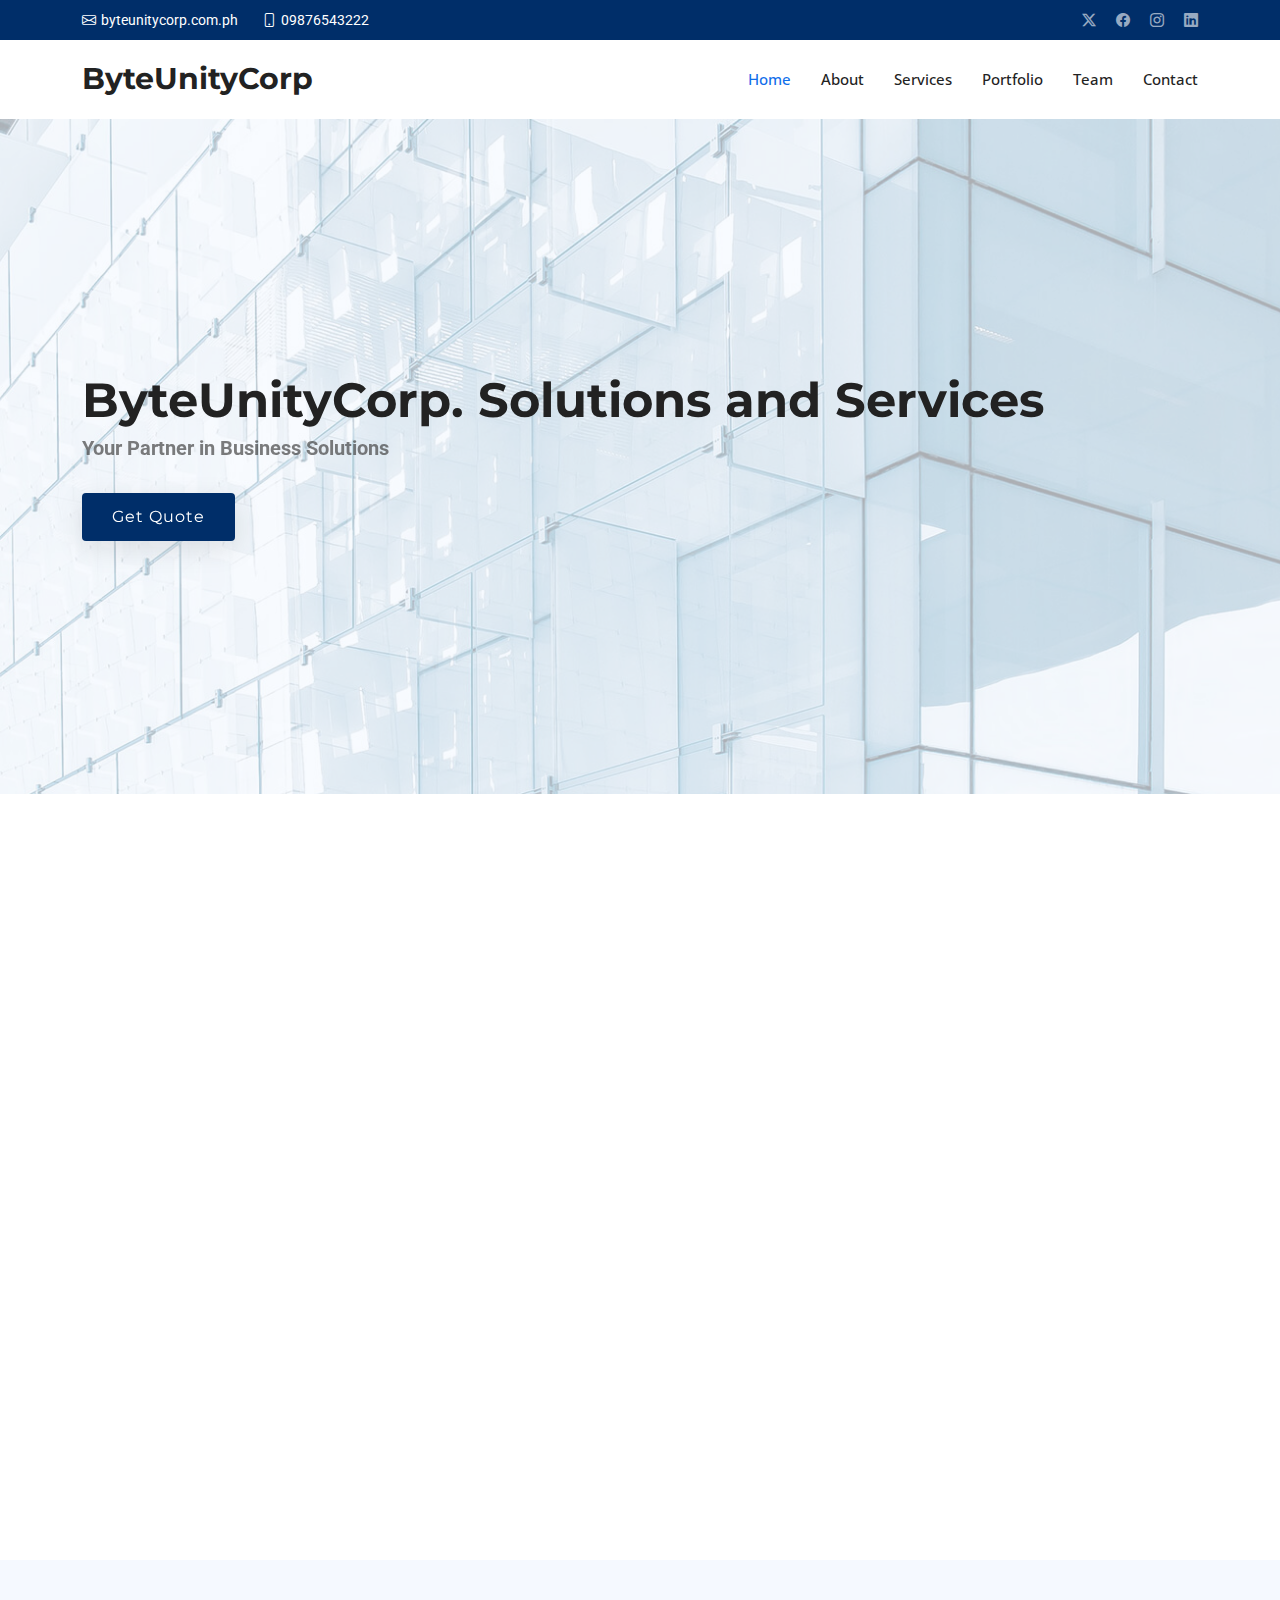
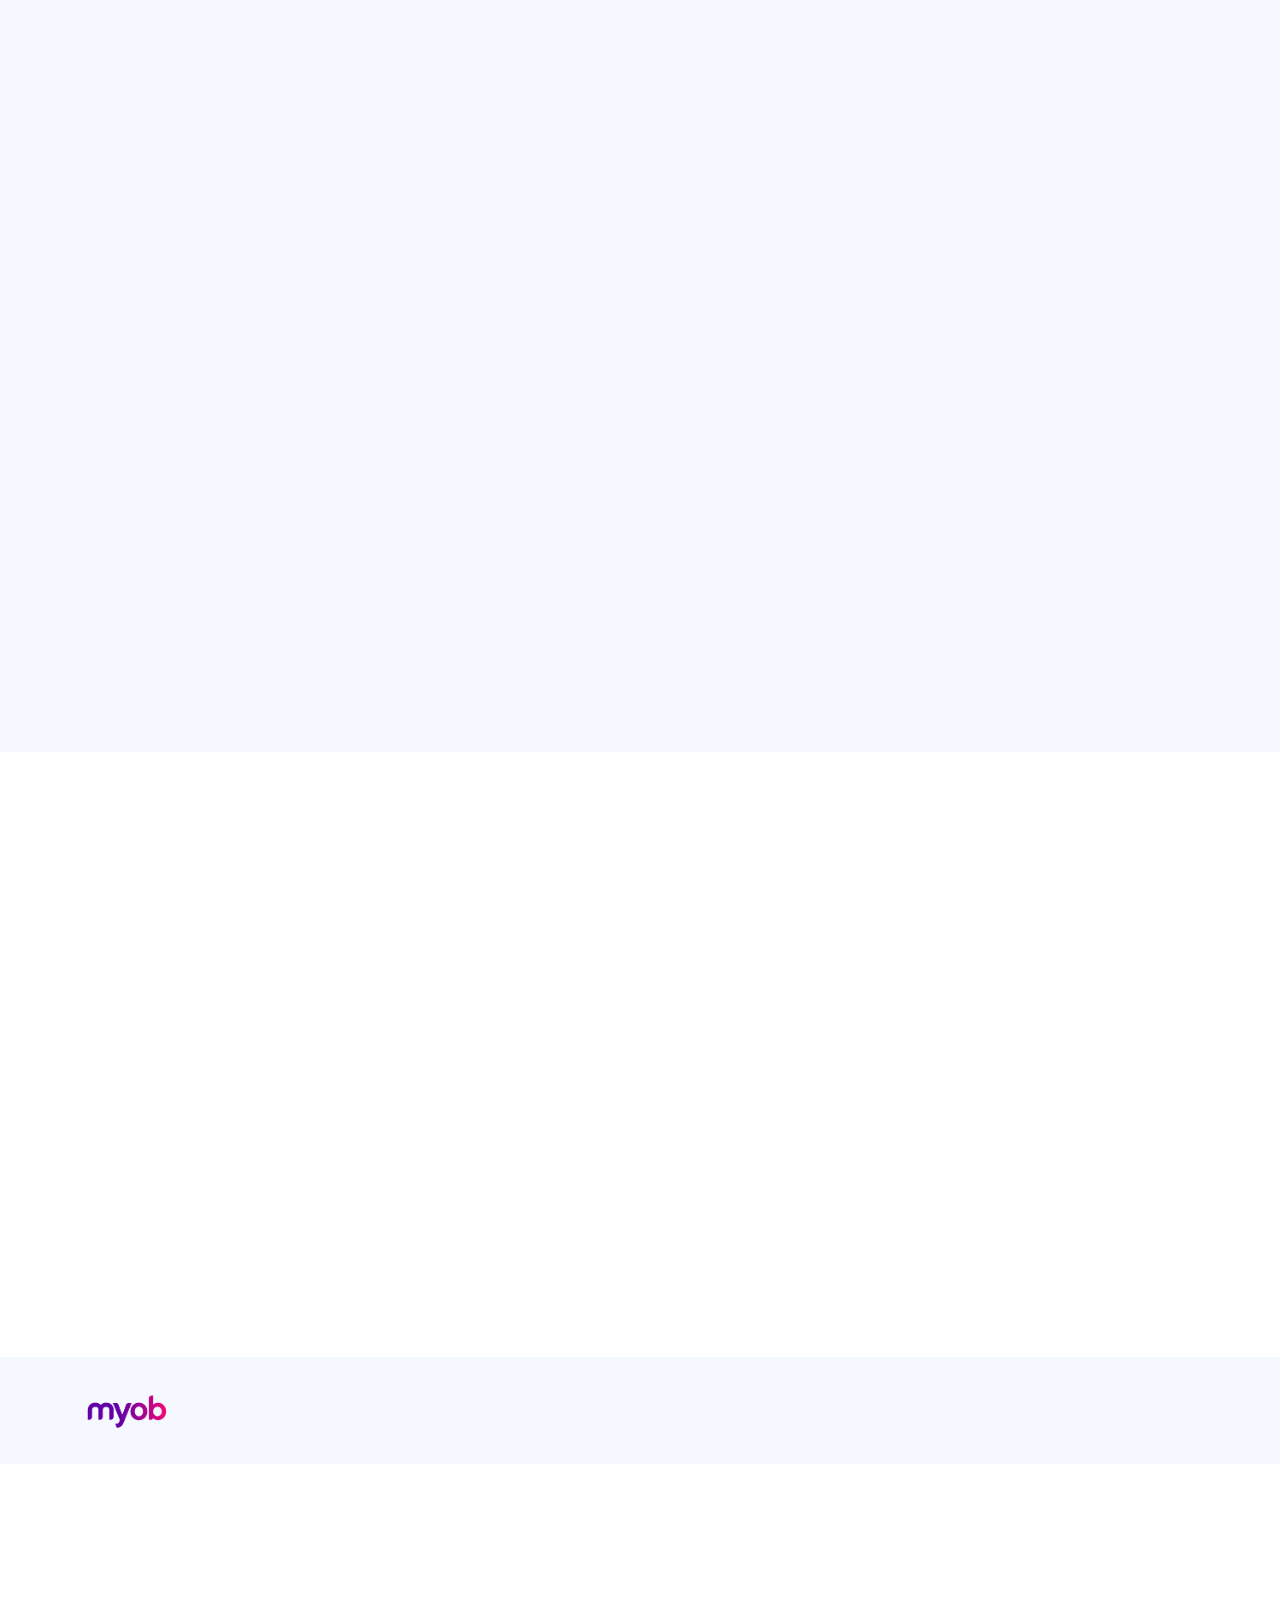
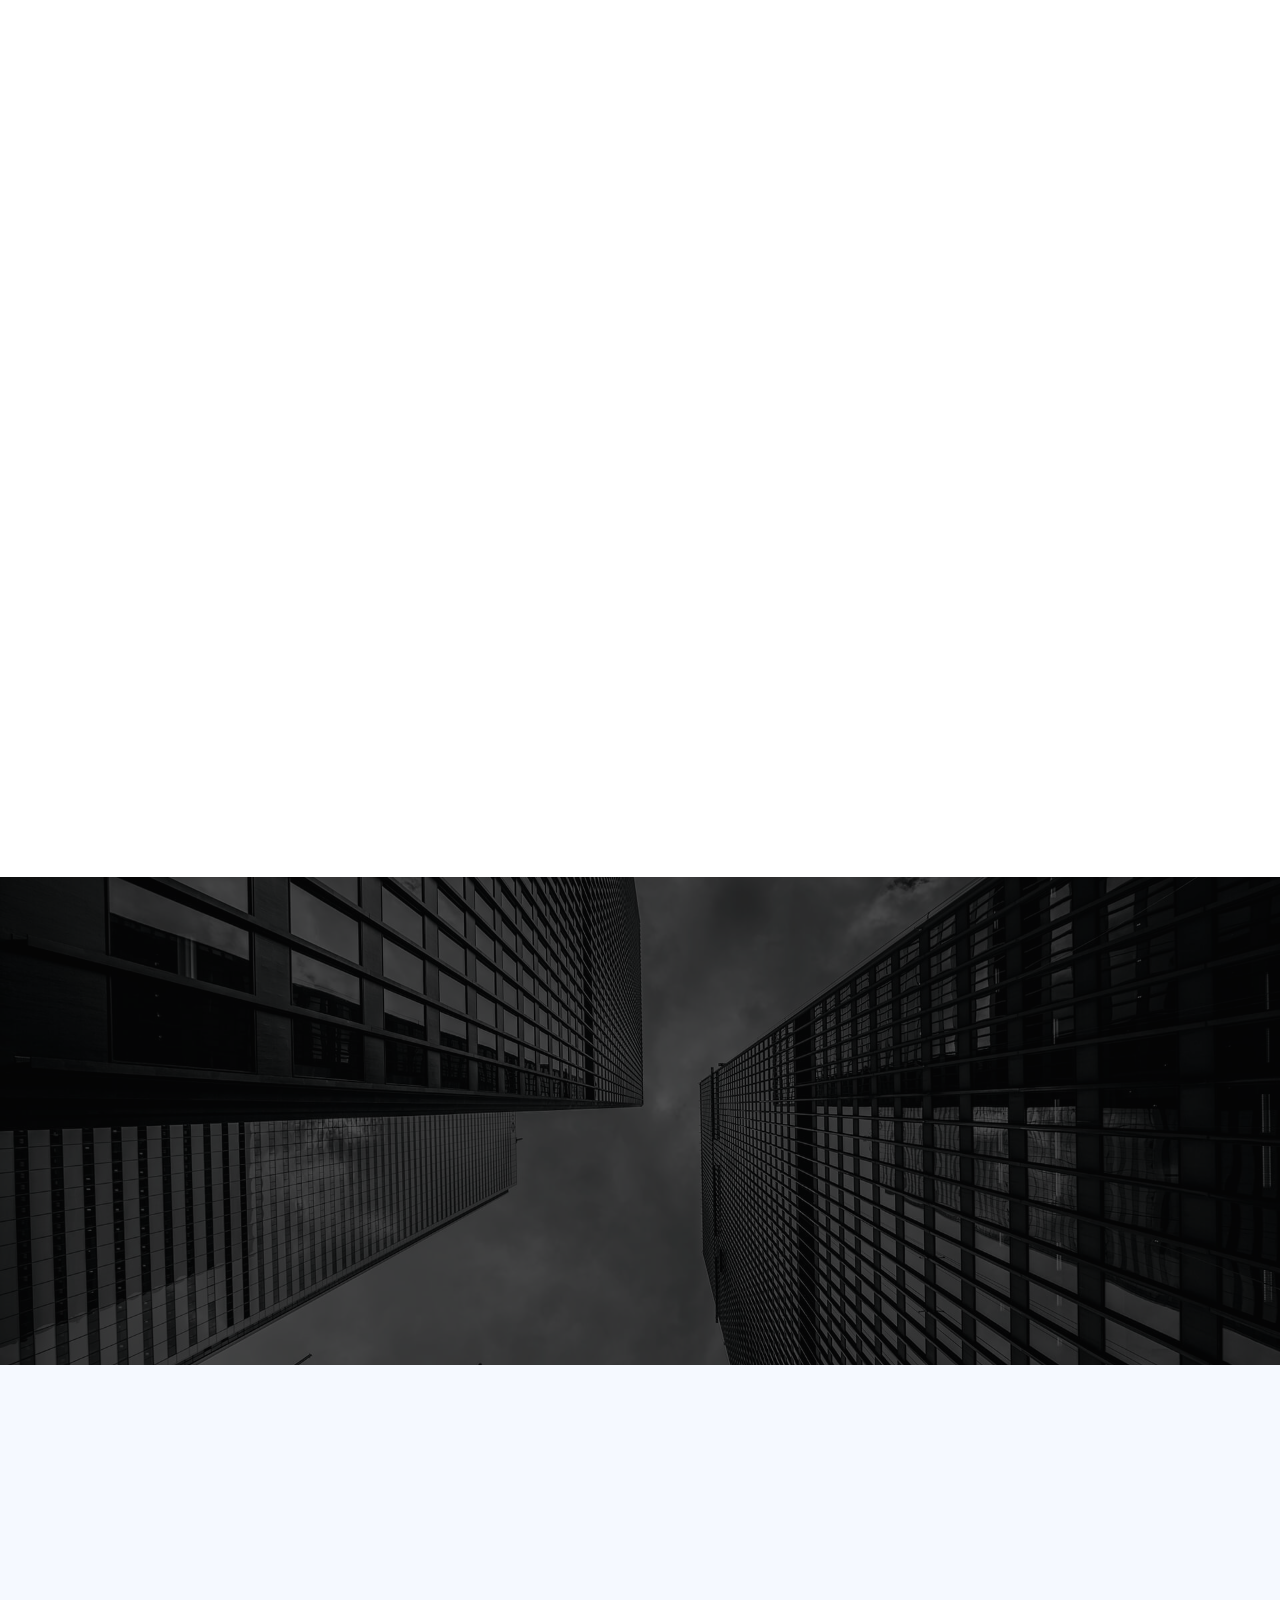
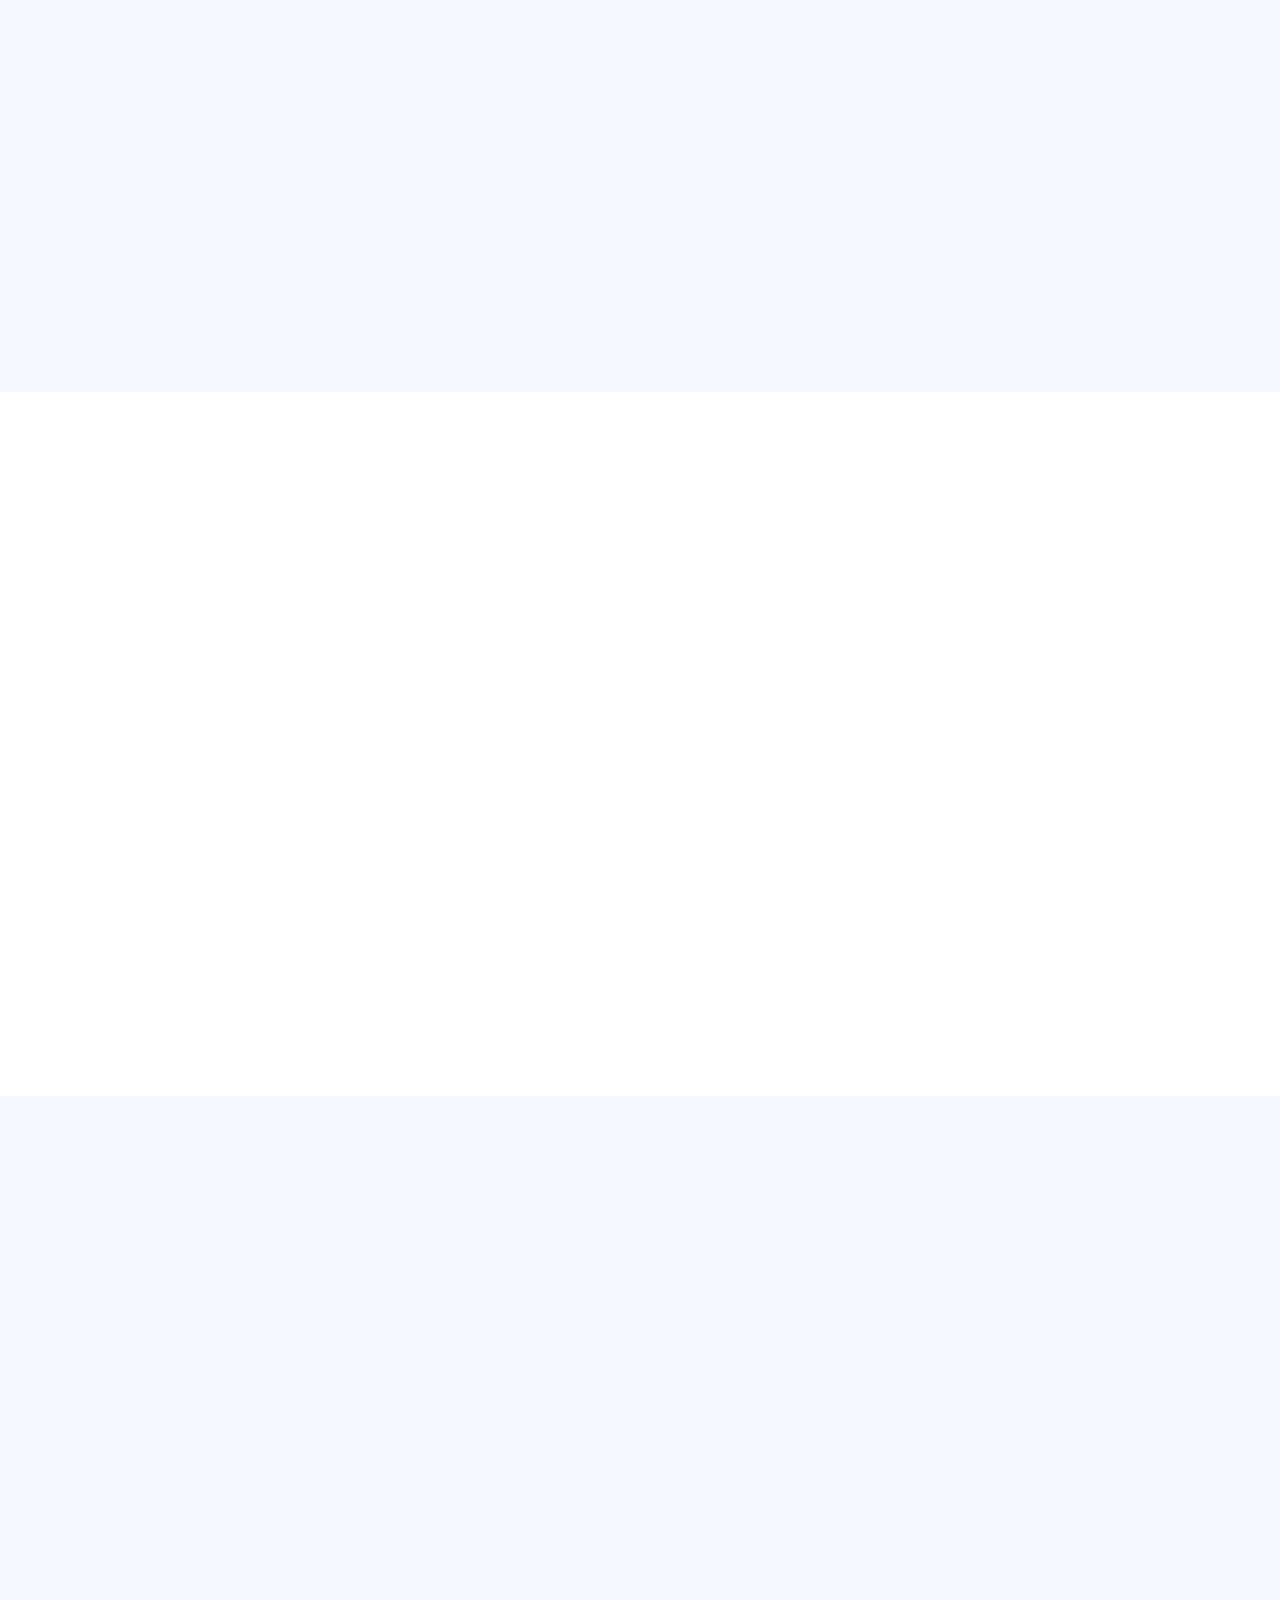
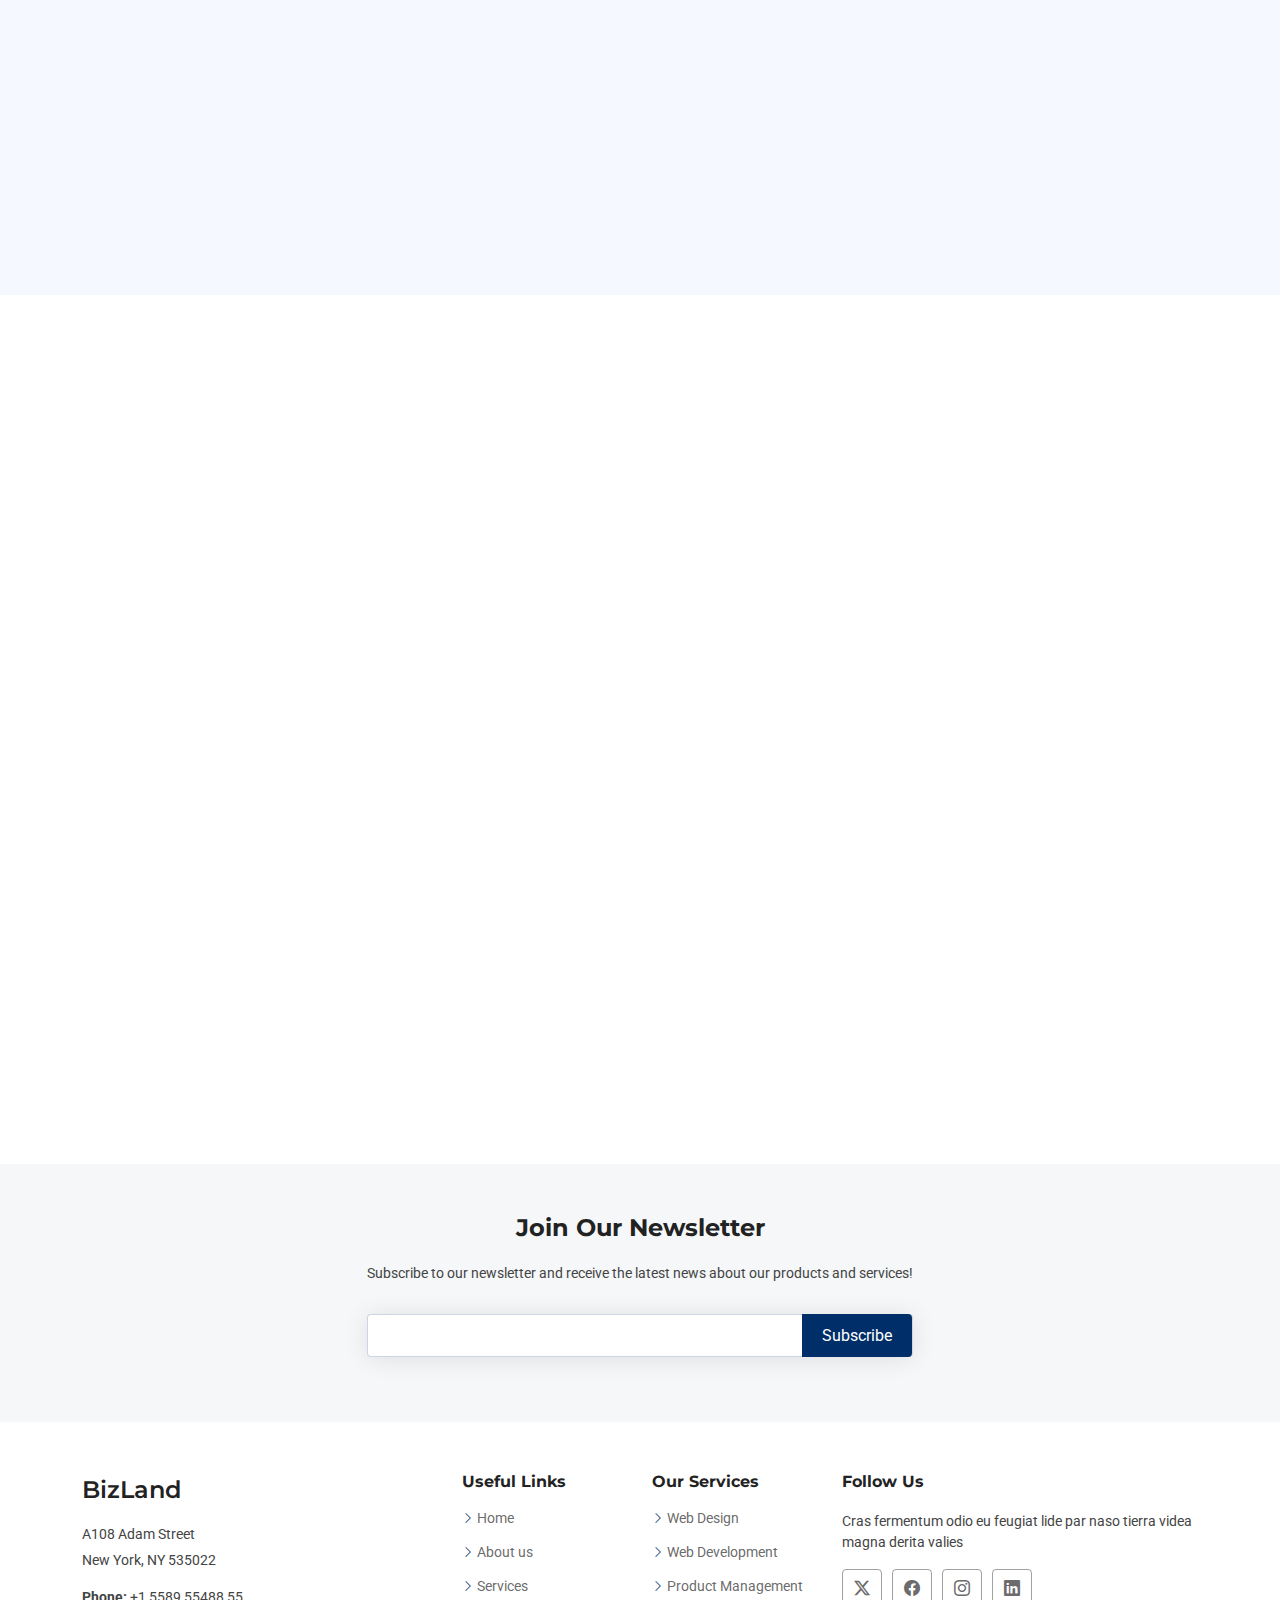
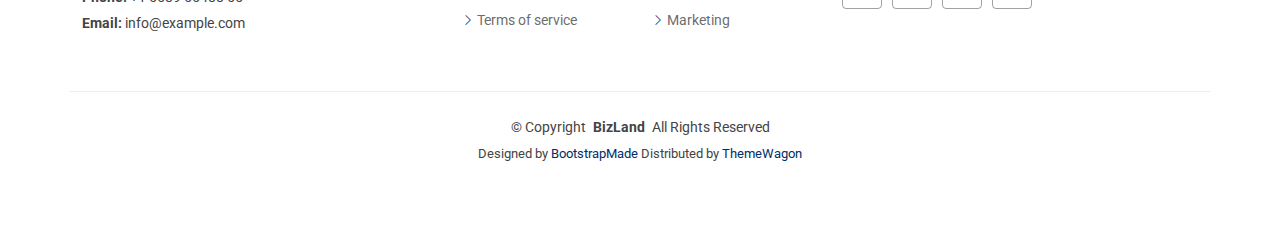
==== index.html @ a0052e12 "init" ====
<!DOCTYPE html>
<html lang="en">
  <head>
    <meta charset="utf-8" />
    <meta content="width=device-width, initial-scale=1.0" name="viewport" />
    <title>ByteUnityCorp</title>
    <meta name="description" content="" />
    <meta name="keywords" content="" />

    <!-- Favicons -->
    <!-- <link href="assets/img/favicon.png" rel="icon">
  <link href="assets/img/apple-touch-icon.png" rel="apple-touch-icon"> -->

    <!-- Fonts -->
    <link href="https://fonts.googleapis.com" rel="preconnect" />
    <link href="https://fonts.gstatic.com" rel="preconnect" crossorigin />
    <link
      href="https://fonts.googleapis.com/css2?family=Roboto:ital,wght@0,100;0,300;0,400;0,500;0,700;0,900;1,100;1,300;1,400;1,500;1,700;1,900&family=Open+Sans:ital,wght@0,300;0,400;0,500;0,600;0,700;0,800;1,300;1,400;1,500;1,600;1,700;1,800&family=Montserrat:ital,wght@0,100;0,200;0,300;0,400;0,500;0,600;0,700;0,800;0,900;1,100;1,200;1,300;1,400;1,500;1,600;1,700;1,800;1,900&display=swap"
      rel="stylesheet"
    />

    <!-- Vendor CSS Files -->
    <link
      href="assets/vendor/bootstrap/css/bootstrap.min.css"
      rel="stylesheet"
    />
    <link
      href="assets/vendor/bootstrap-icons/bootstrap-icons.css"
      rel="stylesheet"
    />
    <link href="assets/vendor/aos/aos.css" rel="stylesheet" />
    <link
      href="assets/vendor/glightbox/css/glightbox.min.css"
      rel="stylesheet"
    />
    <link href="assets/vendor/swiper/swiper-bundle.min.css" rel="stylesheet" />

    <!-- Main CSS File -->
    <link href="assets/css/main.css" rel="stylesheet" />

    <!-- =======================================================
  * Template Name: BizLand
  * Template URL: https://bootstrapmade.com/bizland-bootstrap-business-template/
  * Updated: Aug 07 2024 with Bootstrap v5.3.3
  * Author: BootstrapMade.com
  * License: https://bootstrapmade.com/license/
  ======================================================== -->
  </head>

  <body class="index-page">
    <header id="header" class="header sticky-top">
      <div class="topbar d-flex align-items-center">
        <div
          class="container d-flex justify-content-center justify-content-md-between"
        >
          <div class="contact-info d-flex align-items-center">
            <i class="bi bi-envelope d-flex align-items-center"
              ><a href="mailto:contact@example.com">byteunitycorp.com.ph</a></i
            >
            <i class="bi bi-phone d-flex align-items-center ms-4"
              ><span>09876543222</span></i
            >
          </div>
          <div class="social-links d-none d-md-flex align-items-center">
            <a href="#" class="twitter"><i class="bi bi-twitter-x"></i></a>
            <a href="#" class="facebook"><i class="bi bi-facebook"></i></a>
            <a href="#" class="instagram"><i class="bi bi-instagram"></i></a>
            <a href="#" class="linkedin"><i class="bi bi-linkedin"></i></a>
          </div>
        </div>
      </div>
      <!-- End Top Bar -->

      <div class="branding d-flex align-items-cente">
        <div
          class="container position-relative d-flex align-items-center justify-content-between"
        >
          <a href="index.html" class="logo d-flex align-items-center">
            <!-- Uncomment the line below if you also wish to use an image logo -->
            <!-- <img src="assets/img/logo.png" alt=""> -->
            <h1>ByteUnityCorp</h1>
          </a>

          <nav id="navmenu" class="navmenu">
            <ul>
              <li><a href="#hero" class="active">Home</a></li>
              <li><a href="#about">About</a></li>
              <li><a href="#services">Services</a></li>
              <li><a href="#portfolio">Portfolio</a></li>
              <li><a href="#team">Team</a></li>
              <!-- <li class="dropdown"><a href="#"><span>Dropdown</span> <i class="bi bi-chevron-down toggle-dropdown"></i></a>
              <ul>
                <li><a href="#">Dropdown 1</a></li>
                <li class="dropdown"><a href="#"><span>Deep Dropdown</span> <i class="bi bi-chevron-down toggle-dropdown"></i></a>
                  <ul>
                    <li><a href="#">Deep Dropdown 1</a></li>
                    <li><a href="#">Deep Dropdown 2</a></li>
                    <li><a href="#">Deep Dropdown 3</a></li>
                    <li><a href="#">Deep Dropdown 4</a></li>
                    <li><a href="#">Deep Dropdown 5</a></li>
                  </ul>
                </li>
                <li><a href="#">Dropdown 2</a></li>
                <li><a href="#">Dropdown 3</a></li>
                <li><a href="#">Dropdown 4</a></li>
              </ul>
            </li> -->
              <li><a href="#contact">Contact</a></li>
            </ul>
            <i class="mobile-nav-toggle d-xl-none bi bi-list"></i>
          </nav>
        </div>
      </div>
    </header>

    <main class="main">
      <!-- Hero Section -->
      <section id="hero" class="hero section light-background">
        <div class="container">
          <div class="row gy-4">
            <div
              class="col-lg-12 order-2 order-lg-1 d-flex flex-column justify-content-center"
              data-aos="zoom-out"
            >
              <h1>ByteUnityCorp. Solutions and Services</h1>
              <p><b> Your Partner in Business Solutions </b></p>
              <div class="d-flex">
                <a href="#about" class="btn-get-started">Get Quote</a>
                <!-- <a href="https://www.youtube.com/watch?v=Y7f98aduVJ8" class="glightbox btn-watch-video d-flex align-items-center"><i class="bi bi-play-circle"></i><span>Watch Video</span></a> -->
              </div>
            </div>
          </div>
        </div>
      </section>
      <!-- /Hero Section -->

      <!-- Featured Services Section -->
      <section id="featured-services" class="featured-services section">
        <div class="container">
          <div class="row gy-4">
            <div
              class="col-xl-3 col-md-6 d-flex"
              data-aos="fade-up"
              data-aos-delay="100"
            >
              <div class="service-item position-relative">
                <div class="icon"><i class="bi bi-code icon"></i></div>
                <h4>
                  <a href="" class="stretched-link">Module Development</a>
                </h4>
                <p>
                  Build new functionalities tailored to your industry needs.
                </p>
              </div>
            </div>
            <!-- End Service Item -->

            <div
              class="col-xl-3 col-md-6 d-flex"
              data-aos="fade-up"
              data-aos-delay="200"
            >
              <div class="service-item position-relative">
                <div class="icon"><i class="bi bi-link icon"></i></div>
                <h4>
                  <a href="" class="stretched-link"
                    >API & System Integrations</a
                  >
                </h4>
                <p>
                  Connect your ERP with external platforms for seamless data
                  flow.
                </p>
              </div>
            </div>
            <!-- End Service Item -->

            <div
              class="col-xl-3 col-md-6 d-flex"
              data-aos="fade-up"
              data-aos-delay="300"
            >
              <div class="service-item position-relative">
                <div class="icon"><i class="bi bi-robot icon"></i></div>
                <h4>
                  <a href="" class="stretched-link">Automation & Workflows</a>
                </h4>
                <p>
                  Reduce manual work with automated processes and smart
                  workflows.
                </p>
              </div>
            </div>
            <!-- End Service Item -->

            <div
              class="col-xl-3 col-md-6 d-flex"
              data-aos="fade-up"
              data-aos-delay="400"
            >
              <div class="service-item position-relative">
                <div class="icon">
                  <i class="bi bi-file-earmark-bar-graph-fill icon"></i>
                </div>
                <h4>
                  <a href="" class="stretched-link"
                    >Custom Reports & Dashboards</a
                  >
                </h4>
                <p>
                  Get insightful data in a format that suits your
                  decision-making.
                </p>
              </div>
            </div>
            <!-- End Service Item -->
            <div
              class="col-xl-3 col-md-6 d-flex"
              data-aos="fade-up"
              data-aos-delay="400"
            >
              <div class="service-item position-relative">
                <div class="icon">
                  <i class="bi bi-telephone-outbound icon"></i>
                </div>
                <h4>
                  <a href="" class="stretched-link"
                    >Ongoing Maintenance & Support</a
                  >
                </h4>
                <p>
                  Continuous updates, performance tuning, and issue resolution.
                </p>
              </div>
            </div>
            <!-- End Service Item -->
          </div>
        </div>
      </section>
      <!-- /Featured Services Section -->

      <!-- About Section -->
      <section id="about" class="about section light-background">
        <!-- Section Title -->
        <div class="container section-title" data-aos="fade-up">
          <h2>About</h2>
          <p>
            <span>Find Out More</span>
            <span class="description-title">About Us</span>
          </p>
        </div>
        <!-- End Section Title -->

        <div class="container">
          <div class="row gy-3">
            <div class="col-lg-6" data-aos="fade-up" data-aos-delay="100">
              <img src="assets/img/about.jpg" alt="" class="img-fluid" />
            </div>

            <div
              class="col-lg-6 d-flex flex-column justify-content-center"
              data-aos="fade-up"
              data-aos-delay="200"
            >
              <div class="about-content ps-0 ps-lg-3">
                <h3>Empowering Businesses with ByteUnityCorp</h3>
                <p class="fst-italic">
                  We believe that technology should adapt to your business—not
                  the other way around.
                </p>
                <ul>
                  <li>
                    <i class="bi bi-diagram-3"></i>
                    <div>
                      <h4>💡 Our Mission</h4>
                      <p>
                        To provide customized, intelligent, and future-proof
                        solutions that help businesses thrive.
                      </p>
                    </div>
                  </li>
                  <li>
                    <i class="bi bi-fullscreen-exit"></i>
                    <div>
                      <h4>🚀 Our Vision</h4>
                      <p>
                        To be the go-to experts for software development,
                        delivering top-tier solutions globally.
                      </p>
                    </div>
                  </li>
                </ul>
                <p>
                  With years of experience in business process automation,
                  software customization, and seamless integrations, we help
                  companies unlock the full potential of open-source ERP
                  solutions. Our goal is simple: to empower businesses with
                  scalable, flexible, and cost-effective ERP systems that
                  enhance efficiency and drive growth.
                </p>
              </div>
            </div>
          </div>
        </div>
      </section>
      <!-- /About Section -->

      <!-- Skills Section -->
      <section id="skills" class="skills section">
        <div class="container" data-aos="fade-up" data-aos-delay="100">
          <div class="row skills-content skills-animation">
        <div class="col-lg-6">
          <div class="progress">
            <span class="skill"
          ><span>ERP Customization</span> <i class="val">95%</i></span
            >
            <div class="progress-bar-wrap">
          <div
            class="progress-bar"
            role="progressbar"
            aria-valuenow="95"
            aria-valuemin="0"
            aria-valuemax="100"
          ></div>
            </div>
          </div>
          <!-- End Skills Item -->

          <div class="progress">
            <span class="skill"
          ><span>API Integration</span> <i class="val">90%</i></span
            >
            <div class="progress-bar-wrap">
          <div
            class="progress-bar"
            role="progressbar"
            aria-valuenow="90"
            aria-valuemin="0"
            aria-valuemax="100"
          ></div>
            </div>
          </div>
          <!-- End Skills Item -->

          <div class="progress">
            <span class="skill"
          ><span>Automation</span> <i class="val">85%</i></span
            >
            <div class="progress-bar-wrap">
          <div
            class="progress-bar"
            role="progressbar"
            aria-valuenow="85"
            aria-valuemin="0"
            aria-valuemax="100"
          ></div>
            </div>
          </div>
          <!-- End Skills Item -->
        </div>

        <div class="col-lg-6">
          <div class="progress">
            <span class="skill"
          ><span>Data Analysis</span> <i class="val">80%</i></span
            >
            <div class="progress-bar-wrap">
          <div
            class="progress-bar"
            role="progressbar"
            aria-valuenow="80"
            aria-valuemin="0"
            aria-valuemax="100"
          ></div>
            </div>
          </div>
          <!-- End Skills Item -->

          <div class="progress">
            <span class="skill"
          ><span>Support & Maintenance</span> <i class="val">90%</i></span
            >
            <div class="progress-bar-wrap">
          <div
            class="progress-bar"
            role="progressbar"
            aria-valuenow="90"
            aria-valuemin="0"
            aria-valuemax="100"
          ></div>
            </div>
          </div>
          <!-- End Skills Item -->

          <div class="progress">
            <span class="skill"
          ><span>Consulting</span> <i class="val">85%</i></span
            >
            <div class="progress-bar-wrap">
          <div
            class="progress-bar"
            role="progressbar"
            aria-valuenow="85"
            aria-valuemin="0"
            aria-valuemax="100"
          ></div>
            </div>
          </div>
          <!-- End Skills Item -->
        </div>
          </div>
        </div>
      </section>
      <!-- /Skills Section -->

      <!-- Stats Section -->
      <section id="stats" class="stats section">
        <div class="container" data-aos="fade-up" data-aos-delay="100">
          <div class="row gy-4">
            <div
              class="col-lg-3 col-md-6 d-flex flex-column align-items-center"
            >
              <i class="bi bi-emoji-smile"></i>
              <div class="stats-item">
                <span
                  data-purecounter-start="0"
                  data-purecounter-end="1"
                  data-purecounter-duration="1"
                  class="purecounter"
                ></span>
                <p>Happy Clients</p>
              </div>
            </div>
            <!-- End Stats Item -->

            <div
              class="col-lg-3 col-md-6 d-flex flex-column align-items-center"
            >
              <i class="bi bi-journal-richtext"></i>
              <div class="stats-item">
                <span
                  data-purecounter-start="0"
                  data-purecounter-end="100"
                  data-purecounter-duration="1"
                  class="purecounter"
                ></span>
                <p>Projects</p>
              </div>
            </div>
            <!-- End Stats Item -->

            <div
              class="col-lg-3 col-md-6 d-flex flex-column align-items-center"
            >
              <i class="bi bi-headset"></i>
              <div class="stats-item">
                <span
                  data-purecounter-start="0"
                  data-purecounter-end="1463"
                  data-purecounter-duration="1"
                  class="purecounter"
                ></span>
                <p>Hours Of Support</p>
              </div>
            </div>
            <!-- End Stats Item -->

            <div
              class="col-lg-3 col-md-6 d-flex flex-column align-items-center"
            >
              <i class="bi bi-people"></i>
              <div class="stats-item">
                <span
                  data-purecounter-start="0"
                  data-purecounter-end="10"
                  data-purecounter-duration="1"
                  class="purecounter"
                ></span>
                <p>Hard Workers</p>
              </div>
            </div>
            <!-- End Stats Item -->
          </div>
        </div>
      </section>
      <!-- /Stats Section -->

      <!-- Clients Section -->
      <section id="clients" class="clients section light-background">
        <div class="container">
          <div class="swiper init-swiper">
            <script type="application/json" class="swiper-config">
              {
                "loop": true,
                "speed": 600,
                "autoplay": {
                  "delay": 5000
                },
                "slidesPerView": "auto",
                "pagination": {
                  "el": ".swiper-pagination",
                  "type": "bullets",
                  "clickable": true
                },
                "breakpoints": {
                  "320": {
                    "slidesPerView": 2,
                    "spaceBetween": 40
                  },
                  "480": {
                    "slidesPerView": 3,
                    "spaceBetween": 60
                  },
                  "640": {
                    "slidesPerView": 4,
                    "spaceBetween": 80
                  },
                  "992": {
                    "slidesPerView": 6,
                    "spaceBetween": 120
                  }
                }
              }
            </script>
            <div class="swiper-wrapper align-items-center">
              <div class="swiper-slide">
                <img
                  src="assets/img/clients/client-1.png"
                  class="img-fluid"
                  alt=""
                />
              </div>
              <!-- <div class="swiper-slide">
                <img
                  src="assets/img/clients/client-2.png"
                  class="img-fluid"
                  alt=""
                />
              </div>
              <div class="swiper-slide">
                <img
                  src="assets/img/clients/client-3.png"
                  class="img-fluid"
                  alt=""
                />
              </div>
              <div class="swiper-slide">
                <img
                  src="assets/img/clients/client-4.png"
                  class="img-fluid"
                  alt=""
                />
              </div>
              <div class="swiper-slide">
                <img
                  src="assets/img/clients/client-5.png"
                  class="img-fluid"
                  alt=""
                />
              </div>
              <div class="swiper-slide">
                <img
                  src="assets/img/clients/client-6.png"
                  class="img-fluid"
                  alt=""
                />
              </div>
              <div class="swiper-slide">
                <img
                  src="assets/img/clients/client-7.png"
                  class="img-fluid"
                  alt=""
                />
              </div>
              <div class="swiper-slide">
                <img
                  src="assets/img/clients/client-8.png"
                  class="img-fluid"
                  alt=""
                />
              </div> -->
            </div>
          </div>
        </div>
      </section>
      <!-- /Clients Section -->

      <!-- Services Section -->
      <section id="services" class="services section">
        <!-- Section Title -->
        <div class="container section-title" data-aos="fade-up">
          <h2>Services</h2>
          <p>
            <span>Check Our</span>
            <span class="description-title">Services</span>
          </p>
        </div>
        <!-- End Section Title -->

        <div class="container">
          <div class="row gy-4">
            <div
              class="col-lg-4 col-md-6"
              data-aos="fade-up"
              data-aos-delay="100"
            >
              <div class="service-item position-relative">
                <div class="icon">
                  <i class="bi bi-activity"></i>
                </div>
                <a href="#" class="stretched-link">
                  <h3>Nesciunt Mete</h3>
                </a>
                <p>
                  Provident nihil minus qui consequatur non omnis maiores. Eos
                  accusantium minus dolores iure perferendis tempore et
                  consequatur.
                </p>
              </div>
            </div>
            <!-- End Service Item -->

            <div
              class="col-lg-4 col-md-6"
              data-aos="fade-up"
              data-aos-delay="200"
            >
              <div class="service-item position-relative">
                <div class="icon">
                  <i class="bi bi-broadcast"></i>
                </div>
                <a href="#" class="stretched-link">
                  <h3>Eosle Commodi</h3>
                </a>
                <p>
                  Ut autem aut autem non a. Sint sint sit facilis nam iusto
                  sint. Libero corrupti neque eum hic non ut nesciunt dolorem.
                </p>
              </div>
            </div>
            <!-- End Service Item -->

            <div
              class="col-lg-4 col-md-6"
              data-aos="fade-up"
              data-aos-delay="300"
            >
              <div class="service-item position-relative">
                <div class="icon">
                  <i class="bi bi-easel"></i>
                </div>
                <a href="#" class="stretched-link">
                  <h3>Ledo Markt</h3>
                </a>
                <p>
                  Ut excepturi voluptatem nisi sed. Quidem fuga consequatur.
                  Minus ea aut. Vel qui id voluptas adipisci eos earum corrupti.
                </p>
              </div>
            </div>
            <!-- End Service Item -->

            <div
              class="col-lg-4 col-md-6"
              data-aos="fade-up"
              data-aos-delay="400"
            >
              <div class="service-item position-relative">
                <div class="icon">
                  <i class="bi bi-bounding-box-circles"></i>
                </div>
                <a href="#" class="stretched-link">
                  <h3>Asperiores Commodit</h3>
                </a>
                <p>
                  Non et temporibus minus omnis sed dolor esse consequatur.
                  Cupiditate sed error ea fuga sit provident adipisci neque.
                </p>
                <a href="#" class="stretched-link"></a>
              </div>
            </div>
            <!-- End Service Item -->

            <div
              class="col-lg-4 col-md-6"
              data-aos="fade-up"
              data-aos-delay="500"
            >
              <div class="service-item position-relative">
                <div class="icon">
                  <i class="bi bi-calendar4-week"></i>
                </div>
                <a href="#" class="stretched-link">
                  <h3>Velit Doloremque</h3>
                </a>
                <p>
                  Cumque et suscipit saepe. Est maiores autem enim facilis ut
                  aut ipsam corporis aut. Sed animi at autem alias eius labore.
                </p>
                <a href="#" class="stretched-link"></a>
              </div>
            </div>
            <!-- End Service Item -->

            <div
              class="col-lg-4 col-md-6"
              data-aos="fade-up"
              data-aos-delay="600"
            >
              <div class="service-item position-relative">
                <div class="icon">
                  <i class="bi bi-chat-square-text"></i>
                </div>
                <a href="#" class="stretched-link">
                  <h3>Dolori Architecto</h3>
                </a>
                <p>
                  Hic molestias ea quibusdam eos. Fugiat enim doloremque aut
                  neque non et debitis iure. Corrupti recusandae ducimus enim.
                </p>
                <a href="#" class="stretched-link"></a>
              </div>
            </div>
            <!-- End Service Item -->
          </div>
        </div>
      </section>
      <!-- /Services Section -->

      <!-- Testimonials Section -->
      <section id="testimonials" class="testimonials section dark-background">
        <img
          src="assets/img/testimonials-bg.jpg"
          class="testimonials-bg"
          alt=""
        />

        <div class="container" data-aos="fade-up" data-aos-delay="100">
          <div class="swiper init-swiper">
            <script type="application/json" class="swiper-config">
              {
                "loop": true,
                "speed": 600,
                "autoplay": {
                  "delay": 5000
                },
                "slidesPerView": "auto",
                "pagination": {
                  "el": ".swiper-pagination",
                  "type": "bullets",
                  "clickable": true
                }
              }
            </script>
            <div class="swiper-wrapper">
              <div class="swiper-slide">
                <div class="testimonial-item">
                  <img
                    src="assets/img/testimonials/testimonials-1.jpg"
                    class="testimonial-img"
                    alt=""
                  />
                  <h3>Saul Goodman</h3>
                  <h4>Ceo &amp; Founder</h4>
                  <div class="stars">
                    <i class="bi bi-star-fill"></i
                    ><i class="bi bi-star-fill"></i
                    ><i class="bi bi-star-fill"></i
                    ><i class="bi bi-star-fill"></i
                    ><i class="bi bi-star-fill"></i>
                  </div>
                  <p>
                    <i class="bi bi-quote quote-icon-left"></i>
                    <span
                      >Proin iaculis purus consequat sem cure digni ssim donec
                      porttitora entum suscipit rhoncus. Accusantium quam,
                      ultricies eget id, aliquam eget nibh et. Maecen aliquam,
                      risus at semper.</span
                    >
                    <i class="bi bi-quote quote-icon-right"></i>
                  </p>
                </div>
              </div>
              <!-- End testimonial item -->

              <div class="swiper-slide">
                <div class="testimonial-item">
                  <img
                    src="assets/img/testimonials/testimonials-2.jpg"
                    class="testimonial-img"
                    alt=""
                  />
                  <h3>Sara Wilsson</h3>
                  <h4>Designer</h4>
                  <div class="stars">
                    <i class="bi bi-star-fill"></i
                    ><i class="bi bi-star-fill"></i
                    ><i class="bi bi-star-fill"></i
                    ><i class="bi bi-star-fill"></i
                    ><i class="bi bi-star-fill"></i>
                  </div>
                  <p>
                    <i class="bi bi-quote quote-icon-left"></i>
                    <span
                      >Export tempor illum tamen malis malis eram quae irure
                      esse labore quem cillum quid cillum eram malis quorum
                      velit fore eram velit sunt aliqua noster fugiat irure amet
                      legam anim culpa.</span
                    >
                    <i class="bi bi-quote quote-icon-right"></i>
                  </p>
                </div>
              </div>
              <!-- End testimonial item -->

              <div class="swiper-slide">
                <div class="testimonial-item">
                  <img
                    src="assets/img/testimonials/testimonials-3.jpg"
                    class="testimonial-img"
                    alt=""
                  />
                  <h3>Jena Karlis</h3>
                  <h4>Store Owner</h4>
                  <div class="stars">
                    <i class="bi bi-star-fill"></i
                    ><i class="bi bi-star-fill"></i
                    ><i class="bi bi-star-fill"></i
                    ><i class="bi bi-star-fill"></i
                    ><i class="bi bi-star-fill"></i>
                  </div>
                  <p>
                    <i class="bi bi-quote quote-icon-left"></i>
                    <span
                      >Enim nisi quem export duis labore cillum quae magna enim
                      sint quorum nulla quem veniam duis minim tempor labore
                      quem eram duis noster aute amet eram fore quis sint
                      minim.</span
                    >
                    <i class="bi bi-quote quote-icon-right"></i>
                  </p>
                </div>
              </div>
              <!-- End testimonial item -->

              <div class="swiper-slide">
                <div class="testimonial-item">
                  <img
                    src="assets/img/testimonials/testimonials-4.jpg"
                    class="testimonial-img"
                    alt=""
                  />
                  <h3>Matt Brandon</h3>
                  <h4>Freelancer</h4>
                  <div class="stars">
                    <i class="bi bi-star-fill"></i
                    ><i class="bi bi-star-fill"></i
                    ><i class="bi bi-star-fill"></i
                    ><i class="bi bi-star-fill"></i
                    ><i class="bi bi-star-fill"></i>
                  </div>
                  <p>
                    <i class="bi bi-quote quote-icon-left"></i>
                    <span
                      >Fugiat enim eram quae cillum dolore dolor amet nulla
                      culpa multos export minim fugiat minim velit minim dolor
                      enim duis veniam ipsum anim magna sunt elit fore quem
                      dolore labore illum veniam.</span
                    >
                    <i class="bi bi-quote quote-icon-right"></i>
                  </p>
                </div>
              </div>
              <!-- End testimonial item -->

              <div class="swiper-slide">
                <div class="testimonial-item">
                  <img
                    src="assets/img/testimonials/testimonials-5.jpg"
                    class="testimonial-img"
                    alt=""
                  />
                  <h3>John Larson</h3>
                  <h4>Entrepreneur</h4>
                  <div class="stars">
                    <i class="bi bi-star-fill"></i
                    ><i class="bi bi-star-fill"></i
                    ><i class="bi bi-star-fill"></i
                    ><i class="bi bi-star-fill"></i
                    ><i class="bi bi-star-fill"></i>
                  </div>
                  <p>
                    <i class="bi bi-quote quote-icon-left"></i>
                    <span
                      >Quis quorum aliqua sint quem legam fore sunt eram irure
                      aliqua veniam tempor noster veniam enim culpa labore duis
                      sunt culpa nulla illum cillum fugiat legam esse veniam
                      culpa fore nisi cillum quid.</span
                    >
                    <i class="bi bi-quote quote-icon-right"></i>
                  </p>
                </div>
              </div>
              <!-- End testimonial item -->
            </div>
            <div class="swiper-pagination"></div>
          </div>
        </div>
      </section>
      <!-- /Testimonials Section -->

      <!-- /Portfolio Section -->

      <!-- Team Section -->
      <section id="team" class="team section light-background">
        <!-- Section Title -->
        <div class="container section-title" data-aos="fade-up">
          <h2>Team</h2>
          <p>
            <span>Our Hardworking</span>
            <span class="description-title">Team</span>
          </p>
        </div>
        <!-- End Section Title -->

        <div class="container">
          <div class="row gy-4">
            <div
              class="col-lg-3 col-md-6 d-flex align-items-stretch"
              data-aos="fade-up"
              data-aos-delay="100"
            >
              <div class="team-member">
                <div class="member-img">
                  <img
                    src="assets/img/team/team-1.jpg"
                    class="img-fluid"
                    alt=""
                  />
                  <div class="social">
                    <a href=""><i class="bi bi-twitter-x"></i></a>
                    <a href=""><i class="bi bi-facebook"></i></a>
                    <a href=""><i class="bi bi-instagram"></i></a>
                    <a href=""><i class="bi bi-linkedin"></i></a>
                  </div>
                </div>
                <div class="member-info">
                  <h4>Walter White</h4>
                  <span>Chief Executive Officer</span>
                </div>
              </div>
            </div>
            <!-- End Team Member -->

            <div
              class="col-lg-3 col-md-6 d-flex align-items-stretch"
              data-aos="fade-up"
              data-aos-delay="200"
            >
              <div class="team-member">
                <div class="member-img">
                  <img
                    src="assets/img/team/team-2.jpg"
                    class="img-fluid"
                    alt=""
                  />
                  <div class="social">
                    <a href=""><i class="bi bi-twitter-x"></i></a>
                    <a href=""><i class="bi bi-facebook"></i></a>
                    <a href=""><i class="bi bi-instagram"></i></a>
                    <a href=""><i class="bi bi-linkedin"></i></a>
                  </div>
                </div>
                <div class="member-info">
                  <h4>Sarah Jhonson</h4>
                  <span>Product Manager</span>
                </div>
              </div>
            </div>
            <!-- End Team Member -->

            <div
              class="col-lg-3 col-md-6 d-flex align-items-stretch"
              data-aos="fade-up"
              data-aos-delay="300"
            >
              <div class="team-member">
                <div class="member-img">
                  <img
                    src="assets/img/team/team-3.jpg"
                    class="img-fluid"
                    alt=""
                  />
                  <div class="social">
                    <a href=""><i class="bi bi-twitter-x"></i></a>
                    <a href=""><i class="bi bi-facebook"></i></a>
                    <a href=""><i class="bi bi-instagram"></i></a>
                    <a href=""><i class="bi bi-linkedin"></i></a>
                  </div>
                </div>
                <div class="member-info">
                  <h4>William Anderson</h4>
                  <span>CTO</span>
                </div>
              </div>
            </div>
            <!-- End Team Member -->

            <div
              class="col-lg-3 col-md-6 d-flex align-items-stretch"
              data-aos="fade-up"
              data-aos-delay="400"
            >
              <div class="team-member">
                <div class="member-img">
                  <img
                    src="assets/img/team/team-4.jpg"
                    class="img-fluid"
                    alt=""
                  />
                  <div class="social">
                    <a href=""><i class="bi bi-twitter-x"></i></a>
                    <a href=""><i class="bi bi-facebook"></i></a>
                    <a href=""><i class="bi bi-instagram"></i></a>
                    <a href=""><i class="bi bi-linkedin"></i></a>
                  </div>
                </div>
                <div class="member-info">
                  <h4>Amanda Jepson</h4>
                  <span>Accountant</span>
                </div>
              </div>
            </div>
            <!-- End Team Member -->
          </div>
        </div>
      </section>
      <!-- /Team Section -->

      <!-- Pricing Section -->
      <section id="pricing" class="pricing section">
        <!-- Section Title -->
        <div class="container section-title" data-aos="fade-up">
          <h2>Pricing</h2>
          <p>
            <span>Check our</span>
            <span class="description-title">Pricing</span>
          </p>
        </div>
        <!-- End Section Title -->

        <div class="container">
          <div class="row gy-3">
            <div
              class="col-xl-3 col-lg-6"
              data-aos="fade-up"
              data-aos-delay="100"
            >
              <div class="pricing-item">
                <h3>Free</h3>
                <h4><sup>$</sup>0<span> / month</span></h4>
                <ul>
                  <li>Aida dere</li>
                  <li>Nec feugiat nisl</li>
                  <li>Nulla at volutpat dola</li>
                  <li class="na">Pharetra massa</li>
                  <li class="na">Massa ultricies mi</li>
                </ul>
                <div class="btn-wrap">
                  <a href="#" class="btn-buy">Buy Now</a>
                </div>
              </div>
            </div>
            <!-- End Pricing Item -->

            <div
              class="col-xl-3 col-lg-6"
              data-aos="fade-up"
              data-aos-delay="200"
            >
              <div class="pricing-item featured">
                <h3>Business</h3>
                <h4><sup>$</sup>19<span> / month</span></h4>
                <ul>
                  <li>Aida dere</li>
                  <li>Nec feugiat nisl</li>
                  <li>Nulla at volutpat dola</li>
                  <li>Pharetra massa</li>
                  <li class="na">Massa ultricies mi</li>
                </ul>
                <div class="btn-wrap">
                  <a href="#" class="btn-buy">Buy Now</a>
                </div>
              </div>
            </div>
            <!-- End Pricing Item -->

            <div
              class="col-xl-3 col-lg-6"
              data-aos="fade-up"
              data-aos-delay="400"
            >
              <div class="pricing-item">
                <h3>Developer</h3>
                <h4><sup>$</sup>29<span> / month</span></h4>
                <ul>
                  <li>Aida dere</li>
                  <li>Nec feugiat nisl</li>
                  <li>Nulla at volutpat dola</li>
                  <li>Pharetra massa</li>
                  <li>Massa ultricies mi</li>
                </ul>
                <div class="btn-wrap">
                  <a href="#" class="btn-buy">Buy Now</a>
                </div>
              </div>
            </div>
            <!-- End Pricing Item -->

            <div
              class="col-xl-3 col-lg-6"
              data-aos="fade-up"
              data-aos-delay="400"
            >
              <div class="pricing-item">
                <span class="advanced">Advanced</span>
                <h3>Ultimate</h3>
                <h4><sup>$</sup>49<span> / month</span></h4>
                <ul>
                  <li>Aida dere</li>
                  <li>Nec feugiat nisl</li>
                  <li>Nulla at volutpat dola</li>
                  <li>Pharetra massa</li>
                  <li>Massa ultricies mi</li>
                </ul>
                <div class="btn-wrap">
                  <a href="#" class="btn-buy">Buy Now</a>
                </div>
              </div>
            </div>
            <!-- End Pricing Item -->
          </div>
        </div>
      </section>
      <!-- /Pricing Section -->

      <!-- Faq Section -->
      <section id="faq" class="faq section light-background">
        <!-- Section Title -->
        <div class="container section-title" data-aos="fade-up">
          <h2>F.A.Q</h2>
          <p>
            <span>Frequently Asked</span>
            <span class="description-title">Questions</span>
          </p>
        </div>
        <!-- End Section Title -->

        <div class="container">
          <div class="row justify-content-center">
            <div class="col-lg-10" data-aos="fade-up" data-aos-delay="100">
              <div class="faq-container">
                <div class="faq-item faq-active">
                  <h3>Non consectetur a erat nam at lectus urna duis?</h3>
                  <div class="faq-content">
                    <p>
                      Feugiat pretium nibh ipsum consequat. Tempus iaculis urna
                      id volutpat lacus laoreet non curabitur gravida. Venenatis
                      lectus magna fringilla urna porttitor rhoncus dolor purus
                      non.
                    </p>
                  </div>
                  <i class="faq-toggle bi bi-chevron-right"></i>
                </div>
                <!-- End Faq item-->

                <div class="faq-item">
                  <h3>Feugiat scelerisque varius morbi enim nunc faucibus?</h3>
                  <div class="faq-content">
                    <p>
                      Dolor sit amet consectetur adipiscing elit pellentesque
                      habitant morbi. Id interdum velit laoreet id donec
                      ultrices. Fringilla phasellus faucibus scelerisque
                      eleifend donec pretium. Est pellentesque elit ullamcorper
                      dignissim. Mauris ultrices eros in cursus turpis massa
                      tincidunt dui.
                    </p>
                  </div>
                  <i class="faq-toggle bi bi-chevron-right"></i>
                </div>
                <!-- End Faq item-->

                <div class="faq-item">
                  <h3>
                    Dolor sit amet consectetur adipiscing elit pellentesque?
                  </h3>
                  <div class="faq-content">
                    <p>
                      Eleifend mi in nulla posuere sollicitudin aliquam ultrices
                      sagittis orci. Faucibus pulvinar elementum integer enim.
                      Sem nulla pharetra diam sit amet nisl suscipit. Rutrum
                      tellus pellentesque eu tincidunt. Lectus urna duis
                      convallis convallis tellus. Urna molestie at elementum eu
                      facilisis sed odio morbi quis
                    </p>
                  </div>
                  <i class="faq-toggle bi bi-chevron-right"></i>
                </div>
                <!-- End Faq item-->

                <div class="faq-item">
                  <h3>
                    Ac odio tempor orci dapibus. Aliquam eleifend mi in nulla?
                  </h3>
                  <div class="faq-content">
                    <p>
                      Dolor sit amet consectetur adipiscing elit pellentesque
                      habitant morbi. Id interdum velit laoreet id donec
                      ultrices. Fringilla phasellus faucibus scelerisque
                      eleifend donec pretium. Est pellentesque elit ullamcorper
                      dignissim. Mauris ultrices eros in cursus turpis massa
                      tincidunt dui.
                    </p>
                  </div>
                  <i class="faq-toggle bi bi-chevron-right"></i>
                </div>
                <!-- End Faq item-->

                <div class="faq-item">
                  <h3>
                    Tempus quam pellentesque nec nam aliquam sem et tortor?
                  </h3>
                  <div class="faq-content">
                    <p>
                      Molestie a iaculis at erat pellentesque adipiscing
                      commodo. Dignissim suspendisse in est ante in. Nunc vel
                      risus commodo viverra maecenas accumsan. Sit amet nisl
                      suscipit adipiscing bibendum est. Purus gravida quis
                      blandit turpis cursus in
                    </p>
                  </div>
                  <i class="faq-toggle bi bi-chevron-right"></i>
                </div>
                <!-- End Faq item-->

                <div class="faq-item">
                  <h3>Perspiciatis quod quo quos nulla quo illum ullam?</h3>
                  <div class="faq-content">
                    <p>
                      Enim ea facilis quaerat voluptas quidem et dolorem. Quis
                      et consequatur non sed in suscipit sequi. Distinctio ipsam
                      dolore et.
                    </p>
                  </div>
                  <i class="faq-toggle bi bi-chevron-right"></i>
                </div>
                <!-- End Faq item-->
              </div>
            </div>
            <!-- End Faq Column-->
          </div>
        </div>
      </section>
      <!-- /Faq Section -->

      <!-- Contact Section -->
      <section id="contact" class="contact section">
        <!-- Section Title -->
        <div class="container section-title" data-aos="fade-up">
          <h2>Contact</h2>
          <p>
            <span>Need Help?</span>
            <span class="description-title">Contact Us</span>
          </p>
        </div>
        <!-- End Section Title -->

        <div class="container" data-aos="fade-up" data-aos-delay="100">
          <div class="row gy-4">
            <div class="col-lg-5">
              <div class="info-wrap">
                <div
                  class="info-item d-flex"
                  data-aos="fade-up"
                  data-aos-delay="200"
                >
                  <i class="bi bi-geo-alt flex-shrink-0"></i>
                  <div>
                    <h3>Address</h3>
                    <p>A108 Adam Street, New York, NY 535022</p>
                  </div>
                </div>
                <!-- End Info Item -->

                <div
                  class="info-item d-flex"
                  data-aos="fade-up"
                  data-aos-delay="300"
                >
                  <i class="bi bi-telephone flex-shrink-0"></i>
                  <div>
                    <h3>Call Us</h3>
                    <p>+1 5589 55488 55</p>
                  </div>
                </div>
                <!-- End Info Item -->

                <div
                  class="info-item d-flex"
                  data-aos="fade-up"
                  data-aos-delay="400"
                >
                  <i class="bi bi-envelope flex-shrink-0"></i>
                  <div>
                    <h3>Email Us</h3>
                    <p>info@example.com</p>
                  </div>
                </div>
                <!-- End Info Item -->
                <iframe
                  src="https://www.google.com/maps/embed?pb=!1m10!1m8!1m3!1d1582.797346842886!2d125.51201609172408!3d7.038088749982991!3m2!1i1024!2i768!4f13.1!5e1!3m2!1sen!2sph!4v1740487463579!5m2!1sen!2sph"
                  frameborder="0"
                  style="border: 0; width: 100%; height: 270px"
                  allowfullscreen=""
                  loading="lazy"
                  referrerpolicy="no-referrer-when-downgrade"
                ></iframe>
              </div>
            </div>

            <div class="col-lg-7">
              <form
                action="forms/contact.php"
                method="post"
                class="php-email-form"
                data-aos="fade-up"
                data-aos-delay="200"
              >
                <div class="row gy-4">
                  <div class="col-md-6">
                    <label for="name-field" class="pb-2">Your Name</label>
                    <input
                      type="text"
                      name="name"
                      id="name-field"
                      class="form-control"
                      required=""
                    />
                  </div>

                  <div class="col-md-6">
                    <label for="email-field" class="pb-2">Your Email</label>
                    <input
                      type="email"
                      class="form-control"
                      name="email"
                      id="email-field"
                      required=""
                    />
                  </div>

                  <div class="col-md-12">
                    <label for="subject-field" class="pb-2">Subject</label>
                    <input
                      type="text"
                      class="form-control"
                      name="subject"
                      id="subject-field"
                      required=""
                    />
                  </div>

                  <div class="col-md-12">
                    <label for="message-field" class="pb-2">Message</label>
                    <textarea
                      class="form-control"
                      name="message"
                      rows="10"
                      id="message-field"
                      required=""
                    ></textarea>
                  </div>

                  <div class="col-md-12 text-center">
                    <div class="loading">Loading</div>
                    <div class="error-message"></div>
                    <div class="sent-message">
                      Your message has been sent. Thank you!
                    </div>

                    <button type="submit">Send Message</button>
                  </div>
                </div>
              </form>
            </div>
            <!-- End Contact Form -->
          </div>
        </div>
      </section>
      <!-- /Contact Section -->
    </main>

    <footer id="footer" class="footer">
      <div class="footer-newsletter">
        <div class="container">
          <div class="row justify-content-center text-center">
            <div class="col-lg-6">
              <h4>Join Our Newsletter</h4>
              <p>
                Subscribe to our newsletter and receive the latest news about
                our products and services!
              </p>
              <form
                action="forms/newsletter.php"
                method="post"
                class="php-email-form"
              >
                <div class="newsletter-form">
                  <input type="email" name="email" /><input
                    type="submit"
                    value="Subscribe"
                  />
                </div>
                <div class="loading">Loading</div>
                <div class="error-message"></div>
                <div class="sent-message">
                  Your subscription request has been sent. Thank you!
                </div>
              </form>
            </div>
          </div>
        </div>
      </div>

      <div class="container footer-top">
        <div class="row gy-4">
          <div class="col-lg-4 col-md-6 footer-about">
            <a href="index.html" class="d-flex align-items-center">
              <span class="sitename">BizLand</span>
            </a>
            <div class="footer-contact pt-3">
              <p>A108 Adam Street</p>
              <p>New York, NY 535022</p>
              <p class="mt-3">
                <strong>Phone:</strong> <span>+1 5589 55488 55</span>
              </p>
              <p><strong>Email:</strong> <span>info@example.com</span></p>
            </div>
          </div>

          <div class="col-lg-2 col-md-3 footer-links">
            <h4>Useful Links</h4>
            <ul>
              <li><i class="bi bi-chevron-right"></i> <a href="#">Home</a></li>
              <li>
                <i class="bi bi-chevron-right"></i> <a href="#">About us</a>
              </li>
              <li>
                <i class="bi bi-chevron-right"></i> <a href="#">Services</a>
              </li>
              <li>
                <i class="bi bi-chevron-right"></i>
                <a href="#">Terms of service</a>
              </li>
            </ul>
          </div>

          <div class="col-lg-2 col-md-3 footer-links">
            <h4>Our Services</h4>
            <ul>
              <li>
                <i class="bi bi-chevron-right"></i> <a href="#">Web Design</a>
              </li>
              <li>
                <i class="bi bi-chevron-right"></i>
                <a href="#">Web Development</a>
              </li>
              <li>
                <i class="bi bi-chevron-right"></i>
                <a href="#">Product Management</a>
              </li>
              <li>
                <i class="bi bi-chevron-right"></i> <a href="#">Marketing</a>
              </li>
            </ul>
          </div>

          <div class="col-lg-4 col-md-12">
            <h4>Follow Us</h4>
            <p>
              Cras fermentum odio eu feugiat lide par naso tierra videa magna
              derita valies
            </p>
            <div class="social-links d-flex">
              <a href=""><i class="bi bi-twitter-x"></i></a>
              <a href=""><i class="bi bi-facebook"></i></a>
              <a href=""><i class="bi bi-instagram"></i></a>
              <a href=""><i class="bi bi-linkedin"></i></a>
            </div>
          </div>
        </div>
      </div>

      <div class="container copyright text-center mt-4">
        <p>
          © <span>Copyright</span>
          <strong class="px-1 sitename">BizLand</strong>
          <span>All Rights Reserved</span>
        </p>
        <div class="credits">
          <!-- All the links in the footer should remain intact. -->
          <!-- You can delete the links only if you've purchased the pro version. -->
          <!-- Licensing information: https://bootstrapmade.com/license/ -->
          <!-- Purchase the pro version with working PHP/AJAX contact form: [buy-url] -->
          Designed by
          <a href="https://bootstrapmade.com/">BootstrapMade</a> Distributed by
          <a href=“https://themewagon.com>ThemeWagon
        </div>
      </div>
    </footer>

    <!-- Scroll Top -->
    <a
      href="#"
      id="scroll-top"
      class="scroll-top d-flex align-items-center justify-content-center"
      ><i class="bi bi-arrow-up-short"></i
    ></a>

    <!-- Preloader -->
    <div id="preloader">
      <div></div>
      <div></div>
      <div></div>
      <div></div>
    </div>

    <!-- Vendor JS Files -->
    <script src="assets/vendor/bootstrap/js/bootstrap.bundle.min.js"></script>
    <script src="assets/vendor/php-email-form/validate.js"></script>
    <script src="assets/vendor/aos/aos.js"></script>
    <script src="assets/vendor/glightbox/js/glightbox.min.js"></script>
    <script src="assets/vendor/waypoints/noframework.waypoints.js"></script>
    <script src="assets/vendor/purecounter/purecounter_vanilla.js"></script>
    <script src="assets/vendor/swiper/swiper-bundle.min.js"></script>
    <script src="assets/vendor/imagesloaded/imagesloaded.pkgd.min.js"></script>
    <script src="assets/vendor/isotope-layout/isotope.pkgd.min.js"></script>

    <!-- Main JS File -->
    <script src="assets/js/main.js"></script>
  </body>
</html>
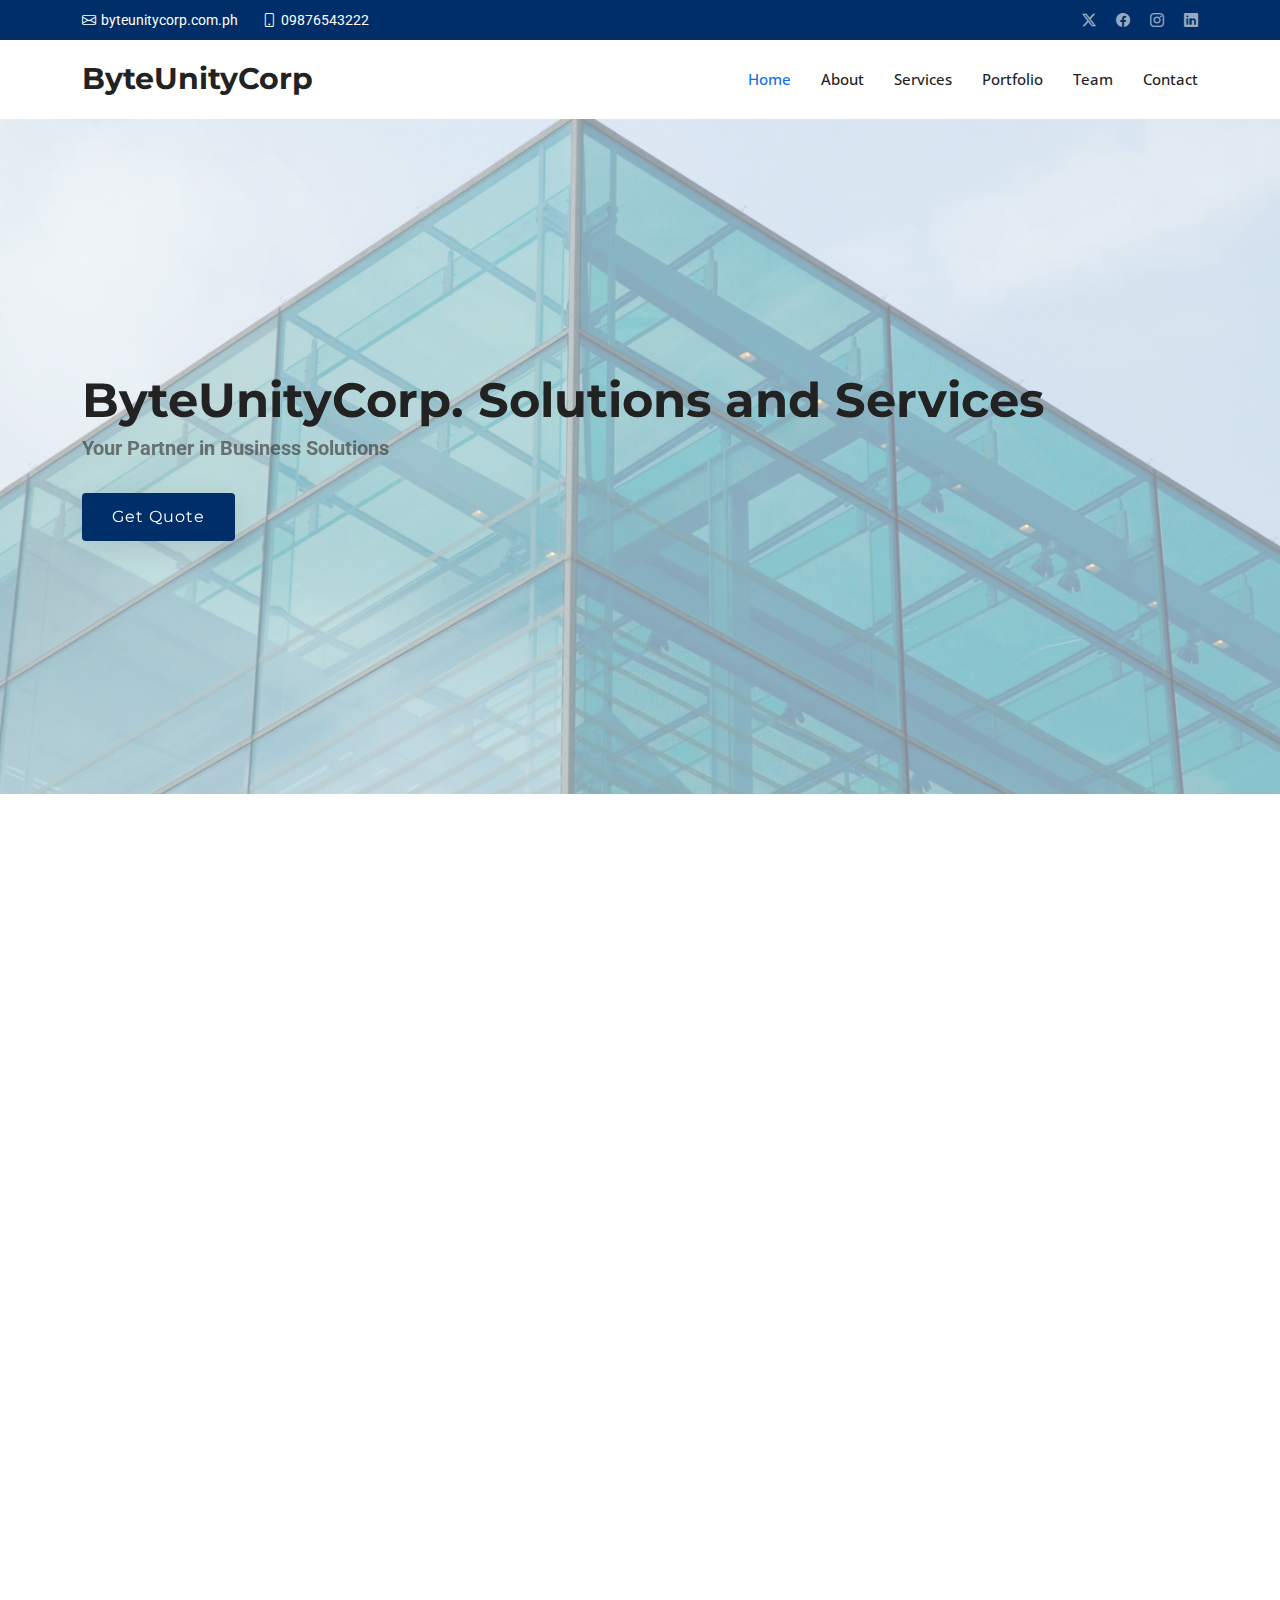
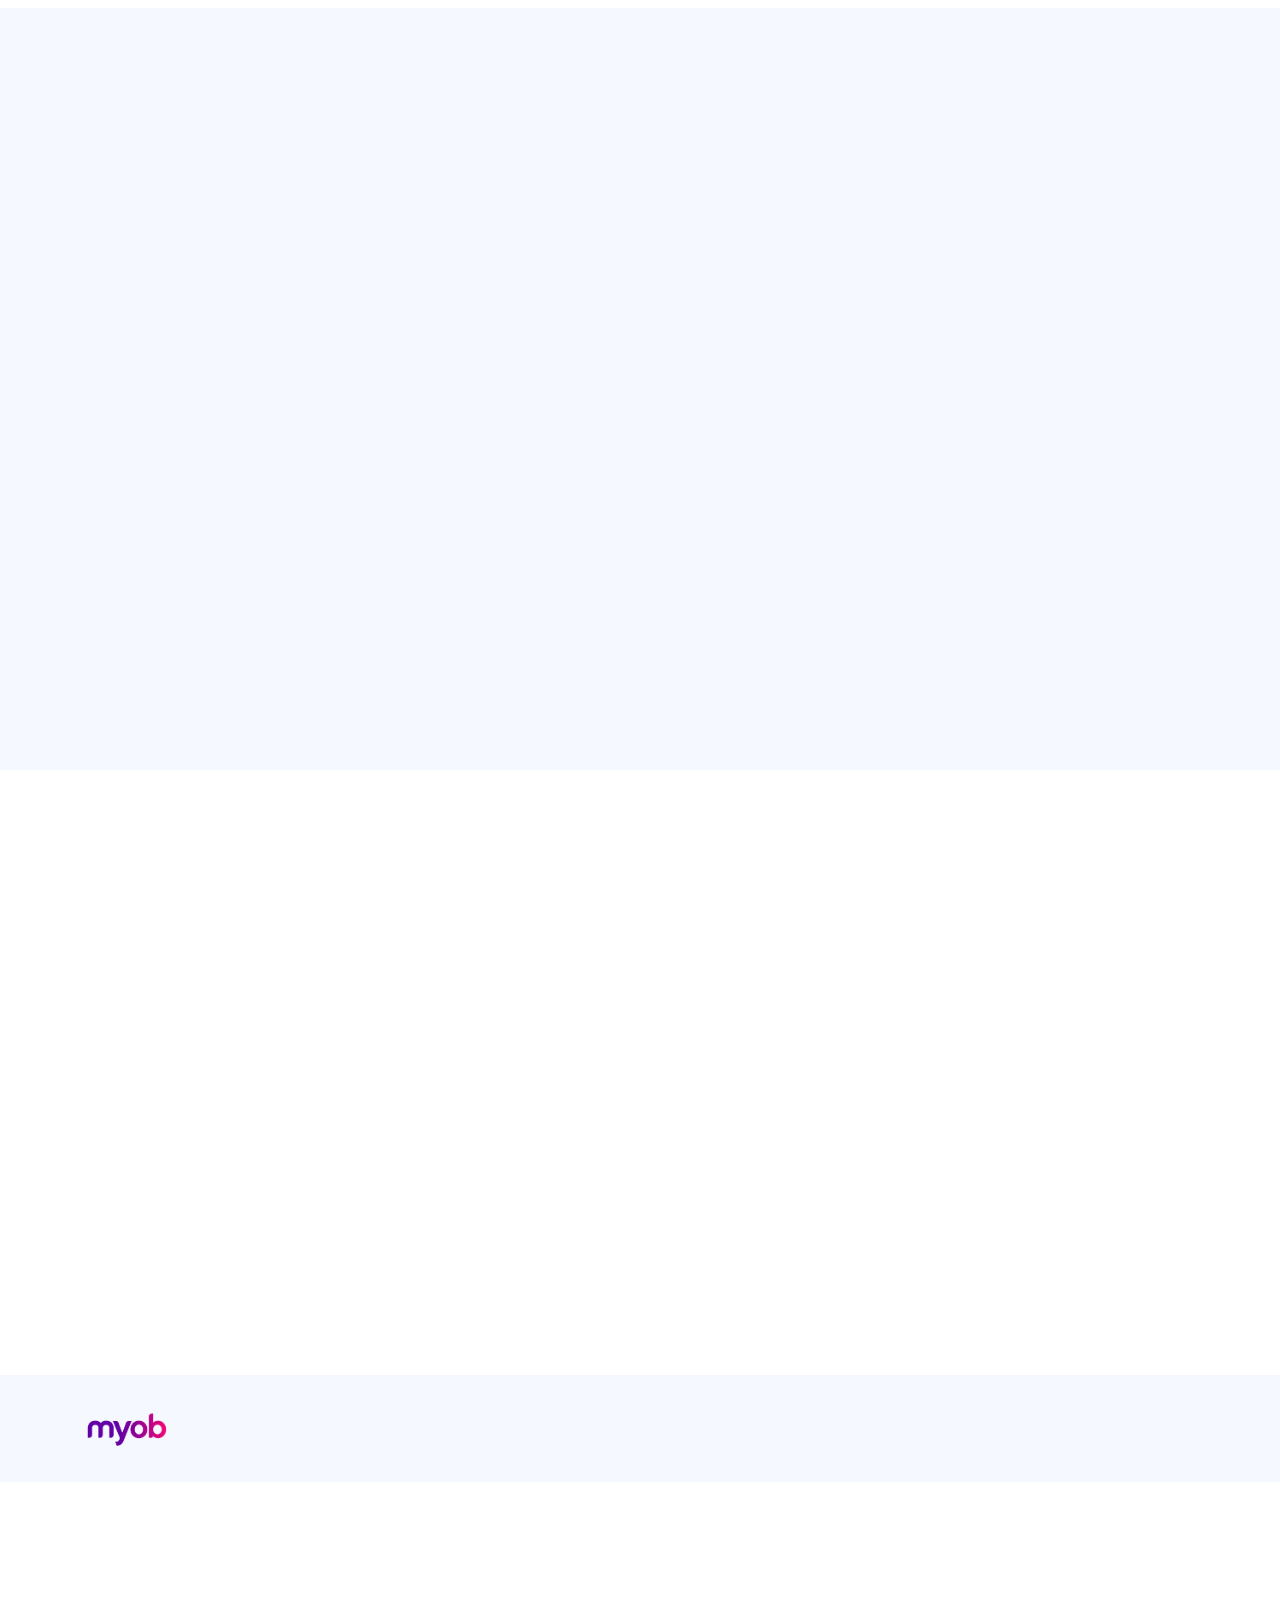
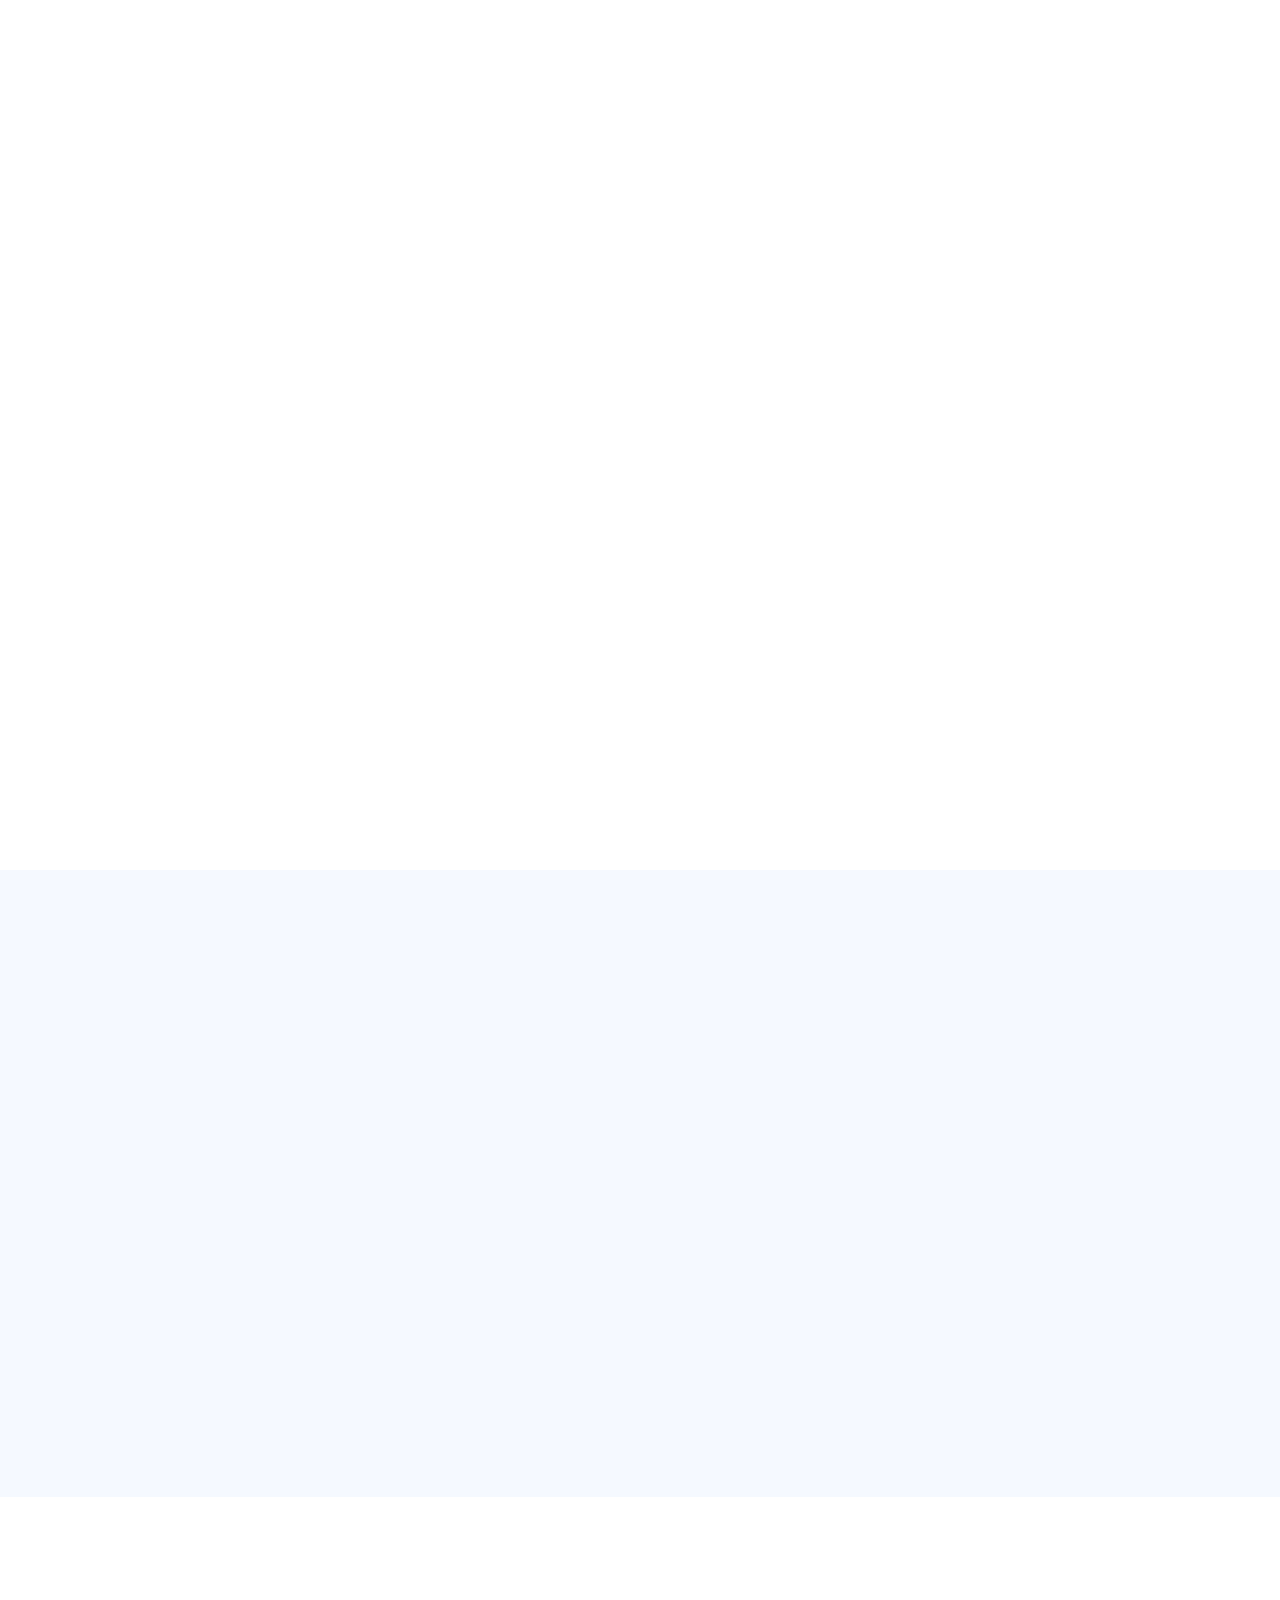
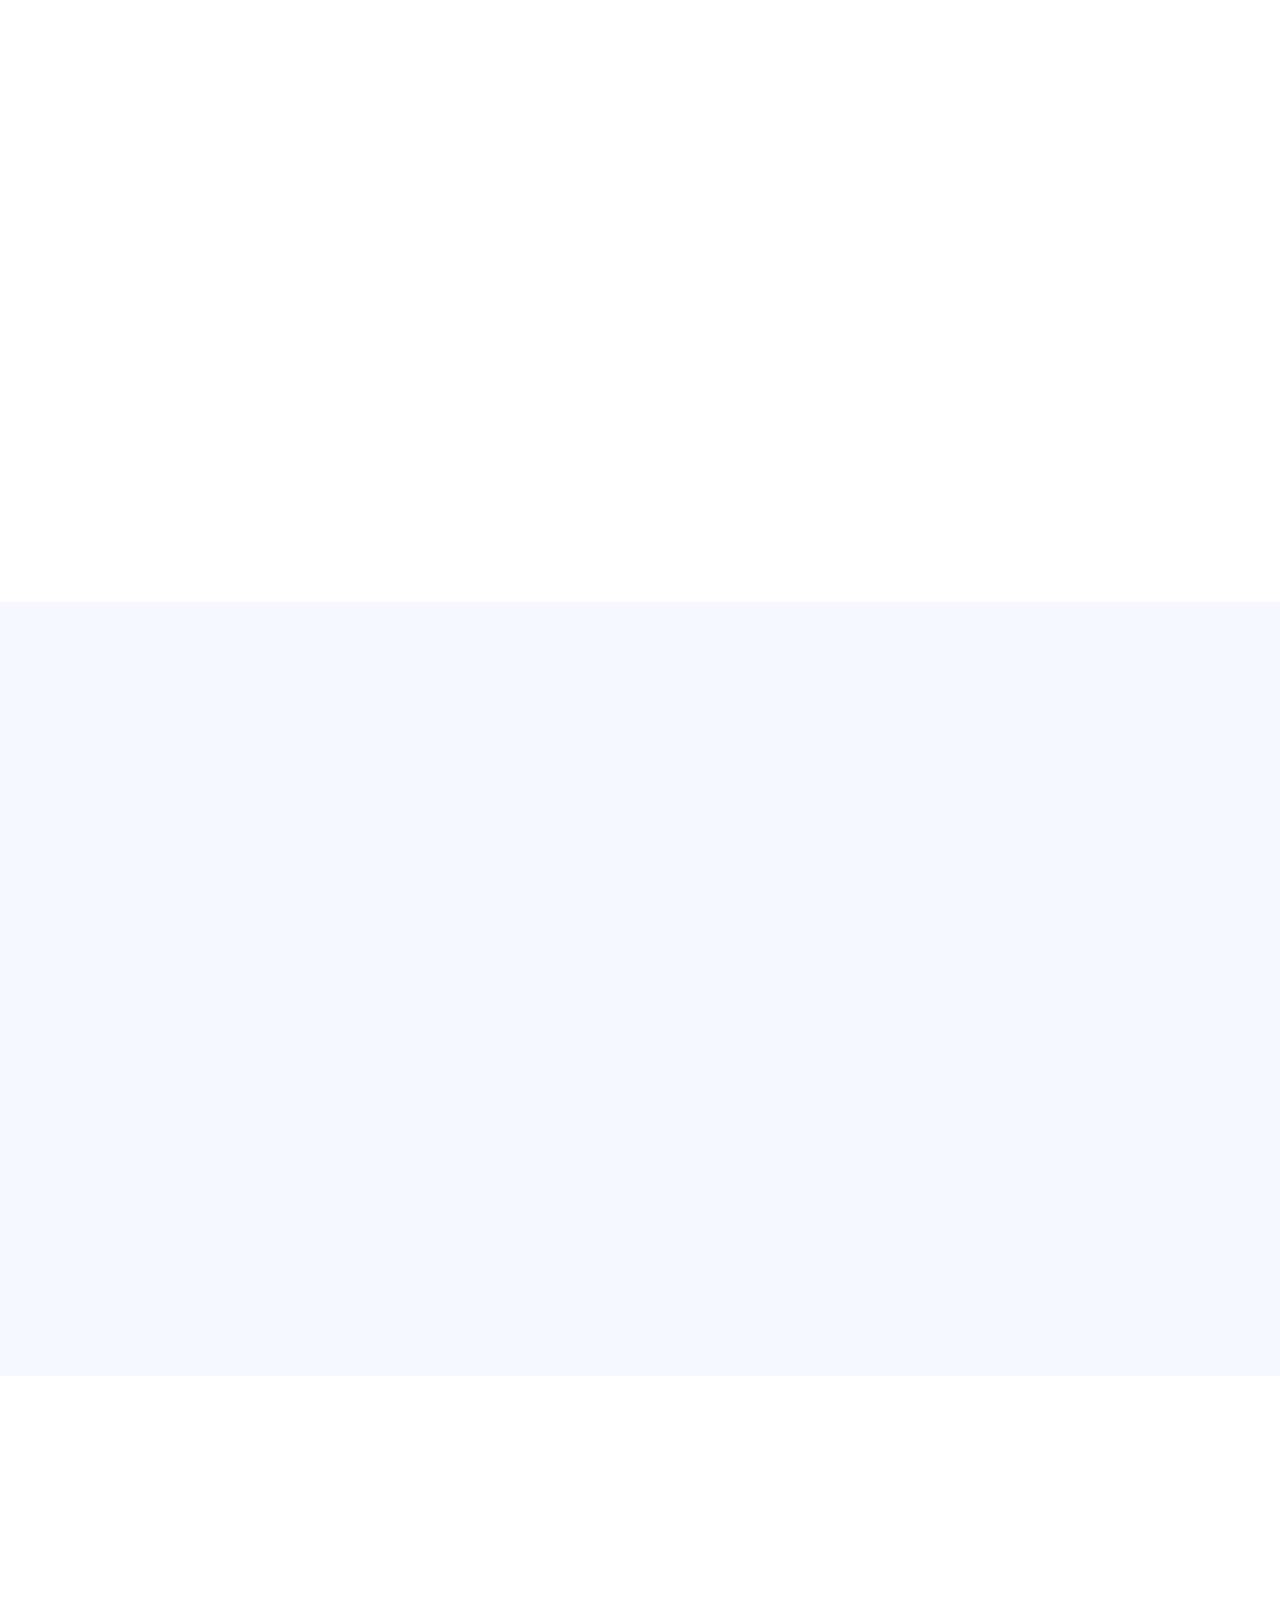
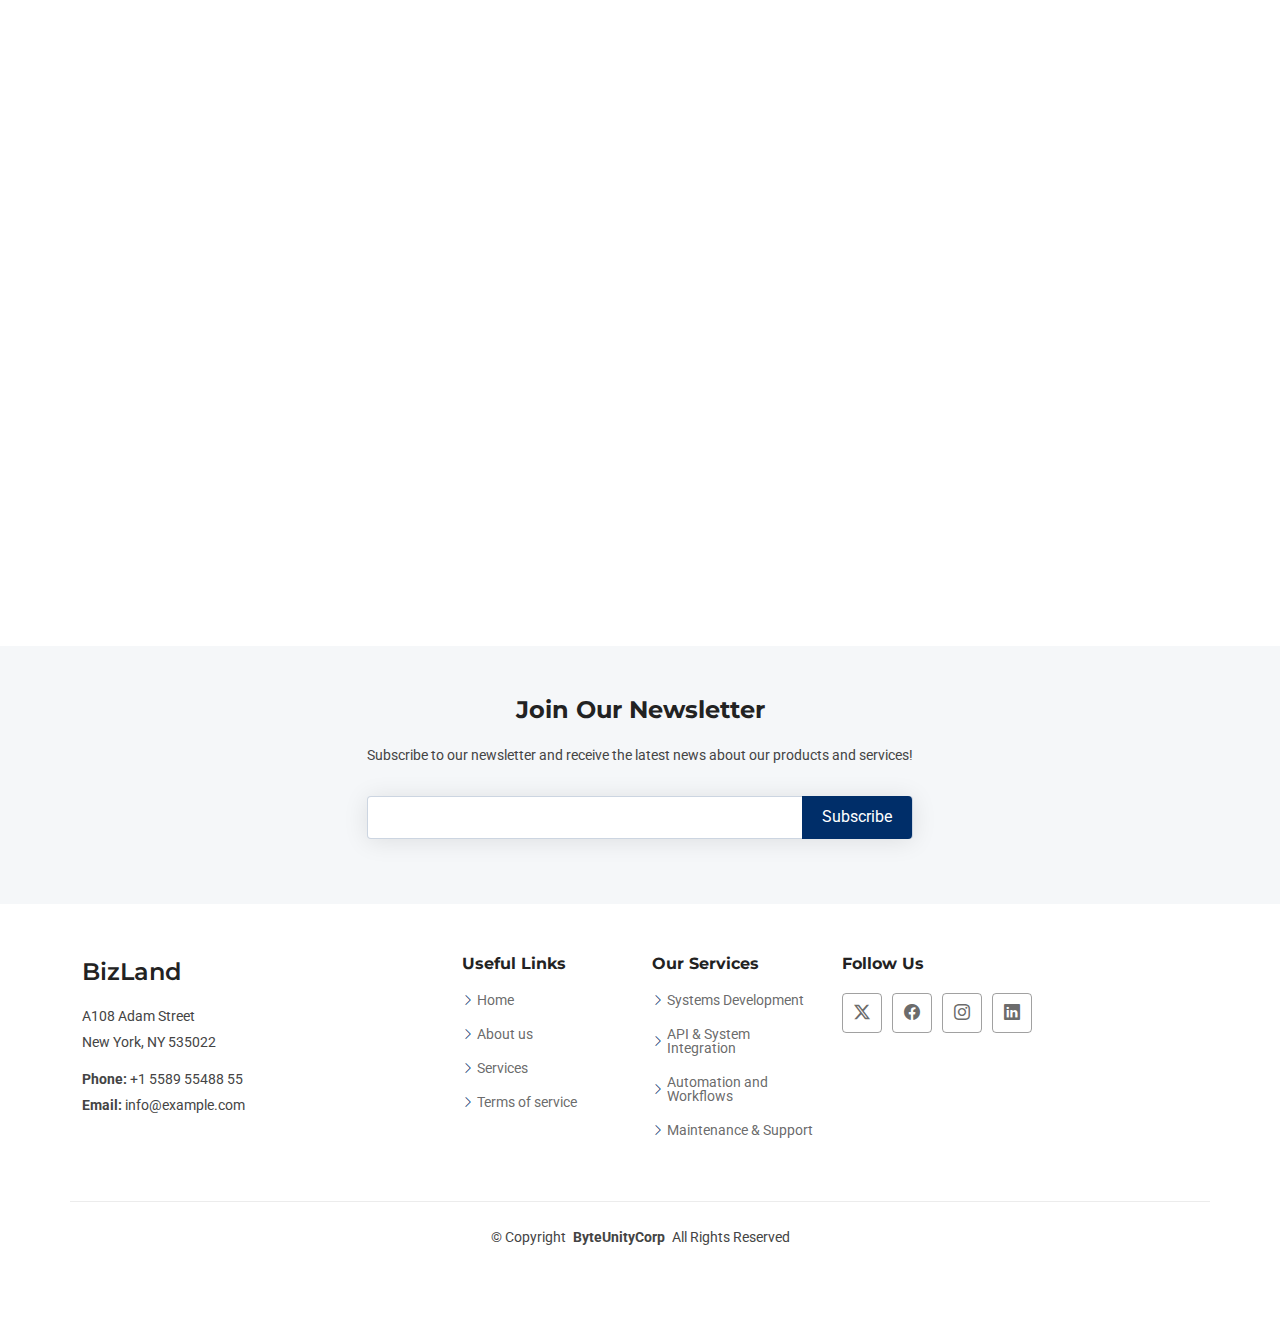
==== commit a045792f: "feat: updates" ====
--- a/index.html
+++ b/index.html
@@ -146,10 +146,12 @@
               <div class="service-item position-relative">
                 <div class="icon"><i class="bi bi-code icon"></i></div>
                 <h4>
-                  <a href="" class="stretched-link">Module Development</a>
+                  <a href="" class="stretched-link">ERP</a>
                 </h4>
                 <p>
-                  Build new functionalities tailored to your industry needs.
+                  Financial Management, Human Resource Management, Supply Chain
+                  Management, Manufacturing Operations, Customer Relationship
+                  Management (CRM)
                 </p>
               </div>
             </div>
@@ -161,75 +163,122 @@
               data-aos-delay="200"
             >
               <div class="service-item position-relative">
-                <div class="icon"><i class="bi bi-link icon"></i></div>
+                <div class="icon"><i class="bi bi-book-half icon"></i></div>
+                <h4>
+                  <a href="" class="stretched-link">Education</a>
+                </h4>
+                <p>Student Management, Course Management, Library Management</p>
+              </div>
+            </div>
+            <!-- End Service Item -->
+
+            <div
+              class="col-xl-3 col-md-6 d-flex"
+              data-aos="fade-up"
+              data-aos-delay="300"
+            >
+              <div class="service-item position-relative">
+                <div class="icon"><i class="bi bi-capsule icon"></i></div>
+                <h4>
+                  <a href="" class="stretched-link">Healthcare</a>
+                </h4>
+                <p>
+                  Patient Appointment Scheduling, Electronic Health Records
+                  (EHR), Billing and Claims
+                </p>
+              </div>
+            </div>
+            <!-- End Service Item -->
+
+            <div
+              class="col-xl-3 col-md-6 d-flex"
+              data-aos="fade-up"
+              data-aos-delay="400"
+            >
+              <div class="service-item position-relative">
+                <div class="icon">
+                  <i class="bi bi-people icon"></i>
+                </div>
+                <h4>
+                  <a href="" class="stretched-link">Manufacturing</a>
+                </h4>
+                <p>
+                  Bill of Materials (BOM), Work Order, Production Planning,
+                  Quality Management
+                </p>
+              </div>
+            </div>
+            <!-- End Service Item -->
+            <div
+              class="col-xl-3 col-md-6 d-flex"
+              data-aos="fade-up"
+              data-aos-delay="400"
+            >
+              <div class="service-item position-relative">
+                <div class="icon">
+                  <i class="bi bi-shop icon"></i>
+                </div>
+                <h4>
+                  <a href="" class="stretched-link">Retail</a>
+                </h4>
+                <p>
+                  Point of Sale (PoS), Inventory Management, Sales and Customer
+                  Relationship Management
+                </p>
+              </div>
+            </div>
+            <div
+              class="col-xl-3 col-md-6 d-flex"
+              data-aos="fade-up"
+              data-aos-delay="400"
+            >
+              <div class="service-item position-relative">
+                <div class="icon">
+                  <i class="bi bi-telephone-outbound icon"></i>
+                </div>
+                <h4>
+                  <a href="" class="stretched-link">Service</a>
+                </h4>
+                <p>
+                  Service Contracts, Project Management, Help Desk and Ticketing
+                </p>
+              </div>
+            </div>
+            <div
+              class="col-xl-3 col-md-6 d-flex"
+              data-aos="fade-up"
+              data-aos-delay="400"
+            >
+              <div class="service-item position-relative">
+                <div class="icon">
+                  <i class="bi bi-building icon"></i>
+                </div>
+                <h4>
+                  <a href="" class="stretched-link">Tourism Management</a>
+                </h4>
+                <p>
+                  Managing tourism bookings, tracking clients, managing tours,
+                  and analyzing operational performance
+                </p>
+              </div>
+            </div>
+            <div
+              class="col-xl-3 col-md-6 d-flex"
+              data-aos="fade-up"
+              data-aos-delay="400"
+            >
+              <div class="service-item position-relative">
+                <div class="icon">
+                  <i class="bi bi-truck icon"></i>
+                </div>
                 <h4>
                   <a href="" class="stretched-link"
-                    >API & System Integrations</a
+                    >Distribution and Wholesale</a
                   >
                 </h4>
                 <p>
-                  Connect your ERP with external platforms for seamless data
-                  flow.
-                </p>
-              </div>
-            </div>
-            <!-- End Service Item -->
-
-            <div
-              class="col-xl-3 col-md-6 d-flex"
-              data-aos="fade-up"
-              data-aos-delay="300"
-            >
-              <div class="service-item position-relative">
-                <div class="icon"><i class="bi bi-robot icon"></i></div>
-                <h4>
-                  <a href="" class="stretched-link">Automation & Workflows</a>
-                </h4>
-                <p>
-                  Reduce manual work with automated processes and smart
-                  workflows.
-                </p>
-              </div>
-            </div>
-            <!-- End Service Item -->
-
-            <div
-              class="col-xl-3 col-md-6 d-flex"
-              data-aos="fade-up"
-              data-aos-delay="400"
-            >
-              <div class="service-item position-relative">
-                <div class="icon">
-                  <i class="bi bi-file-earmark-bar-graph-fill icon"></i>
-                </div>
-                <h4>
-                  <a href="" class="stretched-link"
-                    >Custom Reports & Dashboards</a
-                  >
-                </h4>
-                <p>
-                  Get insightful data in a format that suits your
-                  decision-making.
-                </p>
-              </div>
-            </div>
-            <!-- End Service Item -->
-            <div
-              class="col-xl-3 col-md-6 d-flex"
-              data-aos="fade-up"
-              data-aos-delay="400"
-            >
-              <div class="service-item position-relative">
-                <div class="icon">
-                  <i class="bi bi-telephone-outbound icon"></i>
-                </div>
-                <h4>
-                  <a href="" class="stretched-link"
-                    >Ongoing Maintenance & Support</a
-                  >
-                </h4>
-                <p>
-                  Continuous updates, performance tuning, and issue resolution.
+                  Multi-Warehouse Management, Stock Reconciliation, Sales Orders
+                  and Purchase Orders
                 </p>
               </div>
             </div>
@@ -254,7 +303,7 @@
         <div class="container">
           <div class="row gy-3">
             <div class="col-lg-6" data-aos="fade-up" data-aos-delay="100">
-              <img src="assets/img/about.jpg" alt="" class="img-fluid" />
+              <img src="assets/img/office.jpg" alt="" class="img-fluid" />
             </div>
 
             <div
@@ -270,7 +319,7 @@
                 </p>
                 <ul>
                   <li>
-                    <i class="bi bi-diagram-3"></i>
+                    <i class="bi bi-lightbulb"></i>
                     <div>
                       <h4>💡 Our Mission</h4>
                       <p>
@@ -280,7 +329,7 @@
                     </div>
                   </li>
                   <li>
-                    <i class="bi bi-fullscreen-exit"></i>
+                    <i class="bi bi-rocket-takeoff"></i>
                     <div>
                       <h4>🚀 Our Vision</h4>
                       <p>
@@ -309,105 +358,106 @@
       <section id="skills" class="skills section">
         <div class="container" data-aos="fade-up" data-aos-delay="100">
           <div class="row skills-content skills-animation">
-        <div class="col-lg-6">
-          <div class="progress">
-            <span class="skill"
-          ><span>ERP Customization</span> <i class="val">95%</i></span
-            >
-            <div class="progress-bar-wrap">
-          <div
-            class="progress-bar"
-            role="progressbar"
-            aria-valuenow="95"
-            aria-valuemin="0"
-            aria-valuemax="100"
-          ></div>
-            </div>
-          </div>
-          <!-- End Skills Item -->
-
-          <div class="progress">
-            <span class="skill"
-          ><span>API Integration</span> <i class="val">90%</i></span
-            >
-            <div class="progress-bar-wrap">
-          <div
-            class="progress-bar"
-            role="progressbar"
-            aria-valuenow="90"
-            aria-valuemin="0"
-            aria-valuemax="100"
-          ></div>
-            </div>
-          </div>
-          <!-- End Skills Item -->
-
-          <div class="progress">
-            <span class="skill"
-          ><span>Automation</span> <i class="val">85%</i></span
-            >
-            <div class="progress-bar-wrap">
-          <div
-            class="progress-bar"
-            role="progressbar"
-            aria-valuenow="85"
-            aria-valuemin="0"
-            aria-valuemax="100"
-          ></div>
-            </div>
-          </div>
-          <!-- End Skills Item -->
-        </div>
-
-        <div class="col-lg-6">
-          <div class="progress">
-            <span class="skill"
-          ><span>Data Analysis</span> <i class="val">80%</i></span
-            >
-            <div class="progress-bar-wrap">
-          <div
-            class="progress-bar"
-            role="progressbar"
-            aria-valuenow="80"
-            aria-valuemin="0"
-            aria-valuemax="100"
-          ></div>
-            </div>
-          </div>
-          <!-- End Skills Item -->
-
-          <div class="progress">
-            <span class="skill"
-          ><span>Support & Maintenance</span> <i class="val">90%</i></span
-            >
-            <div class="progress-bar-wrap">
-          <div
-            class="progress-bar"
-            role="progressbar"
-            aria-valuenow="90"
-            aria-valuemin="0"
-            aria-valuemax="100"
-          ></div>
-            </div>
-          </div>
-          <!-- End Skills Item -->
-
-          <div class="progress">
-            <span class="skill"
-          ><span>Consulting</span> <i class="val">85%</i></span
-            >
-            <div class="progress-bar-wrap">
-          <div
-            class="progress-bar"
-            role="progressbar"
-            aria-valuenow="85"
-            aria-valuemin="0"
-            aria-valuemax="100"
-          ></div>
-            </div>
-          </div>
-          <!-- End Skills Item -->
-        </div>
+            <div class="col-lg-6">
+              <div class="progress">
+                <span class="skill"
+                  ><span>ERP Customization</span> <i class="val">95%</i></span
+                >
+                <div class="progress-bar-wrap">
+                  <div
+                    class="progress-bar"
+                    role="progressbar"
+                    aria-valuenow="95"
+                    aria-valuemin="0"
+                    aria-valuemax="100"
+                  ></div>
+                </div>
+              </div>
+              <!-- End Skills Item -->
+
+              <div class="progress">
+                <span class="skill"
+                  ><span>API Integration</span> <i class="val">90%</i></span
+                >
+                <div class="progress-bar-wrap">
+                  <div
+                    class="progress-bar"
+                    role="progressbar"
+                    aria-valuenow="90"
+                    aria-valuemin="0"
+                    aria-valuemax="100"
+                  ></div>
+                </div>
+              </div>
+              <!-- End Skills Item -->
+
+              <div class="progress">
+                <span class="skill"
+                  ><span>Automation</span> <i class="val">85%</i></span
+                >
+                <div class="progress-bar-wrap">
+                  <div
+                    class="progress-bar"
+                    role="progressbar"
+                    aria-valuenow="85"
+                    aria-valuemin="0"
+                    aria-valuemax="100"
+                  ></div>
+                </div>
+              </div>
+              <!-- End Skills Item -->
+            </div>
+
+            <div class="col-lg-6">
+              <div class="progress">
+                <span class="skill"
+                  ><span>Data Analysis</span> <i class="val">80%</i></span
+                >
+                <div class="progress-bar-wrap">
+                  <div
+                    class="progress-bar"
+                    role="progressbar"
+                    aria-valuenow="80"
+                    aria-valuemin="0"
+                    aria-valuemax="100"
+                  ></div>
+                </div>
+              </div>
+              <!-- End Skills Item -->
+
+              <div class="progress">
+                <span class="skill"
+                  ><span>Support & Maintenance</span>
+                  <i class="val">90%</i></span
+                >
+                <div class="progress-bar-wrap">
+                  <div
+                    class="progress-bar"
+                    role="progressbar"
+                    aria-valuenow="90"
+                    aria-valuemin="0"
+                    aria-valuemax="100"
+                  ></div>
+                </div>
+              </div>
+              <!-- End Skills Item -->
+
+              <div class="progress">
+                <span class="skill"
+                  ><span>Consulting</span> <i class="val">85%</i></span
+                >
+                <div class="progress-bar-wrap">
+                  <div
+                    class="progress-bar"
+                    role="progressbar"
+                    aria-valuenow="85"
+                    aria-valuemin="0"
+                    aria-valuemax="100"
+                  ></div>
+                </div>
+              </div>
+              <!-- End Skills Item -->
+            </div>
           </div>
         </div>
       </section>
@@ -609,12 +659,12 @@
                   <i class="bi bi-activity"></i>
                 </div>
                 <a href="#" class="stretched-link">
-                  <h3>Nesciunt Mete</h3>
+                  <h3>Systems Development</h3>
                 </a>
                 <p>
-                  Provident nihil minus qui consequatur non omnis maiores. Eos
-                  accusantium minus dolores iure perferendis tempore et
-                  consequatur.
+                  Build new functionalities, customize existing features, and
+                  integrate third-party applications to meet your unique
+                  business requirements.
                 </p>
               </div>
             </div>
@@ -630,11 +680,11 @@
                   <i class="bi bi-broadcast"></i>
                 </div>
                 <a href="#" class="stretched-link">
-                  <h3>Eosle Commodi</h3>
+                  <h3>API & System Integration</h3>
                 </a>
                 <p>
-                  Ut autem aut autem non a. Sint sint sit facilis nam iusto
-                  sint. Libero corrupti neque eum hic non ut nesciunt dolorem.
+                  Connect your ERP system with other applications to streamline
+                  your business processes and improve data accuracy.
                 </p>
               </div>
             </div>
@@ -650,11 +700,11 @@
                   <i class="bi bi-easel"></i>
                 </div>
                 <a href="#" class="stretched-link">
-                  <h3>Ledo Markt</h3>
+                  <h3>Automation & WorkFlows</h3>
                 </a>
                 <p>
-                  Ut excepturi voluptatem nisi sed. Quidem fuga consequatur.
-                  Minus ea aut. Vel qui id voluptas adipisci eos earum corrupti.
+                  Reduced manual works with automated processes and smart
+                  workFlows
                 </p>
               </div>
             </div>
@@ -670,18 +720,17 @@
                   <i class="bi bi-bounding-box-circles"></i>
                 </div>
                 <a href="#" class="stretched-link">
-                  <h3>Asperiores Commodit</h3>
+                  <h3>Maintenace & Support</h3>
                 </a>
                 <p>
-                  Non et temporibus minus omnis sed dolor esse consequatur.
-                  Cupiditate sed error ea fuga sit provident adipisci neque.
+                  Continuous support, performace tuning, and issues resolution
                 </p>
                 <a href="#" class="stretched-link"></a>
               </div>
             </div>
             <!-- End Service Item -->
 
-            <div
+            <!-- <div
               class="col-lg-4 col-md-6"
               data-aos="fade-up"
               data-aos-delay="500"
@@ -699,10 +748,10 @@
                 </p>
                 <a href="#" class="stretched-link"></a>
               </div>
-            </div>
+            </div> -->
             <!-- End Service Item -->
 
-            <div
+            <!-- <div
               class="col-lg-4 col-md-6"
               data-aos="fade-up"
               data-aos-delay="600"
@@ -720,7 +769,7 @@
                 </p>
                 <a href="#" class="stretched-link"></a>
               </div>
-            </div>
+            </div> -->
             <!-- End Service Item -->
           </div>
         </div>
@@ -728,7 +777,7 @@
       <!-- /Services Section -->
 
       <!-- Testimonials Section -->
-      <section id="testimonials" class="testimonials section dark-background">
+      <!-- <section id="testimonials" class="testimonials section dark-background">
         <img
           src="assets/img/testimonials-bg.jpg"
           class="testimonials-bg"
@@ -781,7 +830,6 @@
                   </p>
                 </div>
               </div>
-              <!-- End testimonial item -->
 
               <div class="swiper-slide">
                 <div class="testimonial-item">
@@ -811,7 +859,6 @@
                   </p>
                 </div>
               </div>
-              <!-- End testimonial item -->
 
               <div class="swiper-slide">
                 <div class="testimonial-item">
@@ -841,7 +888,6 @@
                   </p>
                 </div>
               </div>
-              <!-- End testimonial item -->
 
               <div class="swiper-slide">
                 <div class="testimonial-item">
@@ -871,7 +917,6 @@
                   </p>
                 </div>
               </div>
-              <!-- End testimonial item -->
 
               <div class="swiper-slide">
                 <div class="testimonial-item">
@@ -901,12 +946,11 @@
                   </p>
                 </div>
               </div>
-              <!-- End testimonial item -->
             </div>
             <div class="swiper-pagination"></div>
           </div>
         </div>
-      </section>
+      </section> -->
       <!-- /Testimonials Section -->
 
       <!-- /Portfolio Section -->
@@ -1095,7 +1139,7 @@
             </div>
             <!-- End Pricing Item -->
 
-            <div
+            <!-- <div
               class="col-xl-3 col-lg-6"
               data-aos="fade-up"
               data-aos-delay="400"
@@ -1114,10 +1158,10 @@
                   <a href="#" class="btn-buy">Buy Now</a>
                 </div>
               </div>
-            </div>
+            </div> -->
             <!-- End Pricing Item -->
 
-            <div
+            <!-- <div
               class="col-xl-3 col-lg-6"
               data-aos="fade-up"
               data-aos-delay="400"
@@ -1137,7 +1181,7 @@
                   <a href="#" class="btn-buy">Buy Now</a>
                 </div>
               </div>
-            </div>
+            </div> -->
             <!-- End Pricing Item -->
           </div>
         </div>
@@ -1161,13 +1205,10 @@
             <div class="col-lg-10" data-aos="fade-up" data-aos-delay="100">
               <div class="faq-container">
                 <div class="faq-item faq-active">
-                  <h3>Non consectetur a erat nam at lectus urna duis?</h3>
+                  <h3>Q1</h3>
                   <div class="faq-content">
                     <p>
-                      Feugiat pretium nibh ipsum consequat. Tempus iaculis urna
-                      id volutpat lacus laoreet non curabitur gravida. Venenatis
-                      lectus magna fringilla urna porttitor rhoncus dolor purus
-                      non.
+                     Answer 1
                     </p>
                   </div>
                   <i class="faq-toggle bi bi-chevron-right"></i>
@@ -1175,15 +1216,10 @@
                 <!-- End Faq item-->
 
                 <div class="faq-item">
-                  <h3>Feugiat scelerisque varius morbi enim nunc faucibus?</h3>
+                  <h3>Q2</h3>
                   <div class="faq-content">
                     <p>
-                      Dolor sit amet consectetur adipiscing elit pellentesque
-                      habitant morbi. Id interdum velit laoreet id donec
-                      ultrices. Fringilla phasellus faucibus scelerisque
-                      eleifend donec pretium. Est pellentesque elit ullamcorper
-                      dignissim. Mauris ultrices eros in cursus turpis massa
-                      tincidunt dui.
+                     Answer 2
                     </p>
                   </div>
                   <i class="faq-toggle bi bi-chevron-right"></i>
@@ -1192,16 +1228,11 @@
 
                 <div class="faq-item">
                   <h3>
-                    Dolor sit amet consectetur adipiscing elit pellentesque?
+                   Q3
                   </h3>
                   <div class="faq-content">
                     <p>
-                      Eleifend mi in nulla posuere sollicitudin aliquam ultrices
-                      sagittis orci. Faucibus pulvinar elementum integer enim.
-                      Sem nulla pharetra diam sit amet nisl suscipit. Rutrum
-                      tellus pellentesque eu tincidunt. Lectus urna duis
-                      convallis convallis tellus. Urna molestie at elementum eu
-                      facilisis sed odio morbi quis
+                      Answer 3
                     </p>
                   </div>
                   <i class="faq-toggle bi bi-chevron-right"></i>
@@ -1210,16 +1241,11 @@
 
                 <div class="faq-item">
                   <h3>
-                    Ac odio tempor orci dapibus. Aliquam eleifend mi in nulla?
+                   Q4
                   </h3>
                   <div class="faq-content">
                     <p>
-                      Dolor sit amet consectetur adipiscing elit pellentesque
-                      habitant morbi. Id interdum velit laoreet id donec
-                      ultrices. Fringilla phasellus faucibus scelerisque
-                      eleifend donec pretium. Est pellentesque elit ullamcorper
-                      dignissim. Mauris ultrices eros in cursus turpis massa
-                      tincidunt dui.
+                     Answer 4
                     </p>
                   </div>
                   <i class="faq-toggle bi bi-chevron-right"></i>
@@ -1228,15 +1254,11 @@
 
                 <div class="faq-item">
                   <h3>
-                    Tempus quam pellentesque nec nam aliquam sem et tortor?
+                   Q5
                   </h3>
                   <div class="faq-content">
                     <p>
-                      Molestie a iaculis at erat pellentesque adipiscing
-                      commodo. Dignissim suspendisse in est ante in. Nunc vel
-                      risus commodo viverra maecenas accumsan. Sit amet nisl
-                      suscipit adipiscing bibendum est. Purus gravida quis
-                      blandit turpis cursus in
+                     Answer 5
                     </p>
                   </div>
                   <i class="faq-toggle bi bi-chevron-right"></i>
@@ -1244,12 +1266,10 @@
                 <!-- End Faq item-->
 
                 <div class="faq-item">
-                  <h3>Perspiciatis quod quo quos nulla quo illum ullam?</h3>
+                  <h3>Q6</h3>
                   <div class="faq-content">
                     <p>
-                      Enim ea facilis quaerat voluptas quidem et dolorem. Quis
-                      et consequatur non sed in suscipit sequi. Distinctio ipsam
-                      dolore et.
+                      Answer 6
                     </p>
                   </div>
                   <i class="faq-toggle bi bi-chevron-right"></i>
@@ -1300,7 +1320,7 @@
                   <i class="bi bi-telephone flex-shrink-0"></i>
                   <div>
                     <h3>Call Us</h3>
-                    <p>+1 5589 55488 55</p>
+                    <p>09876543222</p>
                   </div>
                 </div>
                 <!-- End Info Item -->
@@ -1313,7 +1333,7 @@
                   <i class="bi bi-envelope flex-shrink-0"></i>
                   <div>
                     <h3>Email Us</h3>
-                    <p>info@example.com</p>
+                    <p>byteunitycorp.com.ph</p>
                   </div>
                 </div>
                 <!-- End Info Item -->
@@ -1469,28 +1489,24 @@
             <h4>Our Services</h4>
             <ul>
               <li>
-                <i class="bi bi-chevron-right"></i> <a href="#">Web Design</a>
+                <i class="bi bi-chevron-right"></i> <a href="#">Systems Development</a>
               </li>
               <li>
                 <i class="bi bi-chevron-right"></i>
-                <a href="#">Web Development</a>
+                <a href="#">API & System Integration</a>
               </li>
               <li>
                 <i class="bi bi-chevron-right"></i>
-                <a href="#">Product Management</a>
+                <a href="#">Automation and Workflows</a>
               </li>
               <li>
-                <i class="bi bi-chevron-right"></i> <a href="#">Marketing</a>
+                <i class="bi bi-chevron-right"></i> <a href="#">Maintenance & Support</a>
               </li>
             </ul>
           </div>
 
           <div class="col-lg-4 col-md-12">
             <h4>Follow Us</h4>
-            <p>
-              Cras fermentum odio eu feugiat lide par naso tierra videa magna
-              derita valies
-            </p>
             <div class="social-links d-flex">
               <a href=""><i class="bi bi-twitter-x"></i></a>
               <a href=""><i class="bi bi-facebook"></i></a>
@@ -1504,7 +1520,7 @@
       <div class="container copyright text-center mt-4">
         <p>
           © <span>Copyright</span>
-          <strong class="px-1 sitename">BizLand</strong>
+          <strong class="px-1 sitename">ByteUnityCorp</strong>
           <span>All Rights Reserved</span>
         </p>
         <div class="credits">
@@ -1512,9 +1528,8 @@
           <!-- You can delete the links only if you've purchased the pro version. -->
           <!-- Licensing information: https://bootstrapmade.com/license/ -->
           <!-- Purchase the pro version with working PHP/AJAX contact form: [buy-url] -->
-          Designed by
-          <a href="https://bootstrapmade.com/">BootstrapMade</a> Distributed by
-          <a href=“https://themewagon.com>ThemeWagon
+          <!-- <a href="https://bootstrapmade.com/">BootstrapMade</a> Distributed by
+          <a href=“https://themewagon.com>ThemeWagon -->
         </div>
       </div>
     </footer>
--- a/assets/css/main.css
+++ b/assets/css/main.css
@@ -844,13 +844,13 @@
   padding: 60px 0;
   display: flex;
   align-items: center;
-  background: url("../img/hero-bg.jpg") top left;
+  background: url("../img/cover.png") top left;
   background-size: cover;
 }
 
 .hero:before {
   content: "";
-  background: color-mix(in srgb, var(--background-color), transparent 30%);
+  background: color-mix(in srgb, var(--background-color), transparent 80%);
   position: absolute;
   bottom: 0;
   top: 0;
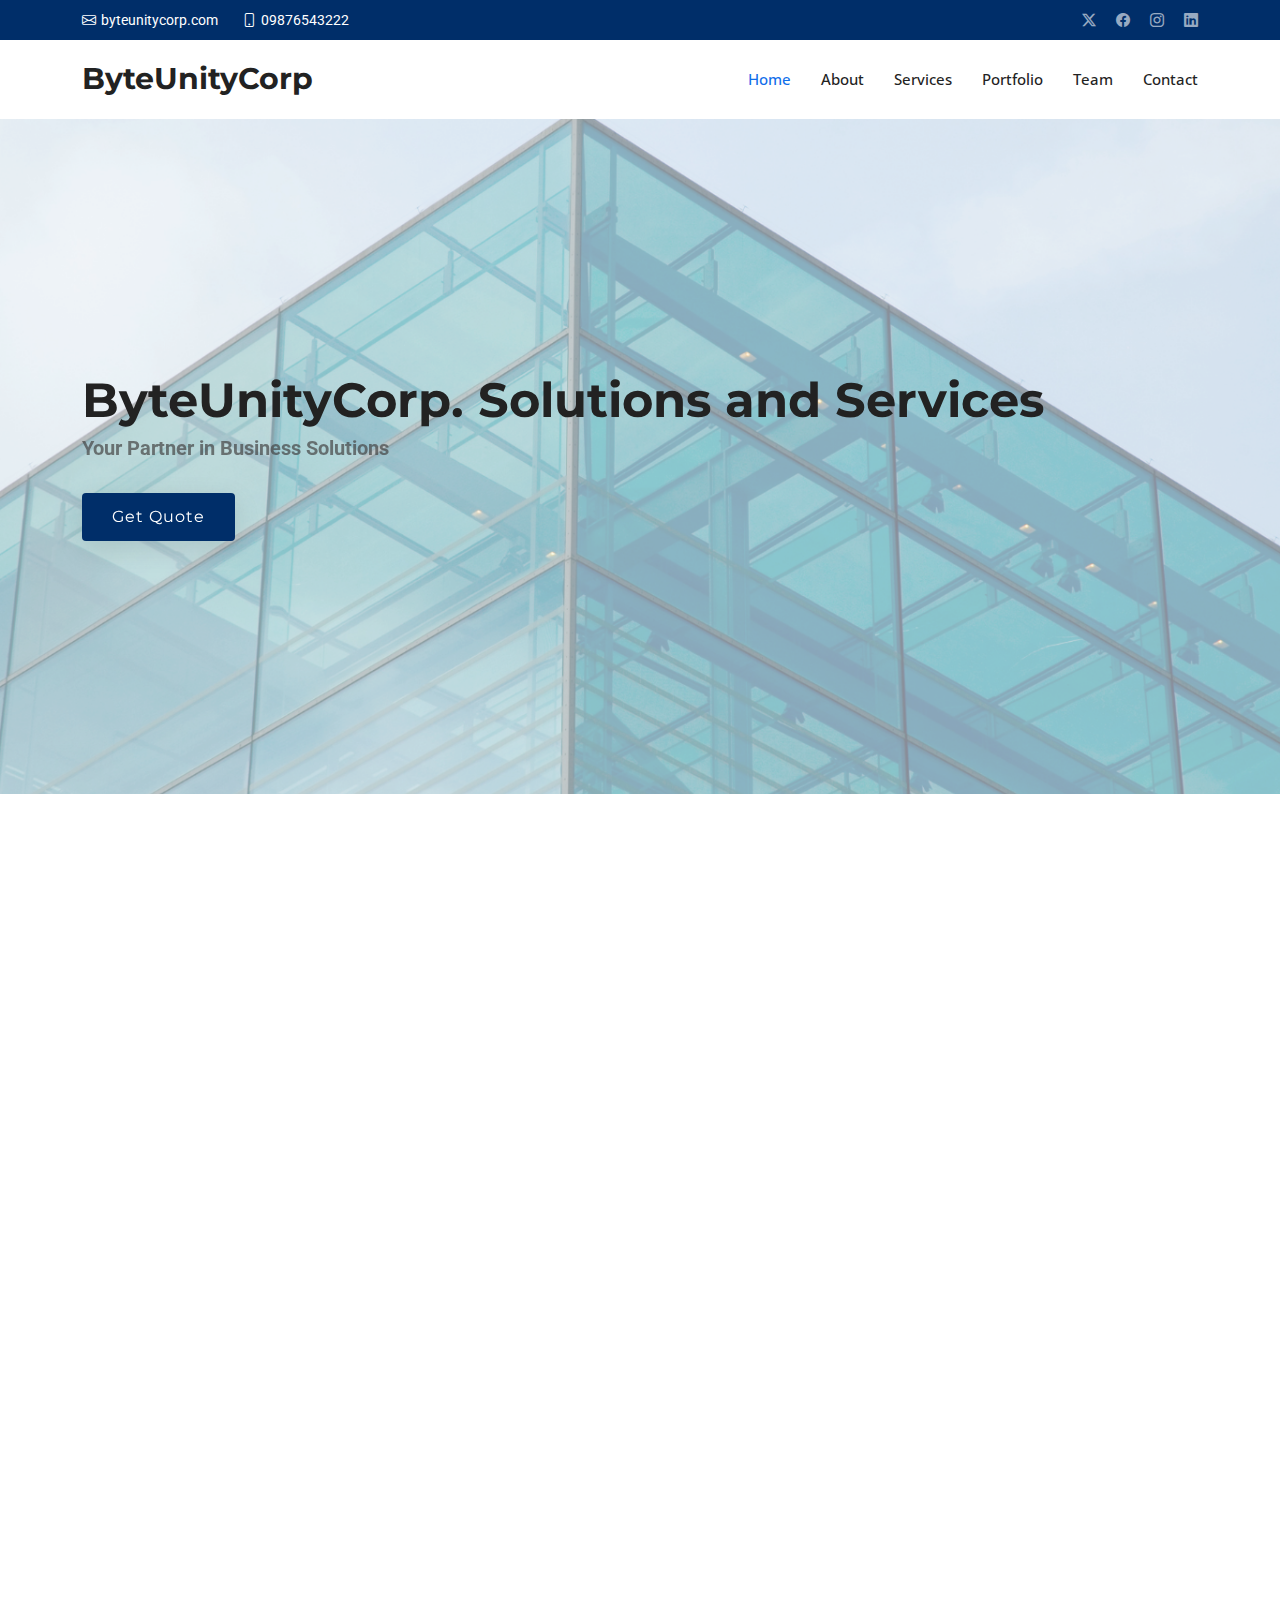
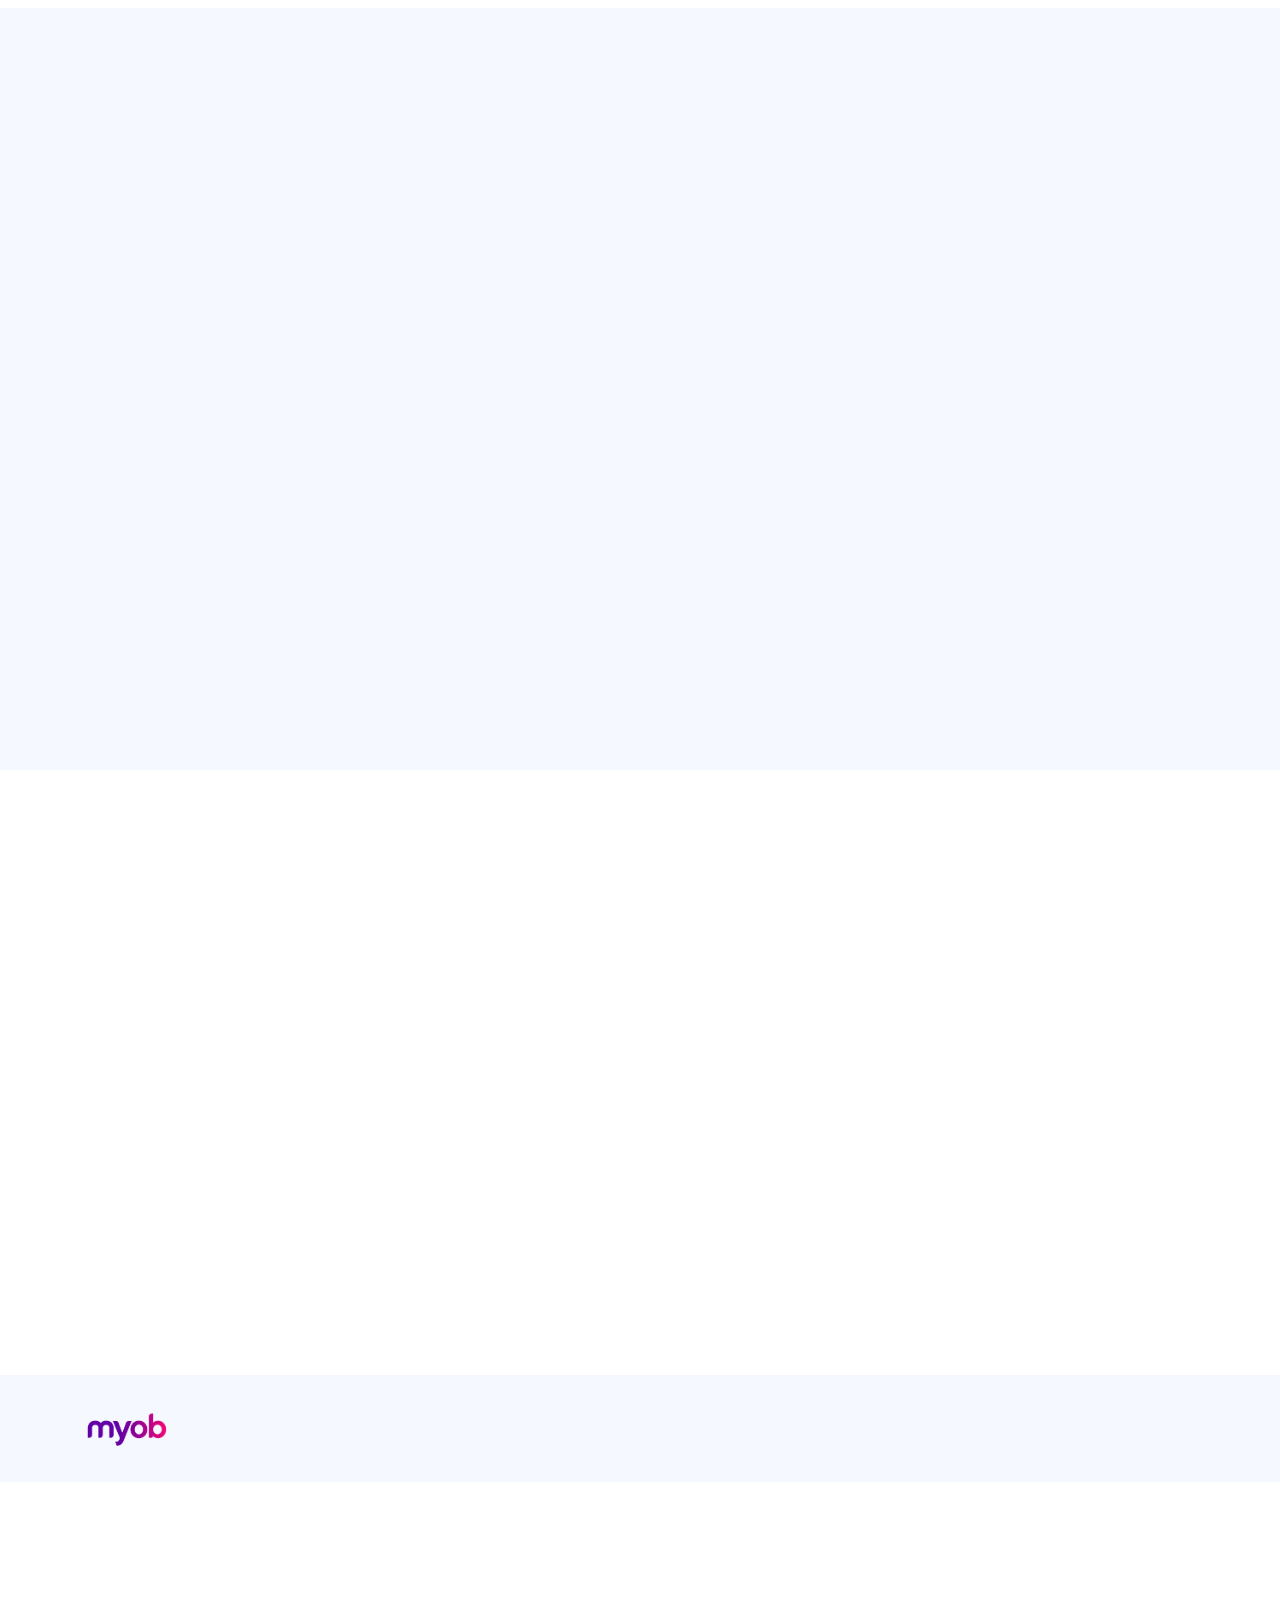
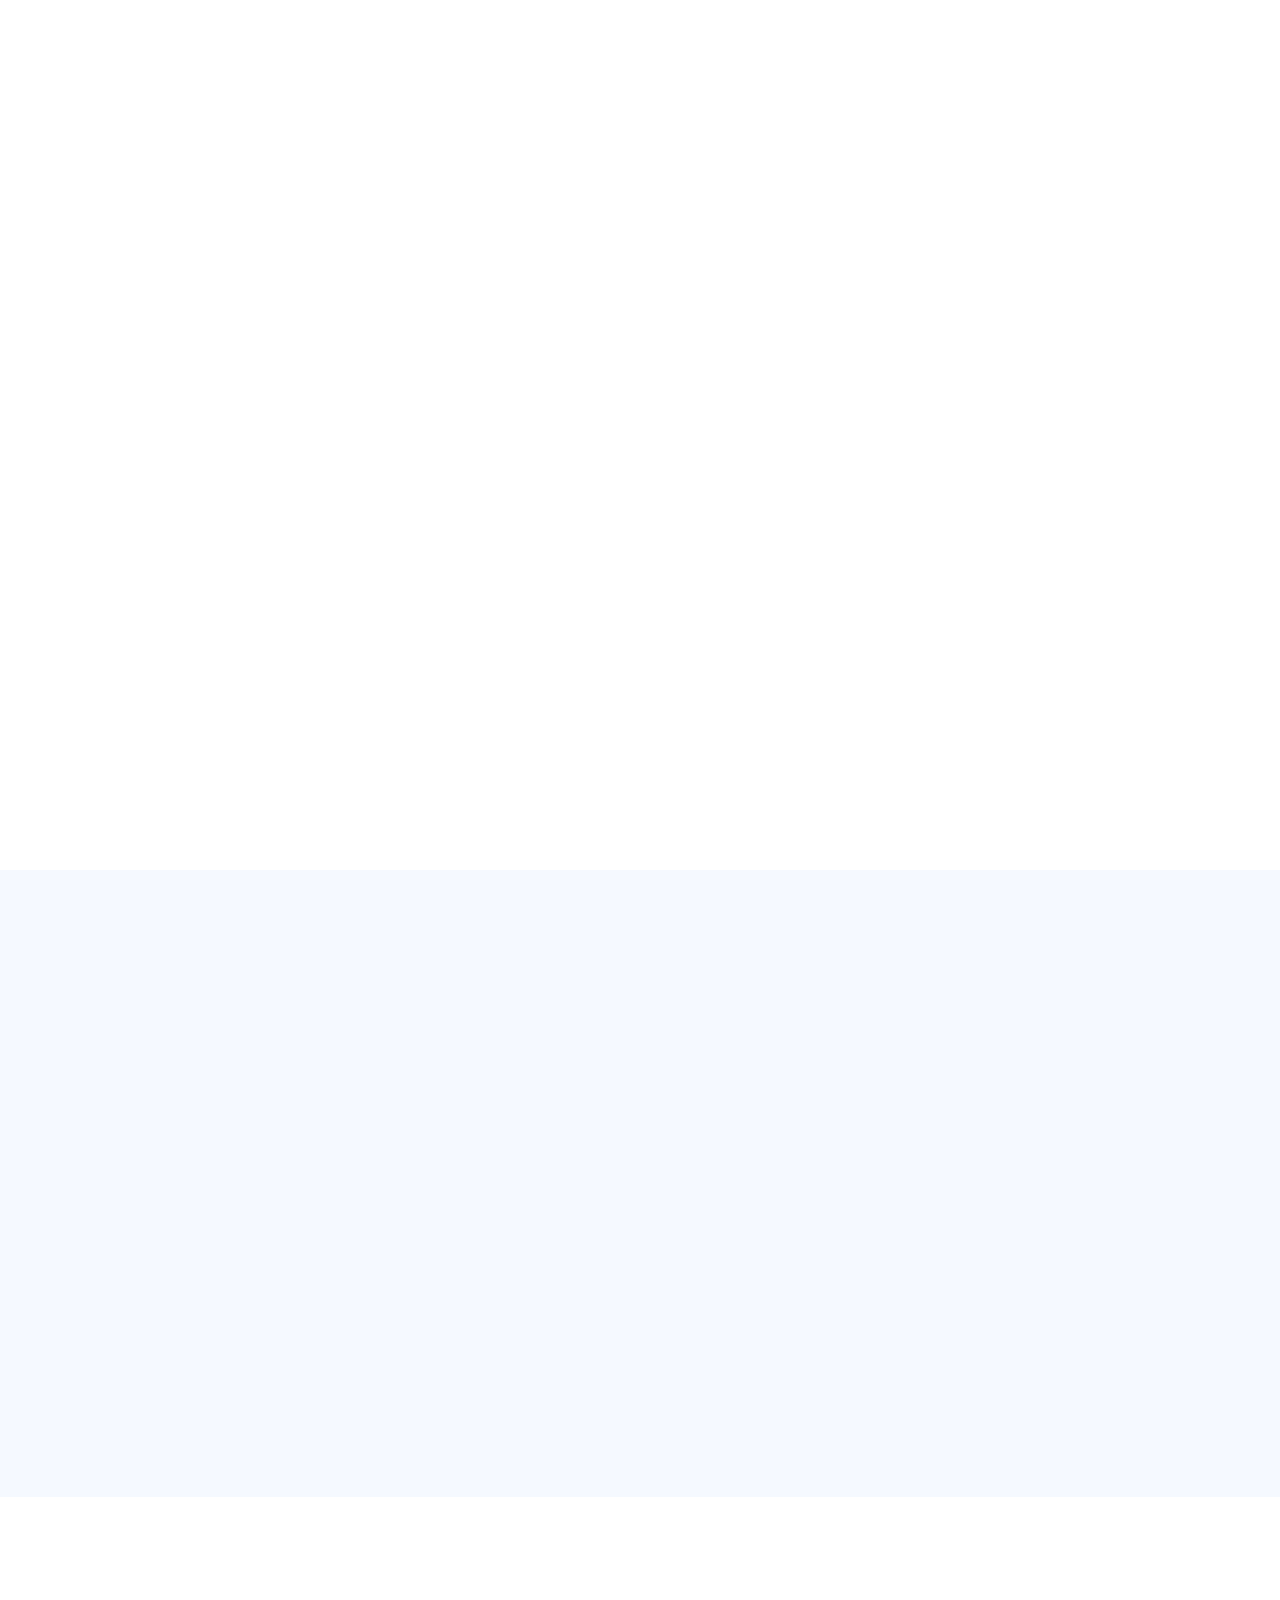
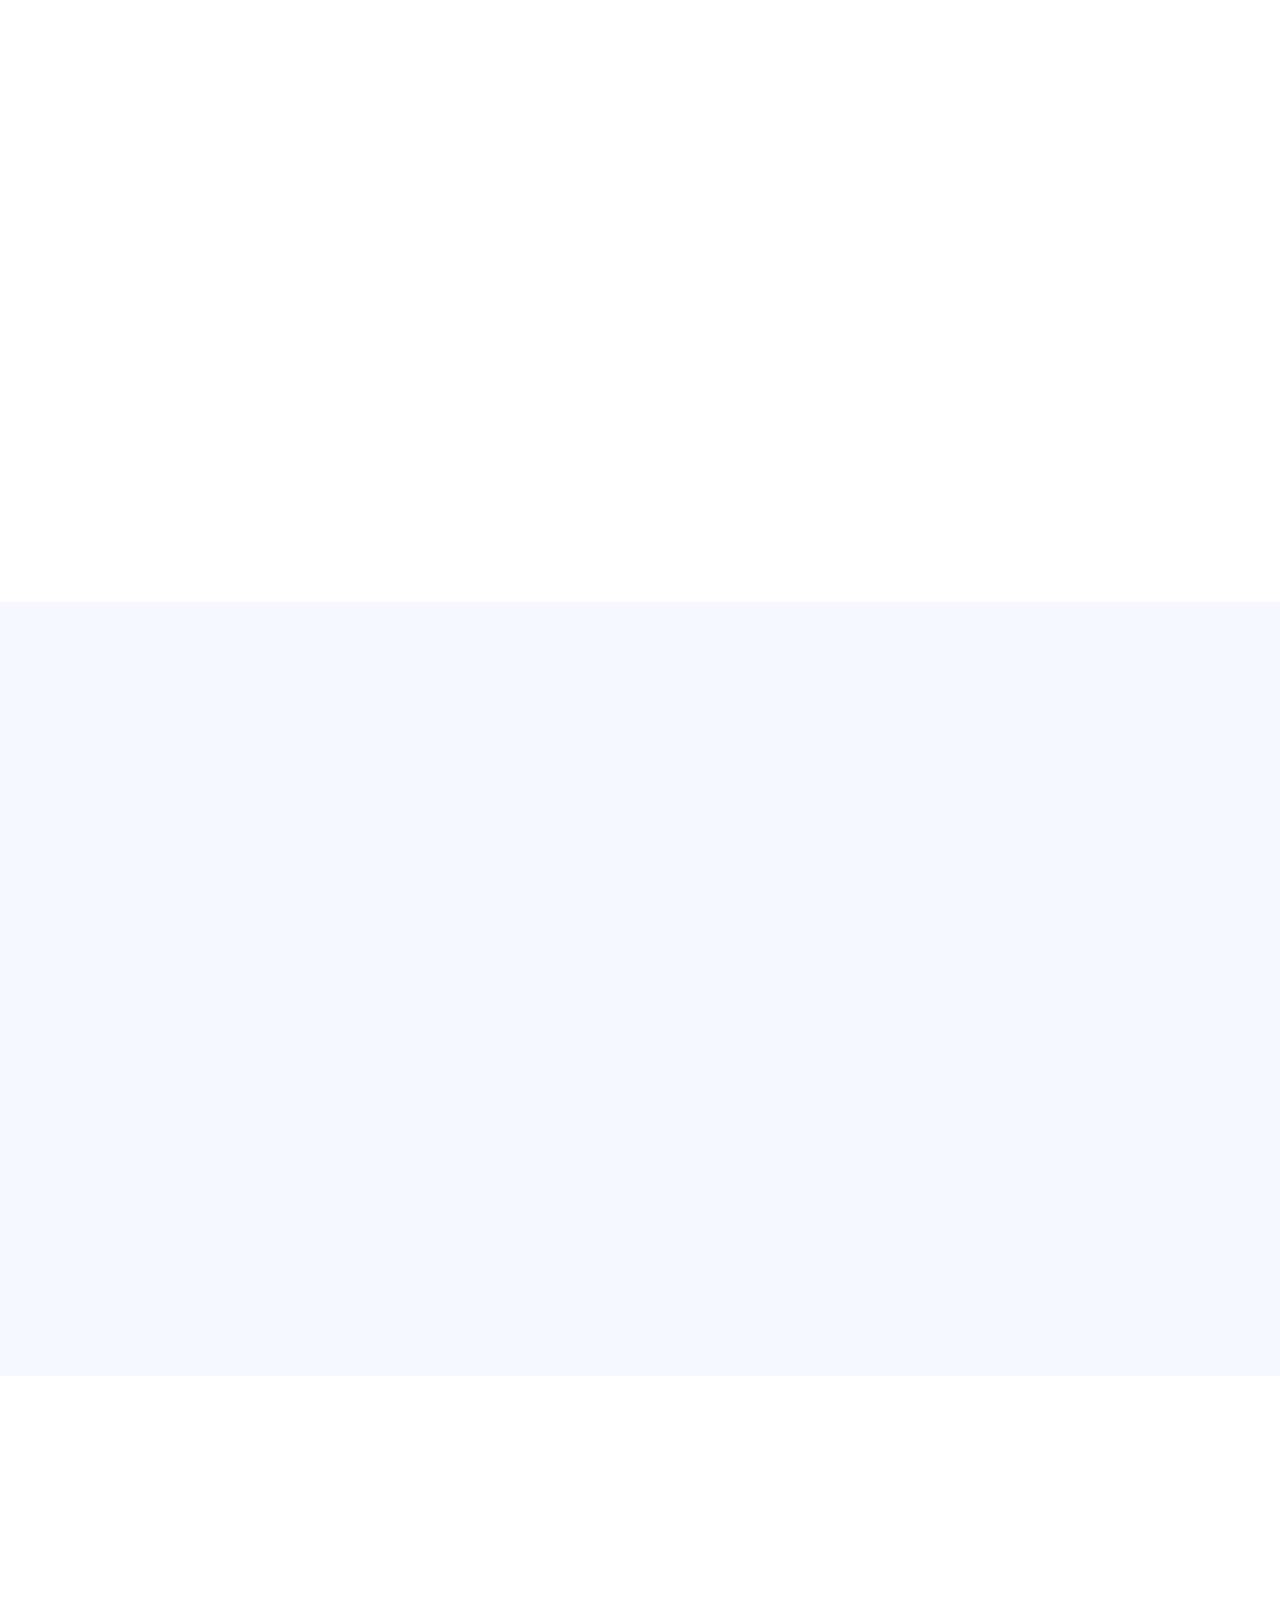
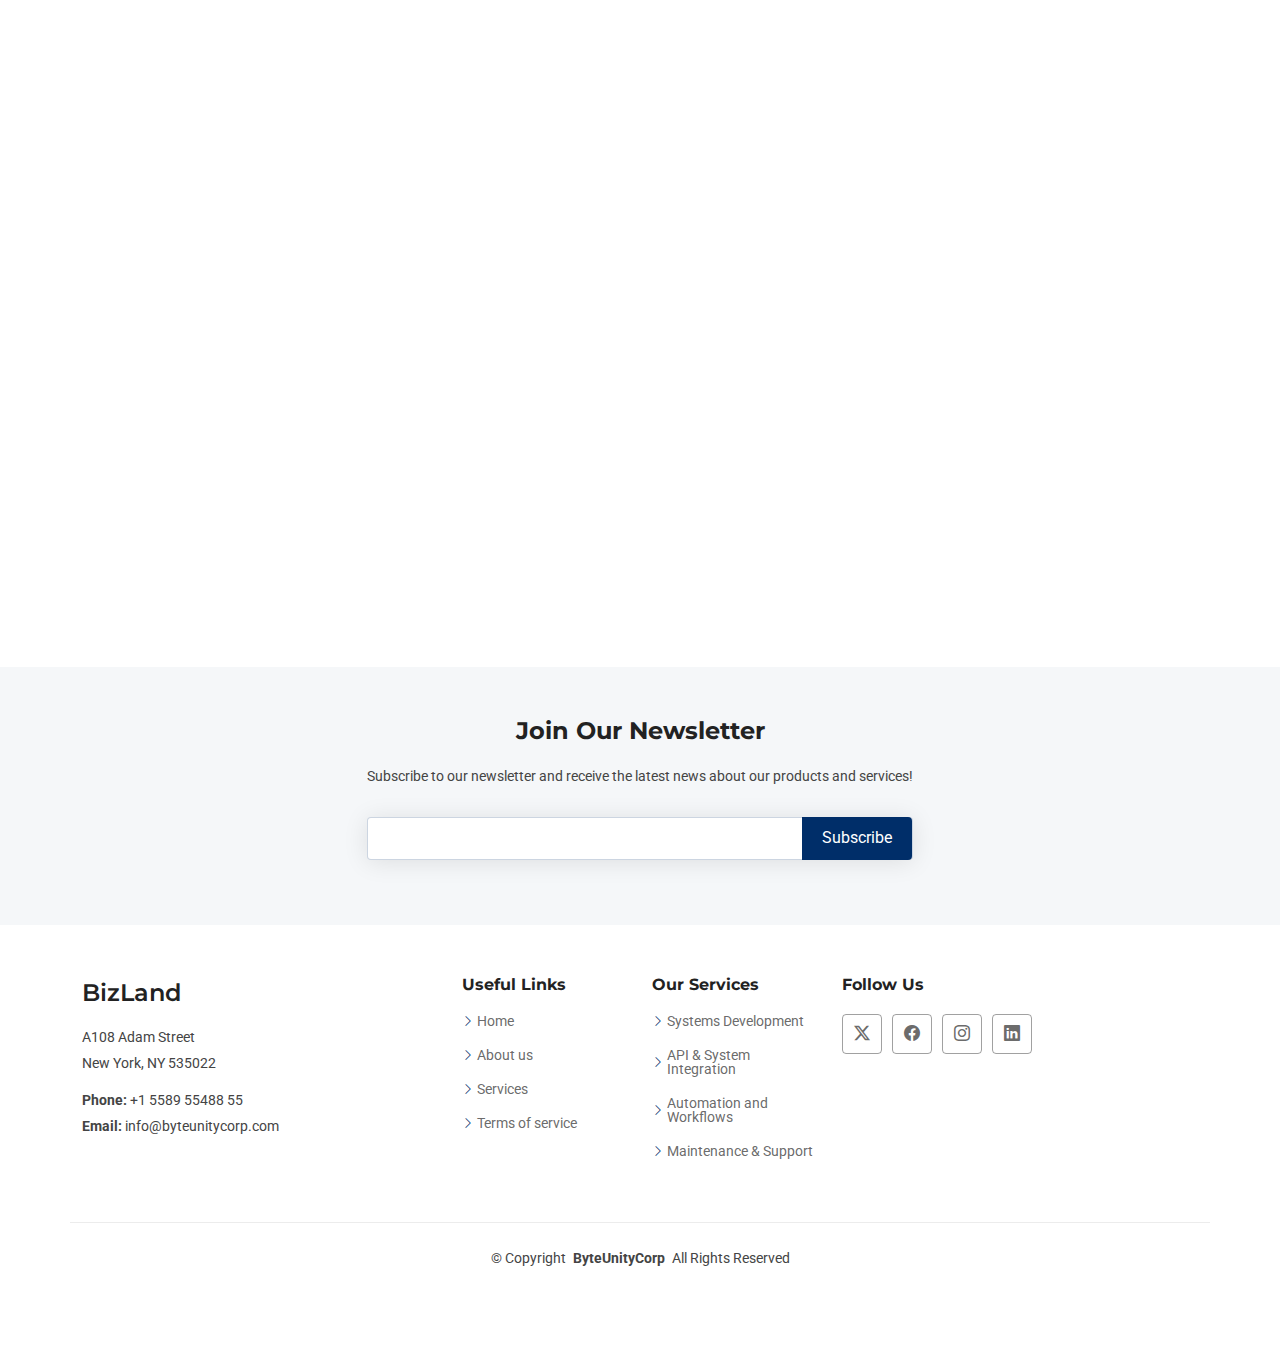
==== commit 302300bd: "feat: email" ====
--- a/index.html
+++ b/index.html
@@ -55,7 +55,7 @@
         >
           <div class="contact-info d-flex align-items-center">
             <i class="bi bi-envelope d-flex align-items-center"
-              ><a href="mailto:contact@example.com">byteunitycorp.com.ph</a></i
+              ><a href="mailto:contact@example.com">byteunitycorp.com</a></i
             >
             <i class="bi bi-phone d-flex align-items-center ms-4"
               ><span>09876543222</span></i
@@ -1307,7 +1307,7 @@
                   <i class="bi bi-geo-alt flex-shrink-0"></i>
                   <div>
                     <h3>Address</h3>
-                    <p>A108 Adam Street, New York, NY 535022</p>
+                    <p>Blk. 78, Lot 22, Rosalina 3 Village, Baliok, Talomo, Davao City</p>
                   </div>
                 </div>
                 <!-- End Info Item -->
@@ -1333,7 +1333,7 @@
                   <i class="bi bi-envelope flex-shrink-0"></i>
                   <div>
                     <h3>Email Us</h3>
-                    <p>byteunitycorp.com.ph</p>
+                    <p>info@byteunitycorp.com</p>
                   </div>
                 </div>
                 <!-- End Info Item -->
@@ -1464,7 +1464,7 @@
               <p class="mt-3">
                 <strong>Phone:</strong> <span>+1 5589 55488 55</span>
               </p>
-              <p><strong>Email:</strong> <span>info@example.com</span></p>
+              <p><strong>Email:</strong> <span>info@byteunitycorp.com</span></p>
             </div>
           </div>
 
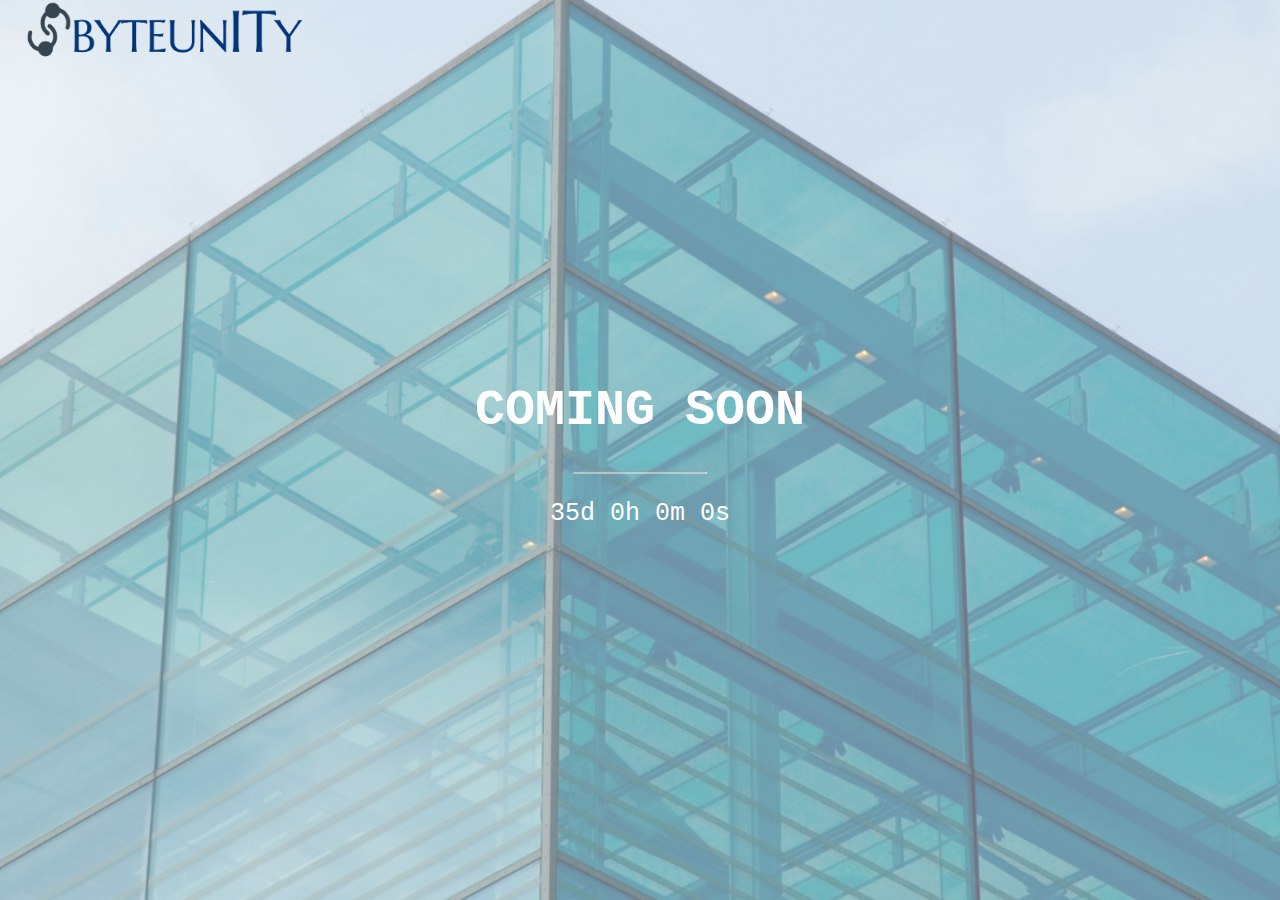
==== commit b43a2d22: "feat: coming soon" ====
--- a/index.html
+++ b/index.html
@@ -1,1567 +1,89 @@
 <!DOCTYPE html>
-<html lang="en">
-  <head>
-    <meta charset="utf-8" />
-    <meta content="width=device-width, initial-scale=1.0" name="viewport" />
-    <title>ByteUnityCorp</title>
-    <meta name="description" content="" />
-    <meta name="keywords" content="" />
+<html>
+<style>
+body, html {
+  height: 100%;
+  margin: 0;
+}
 
-    <!-- Favicons -->
-    <!-- <link href="assets/img/favicon.png" rel="icon">
-  <link href="assets/img/apple-touch-icon.png" rel="apple-touch-icon"> -->
+.bgimg {
+  background-image: url('assets/img/cover.png');
+  height: 100%;
+  background-position: center;
+  background-size: cover;
+  position: relative;
+  color: white;
+  font-family: "Courier New", Courier, monospace;
+  font-size: 25px;
+}
 
-    <!-- Fonts -->
-    <link href="https://fonts.googleapis.com" rel="preconnect" />
-    <link href="https://fonts.gstatic.com" rel="preconnect" crossorigin />
-    <link
-      href="https://fonts.googleapis.com/css2?family=Roboto:ital,wght@0,100;0,300;0,400;0,500;0,700;0,900;1,100;1,300;1,400;1,500;1,700;1,900&family=Open+Sans:ital,wght@0,300;0,400;0,500;0,600;0,700;0,800;1,300;1,400;1,500;1,600;1,700;1,800&family=Montserrat:ital,wght@0,100;0,200;0,300;0,400;0,500;0,600;0,700;0,800;0,900;1,100;1,200;1,300;1,400;1,500;1,600;1,700;1,800;1,900&display=swap"
-      rel="stylesheet"
-    />
+.topleft {
+  position: absolute;
+  top: 0;
+  left: 16px;
+}
 
-    <!-- Vendor CSS Files -->
-    <link
-      href="assets/vendor/bootstrap/css/bootstrap.min.css"
-      rel="stylesheet"
-    />
-    <link
-      href="assets/vendor/bootstrap-icons/bootstrap-icons.css"
-      rel="stylesheet"
-    />
-    <link href="assets/vendor/aos/aos.css" rel="stylesheet" />
-    <link
-      href="assets/vendor/glightbox/css/glightbox.min.css"
-      rel="stylesheet"
-    />
-    <link href="assets/vendor/swiper/swiper-bundle.min.css" rel="stylesheet" />
+.bottomleft {
+  position: absolute;
+  bottom: 0;
+  left: 16px;
+}
 
-    <!-- Main CSS File -->
-    <link href="assets/css/main.css" rel="stylesheet" />
+.middle {
+  position: absolute;
+  top: 50%;
+  left: 50%;
+  transform: translate(-50%, -50%);
+  text-align: center;
+}
 
-    <!-- =======================================================
-  * Template Name: BizLand
-  * Template URL: https://bootstrapmade.com/bizland-bootstrap-business-template/
-  * Updated: Aug 07 2024 with Bootstrap v5.3.3
-  * Author: BootstrapMade.com
-  * License: https://bootstrapmade.com/license/
-  ======================================================== -->
-  </head>
+hr {
+  margin: auto;
+  width: 40%;
+}
+</style>
+<body>
 
-  <body class="index-page">
-    <header id="header" class="header sticky-top">
-      <div class="topbar d-flex align-items-center">
-        <div
-          class="container d-flex justify-content-center justify-content-md-between"
-        >
-          <div class="contact-info d-flex align-items-center">
-            <i class="bi bi-envelope d-flex align-items-center"
-              ><a href="mailto:contact@example.com">byteunitycorp.com</a></i
-            >
-            <i class="bi bi-phone d-flex align-items-center ms-4"
-              ><span>09876543222</span></i
-            >
-          </div>
-          <div class="social-links d-none d-md-flex align-items-center">
-            <a href="#" class="twitter"><i class="bi bi-twitter-x"></i></a>
-            <a href="#" class="facebook"><i class="bi bi-facebook"></i></a>
-            <a href="#" class="instagram"><i class="bi bi-instagram"></i></a>
-            <a href="#" class="linkedin"><i class="bi bi-linkedin"></i></a>
-          </div>
-        </div>
-      </div>
-      <!-- End Top Bar -->
+<div class="bgimg">
+  <div class="topleft">
+    <img src="assets/img/LOGO_Byte4.png" alt="Logo" style="width: 300px; height: 60px;">
+  </div>
+  <div class="middle">
+    <h1>COMING SOON</h1>
+    <hr>
+    <p id="countdown"></p>
+  </div>
+  <div class="bottomleft">
+    <!-- <p>Some text</p> -->
+  </div>
+</div>
 
-      <div class="branding d-flex align-items-cente">
-        <div
-          class="container position-relative d-flex align-items-center justify-content-between"
-        >
-          <a href="index.html" class="logo d-flex align-items-center">
-            <!-- Uncomment the line below if you also wish to use an image logo -->
-            <!-- <img src="assets/img/logo.png" alt=""> -->
-            <h1>ByteUnityCorp</h1>
-          </a>
+<script>
+  // Set the target date for the countdown
+  const targetDate = new Date();
+  targetDate.setDate(targetDate.getDate() + 35); // 35 days from now
 
-          <nav id="navmenu" class="navmenu">
-            <ul>
-              <li><a href="#hero" class="active">Home</a></li>
-              <li><a href="#about">About</a></li>
-              <li><a href="#services">Services</a></li>
-              <li><a href="#portfolio">Portfolio</a></li>
-              <li><a href="#team">Team</a></li>
-              <!-- <li class="dropdown"><a href="#"><span>Dropdown</span> <i class="bi bi-chevron-down toggle-dropdown"></i></a>
-              <ul>
-                <li><a href="#">Dropdown 1</a></li>
-                <li class="dropdown"><a href="#"><span>Deep Dropdown</span> <i class="bi bi-chevron-down toggle-dropdown"></i></a>
-                  <ul>
-                    <li><a href="#">Deep Dropdown 1</a></li>
-                    <li><a href="#">Deep Dropdown 2</a></li>
-                    <li><a href="#">Deep Dropdown 3</a></li>
-                    <li><a href="#">Deep Dropdown 4</a></li>
-                    <li><a href="#">Deep Dropdown 5</a></li>
-                  </ul>
-                </li>
-                <li><a href="#">Dropdown 2</a></li>
-                <li><a href="#">Dropdown 3</a></li>
-                <li><a href="#">Dropdown 4</a></li>
-              </ul>
-            </li> -->
-              <li><a href="#contact">Contact</a></li>
-            </ul>
-            <i class="mobile-nav-toggle d-xl-none bi bi-list"></i>
-          </nav>
-        </div>
-      </div>
-    </header>
+  function updateCountdown() {
+    const now = new Date();
+    const timeLeft = targetDate - now;
 
-    <main class="main">
-      <!-- Hero Section -->
-      <section id="hero" class="hero section light-background">
-        <div class="container">
-          <div class="row gy-4">
-            <div
-              class="col-lg-12 order-2 order-lg-1 d-flex flex-column justify-content-center"
-              data-aos="zoom-out"
-            >
-              <h1>ByteUnityCorp. Solutions and Services</h1>
-              <p><b> Your Partner in Business Solutions </b></p>
-              <div class="d-flex">
-                <a href="#about" class="btn-get-started">Get Quote</a>
-                <!-- <a href="https://www.youtube.com/watch?v=Y7f98aduVJ8" class="glightbox btn-watch-video d-flex align-items-center"><i class="bi bi-play-circle"></i><span>Watch Video</span></a> -->
-              </div>
-            </div>
-          </div>
-        </div>
-      </section>
-      <!-- /Hero Section -->
+    if (timeLeft <= 0) {
+      document.getElementById("countdown").innerHTML = "The wait is over!";
+      clearInterval(countdownInterval);
+      return;
+    }
 
-      <!-- Featured Services Section -->
-      <section id="featured-services" class="featured-services section">
-        <div class="container">
-          <div class="row gy-4">
-            <div
-              class="col-xl-3 col-md-6 d-flex"
-              data-aos="fade-up"
-              data-aos-delay="100"
-            >
-              <div class="service-item position-relative">
-                <div class="icon"><i class="bi bi-code icon"></i></div>
-                <h4>
-                  <a href="" class="stretched-link">ERP</a>
-                </h4>
-                <p>
-                  Financial Management, Human Resource Management, Supply Chain
-                  Management, Manufacturing Operations, Customer Relationship
-                  Management (CRM)
-                </p>
-              </div>
-            </div>
-            <!-- End Service Item -->
+    const days = Math.floor(timeLeft / (1000 * 60 * 60 * 24));
+    const hours = Math.floor((timeLeft % (1000 * 60 * 60 * 24)) / (1000 * 60 * 60));
+    const minutes = Math.floor((timeLeft % (1000 * 60 * 60)) / (1000 * 60));
+    const seconds = Math.floor((timeLeft % (1000 * 60)) / 1000);
 
-            <div
-              class="col-xl-3 col-md-6 d-flex"
-              data-aos="fade-up"
-              data-aos-delay="200"
-            >
-              <div class="service-item position-relative">
-                <div class="icon"><i class="bi bi-book-half icon"></i></div>
-                <h4>
-                  <a href="" class="stretched-link">Education</a>
-                </h4>
-                <p>Student Management, Course Management, Library Management</p>
-              </div>
-            </div>
-            <!-- End Service Item -->
+    document.getElementById("countdown").innerHTML = `${days}d ${hours}h ${minutes}m ${seconds}s`;
+  }
 
-            <div
-              class="col-xl-3 col-md-6 d-flex"
-              data-aos="fade-up"
-              data-aos-delay="300"
-            >
-              <div class="service-item position-relative">
-                <div class="icon"><i class="bi bi-capsule icon"></i></div>
-                <h4>
-                  <a href="" class="stretched-link">Healthcare</a>
-                </h4>
-                <p>
-                  Patient Appointment Scheduling, Electronic Health Records
-                  (EHR), Billing and Claims
-                </p>
-              </div>
-            </div>
-            <!-- End Service Item -->
+  const countdownInterval = setInterval(updateCountdown, 1000);
+  updateCountdown(); // Initial call to display the countdown immediately
+</script>
 
-            <div
-              class="col-xl-3 col-md-6 d-flex"
-              data-aos="fade-up"
-              data-aos-delay="400"
-            >
-              <div class="service-item position-relative">
-                <div class="icon">
-                  <i class="bi bi-people icon"></i>
-                </div>
-                <h4>
-                  <a href="" class="stretched-link">Manufacturing</a>
-                </h4>
-                <p>
-                  Bill of Materials (BOM), Work Order, Production Planning,
-                  Quality Management
-                </p>
-              </div>
-            </div>
-            <!-- End Service Item -->
-            <div
-              class="col-xl-3 col-md-6 d-flex"
-              data-aos="fade-up"
-              data-aos-delay="400"
-            >
-              <div class="service-item position-relative">
-                <div class="icon">
-                  <i class="bi bi-shop icon"></i>
-                </div>
-                <h4>
-                  <a href="" class="stretched-link">Retail</a>
-                </h4>
-                <p>
-                  Point of Sale (PoS), Inventory Management, Sales and Customer
-                  Relationship Management
-                </p>
-              </div>
-            </div>
-            <div
-              class="col-xl-3 col-md-6 d-flex"
-              data-aos="fade-up"
-              data-aos-delay="400"
-            >
-              <div class="service-item position-relative">
-                <div class="icon">
-                  <i class="bi bi-telephone-outbound icon"></i>
-                </div>
-                <h4>
-                  <a href="" class="stretched-link">Service</a>
-                </h4>
-                <p>
-                  Service Contracts, Project Management, Help Desk and Ticketing
-                </p>
-              </div>
-            </div>
-            <div
-              class="col-xl-3 col-md-6 d-flex"
-              data-aos="fade-up"
-              data-aos-delay="400"
-            >
-              <div class="service-item position-relative">
-                <div class="icon">
-                  <i class="bi bi-building icon"></i>
-                </div>
-                <h4>
-                  <a href="" class="stretched-link">Tourism Management</a>
-                </h4>
-                <p>
-                  Managing tourism bookings, tracking clients, managing tours,
-                  and analyzing operational performance
-                </p>
-              </div>
-            </div>
-            <div
-              class="col-xl-3 col-md-6 d-flex"
-              data-aos="fade-up"
-              data-aos-delay="400"
-            >
-              <div class="service-item position-relative">
-                <div class="icon">
-                  <i class="bi bi-truck icon"></i>
-                </div>
-                <h4>
-                  <a href="" class="stretched-link"
-                    >Distribution and Wholesale</a
-                  >
-                </h4>
-                <p>
-                  Multi-Warehouse Management, Stock Reconciliation, Sales Orders
-                  and Purchase Orders
-                </p>
-              </div>
-            </div>
-            <!-- End Service Item -->
-          </div>
-        </div>
-      </section>
-      <!-- /Featured Services Section -->
-
-      <!-- About Section -->
-      <section id="about" class="about section light-background">
-        <!-- Section Title -->
-        <div class="container section-title" data-aos="fade-up">
-          <h2>About</h2>
-          <p>
-            <span>Find Out More</span>
-            <span class="description-title">About Us</span>
-          </p>
-        </div>
-        <!-- End Section Title -->
-
-        <div class="container">
-          <div class="row gy-3">
-            <div class="col-lg-6" data-aos="fade-up" data-aos-delay="100">
-              <img src="assets/img/office.jpg" alt="" class="img-fluid" />
-            </div>
-
-            <div
-              class="col-lg-6 d-flex flex-column justify-content-center"
-              data-aos="fade-up"
-              data-aos-delay="200"
-            >
-              <div class="about-content ps-0 ps-lg-3">
-                <h3>Empowering Businesses with ByteUnityCorp</h3>
-                <p class="fst-italic">
-                  We believe that technology should adapt to your business—not
-                  the other way around.
-                </p>
-                <ul>
-                  <li>
-                    <i class="bi bi-lightbulb"></i>
-                    <div>
-                      <h4>💡 Our Mission</h4>
-                      <p>
-                        To provide customized, intelligent, and future-proof
-                        solutions that help businesses thrive.
-                      </p>
-                    </div>
-                  </li>
-                  <li>
-                    <i class="bi bi-rocket-takeoff"></i>
-                    <div>
-                      <h4>🚀 Our Vision</h4>
-                      <p>
-                        To be the go-to experts for software development,
-                        delivering top-tier solutions globally.
-                      </p>
-                    </div>
-                  </li>
-                </ul>
-                <p>
-                  With years of experience in business process automation,
-                  software customization, and seamless integrations, we help
-                  companies unlock the full potential of open-source ERP
-                  solutions. Our goal is simple: to empower businesses with
-                  scalable, flexible, and cost-effective ERP systems that
-                  enhance efficiency and drive growth.
-                </p>
-              </div>
-            </div>
-          </div>
-        </div>
-      </section>
-      <!-- /About Section -->
-
-      <!-- Skills Section -->
-      <section id="skills" class="skills section">
-        <div class="container" data-aos="fade-up" data-aos-delay="100">
-          <div class="row skills-content skills-animation">
-            <div class="col-lg-6">
-              <div class="progress">
-                <span class="skill"
-                  ><span>ERP Customization</span> <i class="val">95%</i></span
-                >
-                <div class="progress-bar-wrap">
-                  <div
-                    class="progress-bar"
-                    role="progressbar"
-                    aria-valuenow="95"
-                    aria-valuemin="0"
-                    aria-valuemax="100"
-                  ></div>
-                </div>
-              </div>
-              <!-- End Skills Item -->
-
-              <div class="progress">
-                <span class="skill"
-                  ><span>API Integration</span> <i class="val">90%</i></span
-                >
-                <div class="progress-bar-wrap">
-                  <div
-                    class="progress-bar"
-                    role="progressbar"
-                    aria-valuenow="90"
-                    aria-valuemin="0"
-                    aria-valuemax="100"
-                  ></div>
-                </div>
-              </div>
-              <!-- End Skills Item -->
-
-              <div class="progress">
-                <span class="skill"
-                  ><span>Automation</span> <i class="val">85%</i></span
-                >
-                <div class="progress-bar-wrap">
-                  <div
-                    class="progress-bar"
-                    role="progressbar"
-                    aria-valuenow="85"
-                    aria-valuemin="0"
-                    aria-valuemax="100"
-                  ></div>
-                </div>
-              </div>
-              <!-- End Skills Item -->
-            </div>
-
-            <div class="col-lg-6">
-              <div class="progress">
-                <span class="skill"
-                  ><span>Data Analysis</span> <i class="val">80%</i></span
-                >
-                <div class="progress-bar-wrap">
-                  <div
-                    class="progress-bar"
-                    role="progressbar"
-                    aria-valuenow="80"
-                    aria-valuemin="0"
-                    aria-valuemax="100"
-                  ></div>
-                </div>
-              </div>
-              <!-- End Skills Item -->
-
-              <div class="progress">
-                <span class="skill"
-                  ><span>Support & Maintenance</span>
-                  <i class="val">90%</i></span
-                >
-                <div class="progress-bar-wrap">
-                  <div
-                    class="progress-bar"
-                    role="progressbar"
-                    aria-valuenow="90"
-                    aria-valuemin="0"
-                    aria-valuemax="100"
-                  ></div>
-                </div>
-              </div>
-              <!-- End Skills Item -->
-
-              <div class="progress">
-                <span class="skill"
-                  ><span>Consulting</span> <i class="val">85%</i></span
-                >
-                <div class="progress-bar-wrap">
-                  <div
-                    class="progress-bar"
-                    role="progressbar"
-                    aria-valuenow="85"
-                    aria-valuemin="0"
-                    aria-valuemax="100"
-                  ></div>
-                </div>
-              </div>
-              <!-- End Skills Item -->
-            </div>
-          </div>
-        </div>
-      </section>
-      <!-- /Skills Section -->
-
-      <!-- Stats Section -->
-      <section id="stats" class="stats section">
-        <div class="container" data-aos="fade-up" data-aos-delay="100">
-          <div class="row gy-4">
-            <div
-              class="col-lg-3 col-md-6 d-flex flex-column align-items-center"
-            >
-              <i class="bi bi-emoji-smile"></i>
-              <div class="stats-item">
-                <span
-                  data-purecounter-start="0"
-                  data-purecounter-end="1"
-                  data-purecounter-duration="1"
-                  class="purecounter"
-                ></span>
-                <p>Happy Clients</p>
-              </div>
-            </div>
-            <!-- End Stats Item -->
-
-            <div
-              class="col-lg-3 col-md-6 d-flex flex-column align-items-center"
-            >
-              <i class="bi bi-journal-richtext"></i>
-              <div class="stats-item">
-                <span
-                  data-purecounter-start="0"
-                  data-purecounter-end="100"
-                  data-purecounter-duration="1"
-                  class="purecounter"
-                ></span>
-                <p>Projects</p>
-              </div>
-            </div>
-            <!-- End Stats Item -->
-
-            <div
-              class="col-lg-3 col-md-6 d-flex flex-column align-items-center"
-            >
-              <i class="bi bi-headset"></i>
-              <div class="stats-item">
-                <span
-                  data-purecounter-start="0"
-                  data-purecounter-end="1463"
-                  data-purecounter-duration="1"
-                  class="purecounter"
-                ></span>
-                <p>Hours Of Support</p>
-              </div>
-            </div>
-            <!-- End Stats Item -->
-
-            <div
-              class="col-lg-3 col-md-6 d-flex flex-column align-items-center"
-            >
-              <i class="bi bi-people"></i>
-              <div class="stats-item">
-                <span
-                  data-purecounter-start="0"
-                  data-purecounter-end="10"
-                  data-purecounter-duration="1"
-                  class="purecounter"
-                ></span>
-                <p>Hard Workers</p>
-              </div>
-            </div>
-            <!-- End Stats Item -->
-          </div>
-        </div>
-      </section>
-      <!-- /Stats Section -->
-
-      <!-- Clients Section -->
-      <section id="clients" class="clients section light-background">
-        <div class="container">
-          <div class="swiper init-swiper">
-            <script type="application/json" class="swiper-config">
-              {
-                "loop": true,
-                "speed": 600,
-                "autoplay": {
-                  "delay": 5000
-                },
-                "slidesPerView": "auto",
-                "pagination": {
-                  "el": ".swiper-pagination",
-                  "type": "bullets",
-                  "clickable": true
-                },
-                "breakpoints": {
-                  "320": {
-                    "slidesPerView": 2,
-                    "spaceBetween": 40
-                  },
-                  "480": {
-                    "slidesPerView": 3,
-                    "spaceBetween": 60
-                  },
-                  "640": {
-                    "slidesPerView": 4,
-                    "spaceBetween": 80
-                  },
-                  "992": {
-                    "slidesPerView": 6,
-                    "spaceBetween": 120
-                  }
-                }
-              }
-            </script>
-            <div class="swiper-wrapper align-items-center">
-              <div class="swiper-slide">
-                <img
-                  src="assets/img/clients/client-1.png"
-                  class="img-fluid"
-                  alt=""
-                />
-              </div>
-              <!-- <div class="swiper-slide">
-                <img
-                  src="assets/img/clients/client-2.png"
-                  class="img-fluid"
-                  alt=""
-                />
-              </div>
-              <div class="swiper-slide">
-                <img
-                  src="assets/img/clients/client-3.png"
-                  class="img-fluid"
-                  alt=""
-                />
-              </div>
-              <div class="swiper-slide">
-                <img
-                  src="assets/img/clients/client-4.png"
-                  class="img-fluid"
-                  alt=""
-                />
-              </div>
-              <div class="swiper-slide">
-                <img
-                  src="assets/img/clients/client-5.png"
-                  class="img-fluid"
-                  alt=""
-                />
-              </div>
-              <div class="swiper-slide">
-                <img
-                  src="assets/img/clients/client-6.png"
-                  class="img-fluid"
-                  alt=""
-                />
-              </div>
-              <div class="swiper-slide">
-                <img
-                  src="assets/img/clients/client-7.png"
-                  class="img-fluid"
-                  alt=""
-                />
-              </div>
-              <div class="swiper-slide">
-                <img
-                  src="assets/img/clients/client-8.png"
-                  class="img-fluid"
-                  alt=""
-                />
-              </div> -->
-            </div>
-          </div>
-        </div>
-      </section>
-      <!-- /Clients Section -->
-
-      <!-- Services Section -->
-      <section id="services" class="services section">
-        <!-- Section Title -->
-        <div class="container section-title" data-aos="fade-up">
-          <h2>Services</h2>
-          <p>
-            <span>Check Our</span>
-            <span class="description-title">Services</span>
-          </p>
-        </div>
-        <!-- End Section Title -->
-
-        <div class="container">
-          <div class="row gy-4">
-            <div
-              class="col-lg-4 col-md-6"
-              data-aos="fade-up"
-              data-aos-delay="100"
-            >
-              <div class="service-item position-relative">
-                <div class="icon">
-                  <i class="bi bi-activity"></i>
-                </div>
-                <a href="#" class="stretched-link">
-                  <h3>Systems Development</h3>
-                </a>
-                <p>
-                  Build new functionalities, customize existing features, and
-                  integrate third-party applications to meet your unique
-                  business requirements.
-                </p>
-              </div>
-            </div>
-            <!-- End Service Item -->
-
-            <div
-              class="col-lg-4 col-md-6"
-              data-aos="fade-up"
-              data-aos-delay="200"
-            >
-              <div class="service-item position-relative">
-                <div class="icon">
-                  <i class="bi bi-broadcast"></i>
-                </div>
-                <a href="#" class="stretched-link">
-                  <h3>API & System Integration</h3>
-                </a>
-                <p>
-                  Connect your ERP system with other applications to streamline
-                  your business processes and improve data accuracy.
-                </p>
-              </div>
-            </div>
-            <!-- End Service Item -->
-
-            <div
-              class="col-lg-4 col-md-6"
-              data-aos="fade-up"
-              data-aos-delay="300"
-            >
-              <div class="service-item position-relative">
-                <div class="icon">
-                  <i class="bi bi-easel"></i>
-                </div>
-                <a href="#" class="stretched-link">
-                  <h3>Automation & WorkFlows</h3>
-                </a>
-                <p>
-                  Reduced manual works with automated processes and smart
-                  workFlows
-                </p>
-              </div>
-            </div>
-            <!-- End Service Item -->
-
-            <div
-              class="col-lg-4 col-md-6"
-              data-aos="fade-up"
-              data-aos-delay="400"
-            >
-              <div class="service-item position-relative">
-                <div class="icon">
-                  <i class="bi bi-bounding-box-circles"></i>
-                </div>
-                <a href="#" class="stretched-link">
-                  <h3>Maintenace & Support</h3>
-                </a>
-                <p>
-                  Continuous support, performace tuning, and issues resolution
-                </p>
-                <a href="#" class="stretched-link"></a>
-              </div>
-            </div>
-            <!-- End Service Item -->
-
-            <!-- <div
-              class="col-lg-4 col-md-6"
-              data-aos="fade-up"
-              data-aos-delay="500"
-            >
-              <div class="service-item position-relative">
-                <div class="icon">
-                  <i class="bi bi-calendar4-week"></i>
-                </div>
-                <a href="#" class="stretched-link">
-                  <h3>Velit Doloremque</h3>
-                </a>
-                <p>
-                  Cumque et suscipit saepe. Est maiores autem enim facilis ut
-                  aut ipsam corporis aut. Sed animi at autem alias eius labore.
-                </p>
-                <a href="#" class="stretched-link"></a>
-              </div>
-            </div> -->
-            <!-- End Service Item -->
-
-            <!-- <div
-              class="col-lg-4 col-md-6"
-              data-aos="fade-up"
-              data-aos-delay="600"
-            >
-              <div class="service-item position-relative">
-                <div class="icon">
-                  <i class="bi bi-chat-square-text"></i>
-                </div>
-                <a href="#" class="stretched-link">
-                  <h3>Dolori Architecto</h3>
-                </a>
-                <p>
-                  Hic molestias ea quibusdam eos. Fugiat enim doloremque aut
-                  neque non et debitis iure. Corrupti recusandae ducimus enim.
-                </p>
-                <a href="#" class="stretched-link"></a>
-              </div>
-            </div> -->
-            <!-- End Service Item -->
-          </div>
-        </div>
-      </section>
-      <!-- /Services Section -->
-
-      <!-- Testimonials Section -->
-      <!-- <section id="testimonials" class="testimonials section dark-background">
-        <img
-          src="assets/img/testimonials-bg.jpg"
-          class="testimonials-bg"
-          alt=""
-        />
-
-        <div class="container" data-aos="fade-up" data-aos-delay="100">
-          <div class="swiper init-swiper">
-            <script type="application/json" class="swiper-config">
-              {
-                "loop": true,
-                "speed": 600,
-                "autoplay": {
-                  "delay": 5000
-                },
-                "slidesPerView": "auto",
-                "pagination": {
-                  "el": ".swiper-pagination",
-                  "type": "bullets",
-                  "clickable": true
-                }
-              }
-            </script>
-            <div class="swiper-wrapper">
-              <div class="swiper-slide">
-                <div class="testimonial-item">
-                  <img
-                    src="assets/img/testimonials/testimonials-1.jpg"
-                    class="testimonial-img"
-                    alt=""
-                  />
-                  <h3>Saul Goodman</h3>
-                  <h4>Ceo &amp; Founder</h4>
-                  <div class="stars">
-                    <i class="bi bi-star-fill"></i
-                    ><i class="bi bi-star-fill"></i
-                    ><i class="bi bi-star-fill"></i
-                    ><i class="bi bi-star-fill"></i
-                    ><i class="bi bi-star-fill"></i>
-                  </div>
-                  <p>
-                    <i class="bi bi-quote quote-icon-left"></i>
-                    <span
-                      >Proin iaculis purus consequat sem cure digni ssim donec
-                      porttitora entum suscipit rhoncus. Accusantium quam,
-                      ultricies eget id, aliquam eget nibh et. Maecen aliquam,
-                      risus at semper.</span
-                    >
-                    <i class="bi bi-quote quote-icon-right"></i>
-                  </p>
-                </div>
-              </div>
-
-              <div class="swiper-slide">
-                <div class="testimonial-item">
-                  <img
-                    src="assets/img/testimonials/testimonials-2.jpg"
-                    class="testimonial-img"
-                    alt=""
-                  />
-                  <h3>Sara Wilsson</h3>
-                  <h4>Designer</h4>
-                  <div class="stars">
-                    <i class="bi bi-star-fill"></i
-                    ><i class="bi bi-star-fill"></i
-                    ><i class="bi bi-star-fill"></i
-                    ><i class="bi bi-star-fill"></i
-                    ><i class="bi bi-star-fill"></i>
-                  </div>
-                  <p>
-                    <i class="bi bi-quote quote-icon-left"></i>
-                    <span
-                      >Export tempor illum tamen malis malis eram quae irure
-                      esse labore quem cillum quid cillum eram malis quorum
-                      velit fore eram velit sunt aliqua noster fugiat irure amet
-                      legam anim culpa.</span
-                    >
-                    <i class="bi bi-quote quote-icon-right"></i>
-                  </p>
-                </div>
-              </div>
-
-              <div class="swiper-slide">
-                <div class="testimonial-item">
-                  <img
-                    src="assets/img/testimonials/testimonials-3.jpg"
-                    class="testimonial-img"
-                    alt=""
-                  />
-                  <h3>Jena Karlis</h3>
-                  <h4>Store Owner</h4>
-                  <div class="stars">
-                    <i class="bi bi-star-fill"></i
-                    ><i class="bi bi-star-fill"></i
-                    ><i class="bi bi-star-fill"></i
-                    ><i class="bi bi-star-fill"></i
-                    ><i class="bi bi-star-fill"></i>
-                  </div>
-                  <p>
-                    <i class="bi bi-quote quote-icon-left"></i>
-                    <span
-                      >Enim nisi quem export duis labore cillum quae magna enim
-                      sint quorum nulla quem veniam duis minim tempor labore
-                      quem eram duis noster aute amet eram fore quis sint
-                      minim.</span
-                    >
-                    <i class="bi bi-quote quote-icon-right"></i>
-                  </p>
-                </div>
-              </div>
-
-              <div class="swiper-slide">
-                <div class="testimonial-item">
-                  <img
-                    src="assets/img/testimonials/testimonials-4.jpg"
-                    class="testimonial-img"
-                    alt=""
-                  />
-                  <h3>Matt Brandon</h3>
-                  <h4>Freelancer</h4>
-                  <div class="stars">
-                    <i class="bi bi-star-fill"></i
-                    ><i class="bi bi-star-fill"></i
-                    ><i class="bi bi-star-fill"></i
-                    ><i class="bi bi-star-fill"></i
-                    ><i class="bi bi-star-fill"></i>
-                  </div>
-                  <p>
-                    <i class="bi bi-quote quote-icon-left"></i>
-                    <span
-                      >Fugiat enim eram quae cillum dolore dolor amet nulla
-                      culpa multos export minim fugiat minim velit minim dolor
-                      enim duis veniam ipsum anim magna sunt elit fore quem
-                      dolore labore illum veniam.</span
-                    >
-                    <i class="bi bi-quote quote-icon-right"></i>
-                  </p>
-                </div>
-              </div>
-
-              <div class="swiper-slide">
-                <div class="testimonial-item">
-                  <img
-                    src="assets/img/testimonials/testimonials-5.jpg"
-                    class="testimonial-img"
-                    alt=""
-                  />
-                  <h3>John Larson</h3>
-                  <h4>Entrepreneur</h4>
-                  <div class="stars">
-                    <i class="bi bi-star-fill"></i
-                    ><i class="bi bi-star-fill"></i
-                    ><i class="bi bi-star-fill"></i
-                    ><i class="bi bi-star-fill"></i
-                    ><i class="bi bi-star-fill"></i>
-                  </div>
-                  <p>
-                    <i class="bi bi-quote quote-icon-left"></i>
-                    <span
-                      >Quis quorum aliqua sint quem legam fore sunt eram irure
-                      aliqua veniam tempor noster veniam enim culpa labore duis
-                      sunt culpa nulla illum cillum fugiat legam esse veniam
-                      culpa fore nisi cillum quid.</span
-                    >
-                    <i class="bi bi-quote quote-icon-right"></i>
-                  </p>
-                </div>
-              </div>
-            </div>
-            <div class="swiper-pagination"></div>
-          </div>
-        </div>
-      </section> -->
-      <!-- /Testimonials Section -->
-
-      <!-- /Portfolio Section -->
-
-      <!-- Team Section -->
-      <section id="team" class="team section light-background">
-        <!-- Section Title -->
-        <div class="container section-title" data-aos="fade-up">
-          <h2>Team</h2>
-          <p>
-            <span>Our Hardworking</span>
-            <span class="description-title">Team</span>
-          </p>
-        </div>
-        <!-- End Section Title -->
-
-        <div class="container">
-          <div class="row gy-4">
-            <div
-              class="col-lg-3 col-md-6 d-flex align-items-stretch"
-              data-aos="fade-up"
-              data-aos-delay="100"
-            >
-              <div class="team-member">
-                <div class="member-img">
-                  <img
-                    src="assets/img/team/team-1.jpg"
-                    class="img-fluid"
-                    alt=""
-                  />
-                  <div class="social">
-                    <a href=""><i class="bi bi-twitter-x"></i></a>
-                    <a href=""><i class="bi bi-facebook"></i></a>
-                    <a href=""><i class="bi bi-instagram"></i></a>
-                    <a href=""><i class="bi bi-linkedin"></i></a>
-                  </div>
-                </div>
-                <div class="member-info">
-                  <h4>Walter White</h4>
-                  <span>Chief Executive Officer</span>
-                </div>
-              </div>
-            </div>
-            <!-- End Team Member -->
-
-            <div
-              class="col-lg-3 col-md-6 d-flex align-items-stretch"
-              data-aos="fade-up"
-              data-aos-delay="200"
-            >
-              <div class="team-member">
-                <div class="member-img">
-                  <img
-                    src="assets/img/team/team-2.jpg"
-                    class="img-fluid"
-                    alt=""
-                  />
-                  <div class="social">
-                    <a href=""><i class="bi bi-twitter-x"></i></a>
-                    <a href=""><i class="bi bi-facebook"></i></a>
-                    <a href=""><i class="bi bi-instagram"></i></a>
-                    <a href=""><i class="bi bi-linkedin"></i></a>
-                  </div>
-                </div>
-                <div class="member-info">
-                  <h4>Sarah Jhonson</h4>
-                  <span>Product Manager</span>
-                </div>
-              </div>
-            </div>
-            <!-- End Team Member -->
-
-            <div
-              class="col-lg-3 col-md-6 d-flex align-items-stretch"
-              data-aos="fade-up"
-              data-aos-delay="300"
-            >
-              <div class="team-member">
-                <div class="member-img">
-                  <img
-                    src="assets/img/team/team-3.jpg"
-                    class="img-fluid"
-                    alt=""
-                  />
-                  <div class="social">
-                    <a href=""><i class="bi bi-twitter-x"></i></a>
-                    <a href=""><i class="bi bi-facebook"></i></a>
-                    <a href=""><i class="bi bi-instagram"></i></a>
-                    <a href=""><i class="bi bi-linkedin"></i></a>
-                  </div>
-                </div>
-                <div class="member-info">
-                  <h4>William Anderson</h4>
-                  <span>CTO</span>
-                </div>
-              </div>
-            </div>
-            <!-- End Team Member -->
-
-            <div
-              class="col-lg-3 col-md-6 d-flex align-items-stretch"
-              data-aos="fade-up"
-              data-aos-delay="400"
-            >
-              <div class="team-member">
-                <div class="member-img">
-                  <img
-                    src="assets/img/team/team-4.jpg"
-                    class="img-fluid"
-                    alt=""
-                  />
-                  <div class="social">
-                    <a href=""><i class="bi bi-twitter-x"></i></a>
-                    <a href=""><i class="bi bi-facebook"></i></a>
-                    <a href=""><i class="bi bi-instagram"></i></a>
-                    <a href=""><i class="bi bi-linkedin"></i></a>
-                  </div>
-                </div>
-                <div class="member-info">
-                  <h4>Amanda Jepson</h4>
-                  <span>Accountant</span>
-                </div>
-              </div>
-            </div>
-            <!-- End Team Member -->
-          </div>
-        </div>
-      </section>
-      <!-- /Team Section -->
-
-      <!-- Pricing Section -->
-      <section id="pricing" class="pricing section">
-        <!-- Section Title -->
-        <div class="container section-title" data-aos="fade-up">
-          <h2>Pricing</h2>
-          <p>
-            <span>Check our</span>
-            <span class="description-title">Pricing</span>
-          </p>
-        </div>
-        <!-- End Section Title -->
-
-        <div class="container">
-          <div class="row gy-3">
-            <div
-              class="col-xl-3 col-lg-6"
-              data-aos="fade-up"
-              data-aos-delay="100"
-            >
-              <div class="pricing-item">
-                <h3>Free</h3>
-                <h4><sup>$</sup>0<span> / month</span></h4>
-                <ul>
-                  <li>Aida dere</li>
-                  <li>Nec feugiat nisl</li>
-                  <li>Nulla at volutpat dola</li>
-                  <li class="na">Pharetra massa</li>
-                  <li class="na">Massa ultricies mi</li>
-                </ul>
-                <div class="btn-wrap">
-                  <a href="#" class="btn-buy">Buy Now</a>
-                </div>
-              </div>
-            </div>
-            <!-- End Pricing Item -->
-
-            <div
-              class="col-xl-3 col-lg-6"
-              data-aos="fade-up"
-              data-aos-delay="200"
-            >
-              <div class="pricing-item featured">
-                <h3>Business</h3>
-                <h4><sup>$</sup>19<span> / month</span></h4>
-                <ul>
-                  <li>Aida dere</li>
-                  <li>Nec feugiat nisl</li>
-                  <li>Nulla at volutpat dola</li>
-                  <li>Pharetra massa</li>
-                  <li class="na">Massa ultricies mi</li>
-                </ul>
-                <div class="btn-wrap">
-                  <a href="#" class="btn-buy">Buy Now</a>
-                </div>
-              </div>
-            </div>
-            <!-- End Pricing Item -->
-
-            <!-- <div
-              class="col-xl-3 col-lg-6"
-              data-aos="fade-up"
-              data-aos-delay="400"
-            >
-              <div class="pricing-item">
-                <h3>Developer</h3>
-                <h4><sup>$</sup>29<span> / month</span></h4>
-                <ul>
-                  <li>Aida dere</li>
-                  <li>Nec feugiat nisl</li>
-                  <li>Nulla at volutpat dola</li>
-                  <li>Pharetra massa</li>
-                  <li>Massa ultricies mi</li>
-                </ul>
-                <div class="btn-wrap">
-                  <a href="#" class="btn-buy">Buy Now</a>
-                </div>
-              </div>
-            </div> -->
-            <!-- End Pricing Item -->
-
-            <!-- <div
-              class="col-xl-3 col-lg-6"
-              data-aos="fade-up"
-              data-aos-delay="400"
-            >
-              <div class="pricing-item">
-                <span class="advanced">Advanced</span>
-                <h3>Ultimate</h3>
-                <h4><sup>$</sup>49<span> / month</span></h4>
-                <ul>
-                  <li>Aida dere</li>
-                  <li>Nec feugiat nisl</li>
-                  <li>Nulla at volutpat dola</li>
-                  <li>Pharetra massa</li>
-                  <li>Massa ultricies mi</li>
-                </ul>
-                <div class="btn-wrap">
-                  <a href="#" class="btn-buy">Buy Now</a>
-                </div>
-              </div>
-            </div> -->
-            <!-- End Pricing Item -->
-          </div>
-        </div>
-      </section>
-      <!-- /Pricing Section -->
-
-      <!-- Faq Section -->
-      <section id="faq" class="faq section light-background">
-        <!-- Section Title -->
-        <div class="container section-title" data-aos="fade-up">
-          <h2>F.A.Q</h2>
-          <p>
-            <span>Frequently Asked</span>
-            <span class="description-title">Questions</span>
-          </p>
-        </div>
-        <!-- End Section Title -->
-
-        <div class="container">
-          <div class="row justify-content-center">
-            <div class="col-lg-10" data-aos="fade-up" data-aos-delay="100">
-              <div class="faq-container">
-                <div class="faq-item faq-active">
-                  <h3>Q1</h3>
-                  <div class="faq-content">
-                    <p>
-                     Answer 1
-                    </p>
-                  </div>
-                  <i class="faq-toggle bi bi-chevron-right"></i>
-                </div>
-                <!-- End Faq item-->
-
-                <div class="faq-item">
-                  <h3>Q2</h3>
-                  <div class="faq-content">
-                    <p>
-                     Answer 2
-                    </p>
-                  </div>
-                  <i class="faq-toggle bi bi-chevron-right"></i>
-                </div>
-                <!-- End Faq item-->
-
-                <div class="faq-item">
-                  <h3>
-                   Q3
-                  </h3>
-                  <div class="faq-content">
-                    <p>
-                      Answer 3
-                    </p>
-                  </div>
-                  <i class="faq-toggle bi bi-chevron-right"></i>
-                </div>
-                <!-- End Faq item-->
-
-                <div class="faq-item">
-                  <h3>
-                   Q4
-                  </h3>
-                  <div class="faq-content">
-                    <p>
-                     Answer 4
-                    </p>
-                  </div>
-                  <i class="faq-toggle bi bi-chevron-right"></i>
-                </div>
-                <!-- End Faq item-->
-
-                <div class="faq-item">
-                  <h3>
-                   Q5
-                  </h3>
-                  <div class="faq-content">
-                    <p>
-                     Answer 5
-                    </p>
-                  </div>
-                  <i class="faq-toggle bi bi-chevron-right"></i>
-                </div>
-                <!-- End Faq item-->
-
-                <div class="faq-item">
-                  <h3>Q6</h3>
-                  <div class="faq-content">
-                    <p>
-                      Answer 6
-                    </p>
-                  </div>
-                  <i class="faq-toggle bi bi-chevron-right"></i>
-                </div>
-                <!-- End Faq item-->
-              </div>
-            </div>
-            <!-- End Faq Column-->
-          </div>
-        </div>
-      </section>
-      <!-- /Faq Section -->
-
-      <!-- Contact Section -->
-      <section id="contact" class="contact section">
-        <!-- Section Title -->
-        <div class="container section-title" data-aos="fade-up">
-          <h2>Contact</h2>
-          <p>
-            <span>Need Help?</span>
-            <span class="description-title">Contact Us</span>
-          </p>
-        </div>
-        <!-- End Section Title -->
-
-        <div class="container" data-aos="fade-up" data-aos-delay="100">
-          <div class="row gy-4">
-            <div class="col-lg-5">
-              <div class="info-wrap">
-                <div
-                  class="info-item d-flex"
-                  data-aos="fade-up"
-                  data-aos-delay="200"
-                >
-                  <i class="bi bi-geo-alt flex-shrink-0"></i>
-                  <div>
-                    <h3>Address</h3>
-                    <p>Blk. 78, Lot 22, Rosalina 3 Village, Baliok, Talomo, Davao City</p>
-                  </div>
-                </div>
-                <!-- End Info Item -->
-
-                <div
-                  class="info-item d-flex"
-                  data-aos="fade-up"
-                  data-aos-delay="300"
-                >
-                  <i class="bi bi-telephone flex-shrink-0"></i>
-                  <div>
-                    <h3>Call Us</h3>
-                    <p>09876543222</p>
-                  </div>
-                </div>
-                <!-- End Info Item -->
-
-                <div
-                  class="info-item d-flex"
-                  data-aos="fade-up"
-                  data-aos-delay="400"
-                >
-                  <i class="bi bi-envelope flex-shrink-0"></i>
-                  <div>
-                    <h3>Email Us</h3>
-                    <p>info@byteunitycorp.com</p>
-                  </div>
-                </div>
-                <!-- End Info Item -->
-                <iframe
-                  src="https://www.google.com/maps/embed?pb=!1m10!1m8!1m3!1d1582.797346842886!2d125.51201609172408!3d7.038088749982991!3m2!1i1024!2i768!4f13.1!5e1!3m2!1sen!2sph!4v1740487463579!5m2!1sen!2sph"
-                  frameborder="0"
-                  style="border: 0; width: 100%; height: 270px"
-                  allowfullscreen=""
-                  loading="lazy"
-                  referrerpolicy="no-referrer-when-downgrade"
-                ></iframe>
-              </div>
-            </div>
-
-            <div class="col-lg-7">
-              <form
-                action="forms/contact.php"
-                method="post"
-                class="php-email-form"
-                data-aos="fade-up"
-                data-aos-delay="200"
-              >
-                <div class="row gy-4">
-                  <div class="col-md-6">
-                    <label for="name-field" class="pb-2">Your Name</label>
-                    <input
-                      type="text"
-                      name="name"
-                      id="name-field"
-                      class="form-control"
-                      required=""
-                    />
-                  </div>
-
-                  <div class="col-md-6">
-                    <label for="email-field" class="pb-2">Your Email</label>
-                    <input
-                      type="email"
-                      class="form-control"
-                      name="email"
-                      id="email-field"
-                      required=""
-                    />
-                  </div>
-
-                  <div class="col-md-12">
-                    <label for="subject-field" class="pb-2">Subject</label>
-                    <input
-                      type="text"
-                      class="form-control"
-                      name="subject"
-                      id="subject-field"
-                      required=""
-                    />
-                  </div>
-
-                  <div class="col-md-12">
-                    <label for="message-field" class="pb-2">Message</label>
-                    <textarea
-                      class="form-control"
-                      name="message"
-                      rows="10"
-                      id="message-field"
-                      required=""
-                    ></textarea>
-                  </div>
-
-                  <div class="col-md-12 text-center">
-                    <div class="loading">Loading</div>
-                    <div class="error-message"></div>
-                    <div class="sent-message">
-                      Your message has been sent. Thank you!
-                    </div>
-
-                    <button type="submit">Send Message</button>
-                  </div>
-                </div>
-              </form>
-            </div>
-            <!-- End Contact Form -->
-          </div>
-        </div>
-      </section>
-      <!-- /Contact Section -->
-    </main>
-
-    <footer id="footer" class="footer">
-      <div class="footer-newsletter">
-        <div class="container">
-          <div class="row justify-content-center text-center">
-            <div class="col-lg-6">
-              <h4>Join Our Newsletter</h4>
-              <p>
-                Subscribe to our newsletter and receive the latest news about
-                our products and services!
-              </p>
-              <form
-                action="forms/newsletter.php"
-                method="post"
-                class="php-email-form"
-              >
-                <div class="newsletter-form">
-                  <input type="email" name="email" /><input
-                    type="submit"
-                    value="Subscribe"
-                  />
-                </div>
-                <div class="loading">Loading</div>
-                <div class="error-message"></div>
-                <div class="sent-message">
-                  Your subscription request has been sent. Thank you!
-                </div>
-              </form>
-            </div>
-          </div>
-        </div>
-      </div>
-
-      <div class="container footer-top">
-        <div class="row gy-4">
-          <div class="col-lg-4 col-md-6 footer-about">
-            <a href="index.html" class="d-flex align-items-center">
-              <span class="sitename">BizLand</span>
-            </a>
-            <div class="footer-contact pt-3">
-              <p>A108 Adam Street</p>
-              <p>New York, NY 535022</p>
-              <p class="mt-3">
-                <strong>Phone:</strong> <span>+1 5589 55488 55</span>
-              </p>
-              <p><strong>Email:</strong> <span>info@byteunitycorp.com</span></p>
-            </div>
-          </div>
-
-          <div class="col-lg-2 col-md-3 footer-links">
-            <h4>Useful Links</h4>
-            <ul>
-              <li><i class="bi bi-chevron-right"></i> <a href="#">Home</a></li>
-              <li>
-                <i class="bi bi-chevron-right"></i> <a href="#">About us</a>
-              </li>
-              <li>
-                <i class="bi bi-chevron-right"></i> <a href="#">Services</a>
-              </li>
-              <li>
-                <i class="bi bi-chevron-right"></i>
-                <a href="#">Terms of service</a>
-              </li>
-            </ul>
-          </div>
-
-          <div class="col-lg-2 col-md-3 footer-links">
-            <h4>Our Services</h4>
-            <ul>
-              <li>
-                <i class="bi bi-chevron-right"></i> <a href="#">Systems Development</a>
-              </li>
-              <li>
-                <i class="bi bi-chevron-right"></i>
-                <a href="#">API & System Integration</a>
-              </li>
-              <li>
-                <i class="bi bi-chevron-right"></i>
-                <a href="#">Automation and Workflows</a>
-              </li>
-              <li>
-                <i class="bi bi-chevron-right"></i> <a href="#">Maintenance & Support</a>
-              </li>
-            </ul>
-          </div>
-
-          <div class="col-lg-4 col-md-12">
-            <h4>Follow Us</h4>
-            <div class="social-links d-flex">
-              <a href=""><i class="bi bi-twitter-x"></i></a>
-              <a href=""><i class="bi bi-facebook"></i></a>
-              <a href=""><i class="bi bi-instagram"></i></a>
-              <a href=""><i class="bi bi-linkedin"></i></a>
-            </div>
-          </div>
-        </div>
-      </div>
-
-      <div class="container copyright text-center mt-4">
-        <p>
-          © <span>Copyright</span>
-          <strong class="px-1 sitename">ByteUnityCorp</strong>
-          <span>All Rights Reserved</span>
-        </p>
-        <div class="credits">
-          <!-- All the links in the footer should remain intact. -->
-          <!-- You can delete the links only if you've purchased the pro version. -->
-          <!-- Licensing information: https://bootstrapmade.com/license/ -->
-          <!-- Purchase the pro version with working PHP/AJAX contact form: [buy-url] -->
-          <!-- <a href="https://bootstrapmade.com/">BootstrapMade</a> Distributed by
-          <a href=“https://themewagon.com>ThemeWagon -->
-        </div>
-      </div>
-    </footer>
-
-    <!-- Scroll Top -->
-    <a
-      href="#"
-      id="scroll-top"
-      class="scroll-top d-flex align-items-center justify-content-center"
-      ><i class="bi bi-arrow-up-short"></i
-    ></a>
-
-    <!-- Preloader -->
-    <div id="preloader">
-      <div></div>
-      <div></div>
-      <div></div>
-      <div></div>
-    </div>
-
-    <!-- Vendor JS Files -->
-    <script src="assets/vendor/bootstrap/js/bootstrap.bundle.min.js"></script>
-    <script src="assets/vendor/php-email-form/validate.js"></script>
-    <script src="assets/vendor/aos/aos.js"></script>
-    <script src="assets/vendor/glightbox/js/glightbox.min.js"></script>
-    <script src="assets/vendor/waypoints/noframework.waypoints.js"></script>
-    <script src="assets/vendor/purecounter/purecounter_vanilla.js"></script>
-    <script src="assets/vendor/swiper/swiper-bundle.min.js"></script>
-    <script src="assets/vendor/imagesloaded/imagesloaded.pkgd.min.js"></script>
-    <script src="assets/vendor/isotope-layout/isotope.pkgd.min.js"></script>
-
-    <!-- Main JS File -->
-    <script src="assets/js/main.js"></script>
-  </body>
+</body>
 </html>
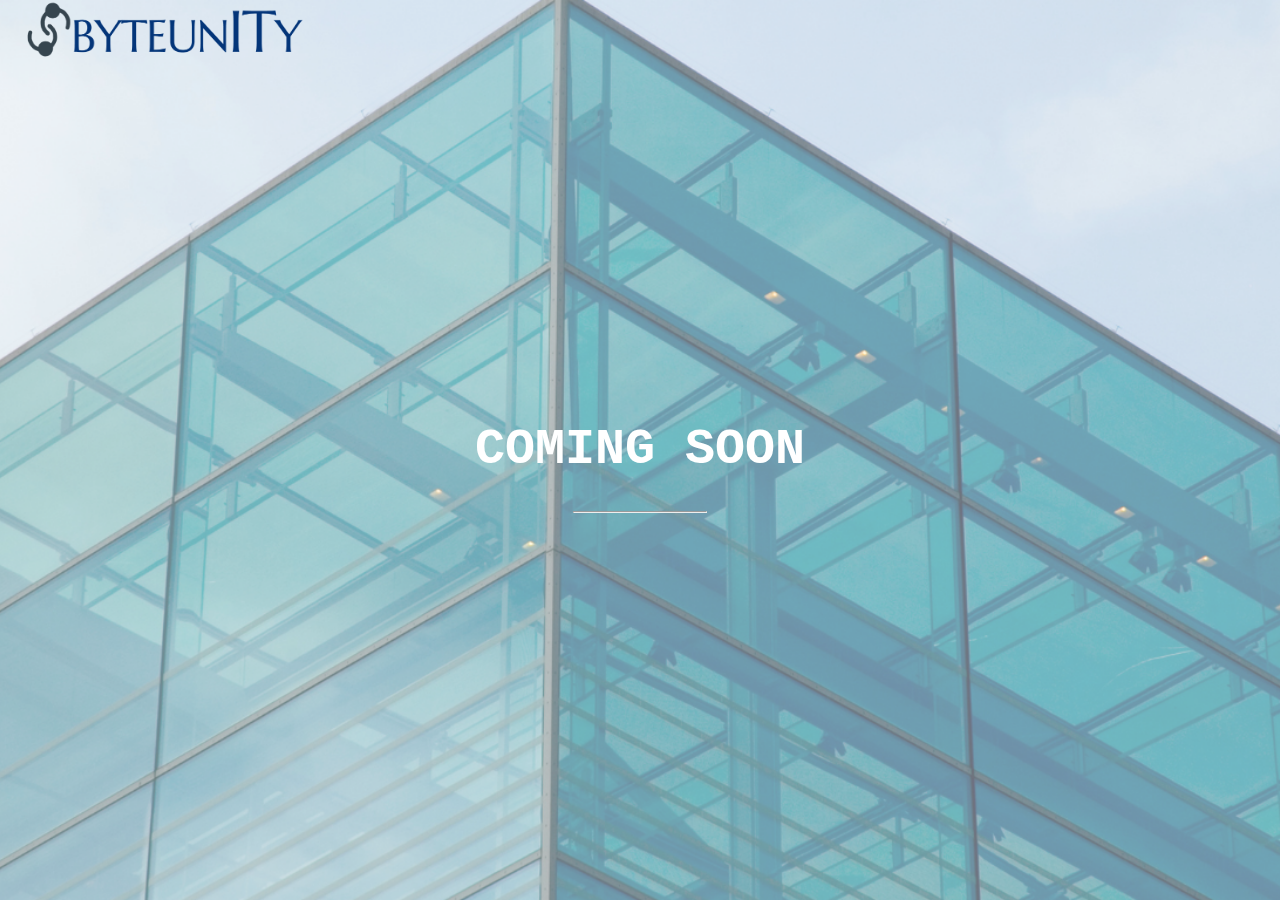
==== commit e0a74e33: "update" ====
--- a/index.html
+++ b/index.html
@@ -51,17 +51,23 @@
   <div class="middle">
     <h1>COMING SOON</h1>
     <hr>
-    <p id="countdown"></p>
+    <!-- <p id="countdown"></p> -->
   </div>
   <div class="bottomleft">
     <!-- <p>Some text</p> -->
   </div>
 </div>
 
-<script>
-  // Set the target date for the countdown
-  const targetDate = new Date();
-  targetDate.setDate(targetDate.getDate() + 35); // 35 days from now
+<!-- <script>
+  // Retrieve or set the target date for the countdown
+  let targetDate = localStorage.getItem("targetDate");
+  if (!targetDate) {
+    targetDate = new Date();
+    targetDate.setDate(targetDate.getDate() + 35); // 35 days from now
+    localStorage.setItem("targetDate", targetDate);
+  } else {
+    targetDate = new Date(targetDate);
+  }
 
   function updateCountdown() {
     const now = new Date();
@@ -83,7 +89,7 @@
 
   const countdownInterval = setInterval(updateCountdown, 1000);
   updateCountdown(); // Initial call to display the countdown immediately
-</script>
+</script> -->
 
 </body>
 </html>
